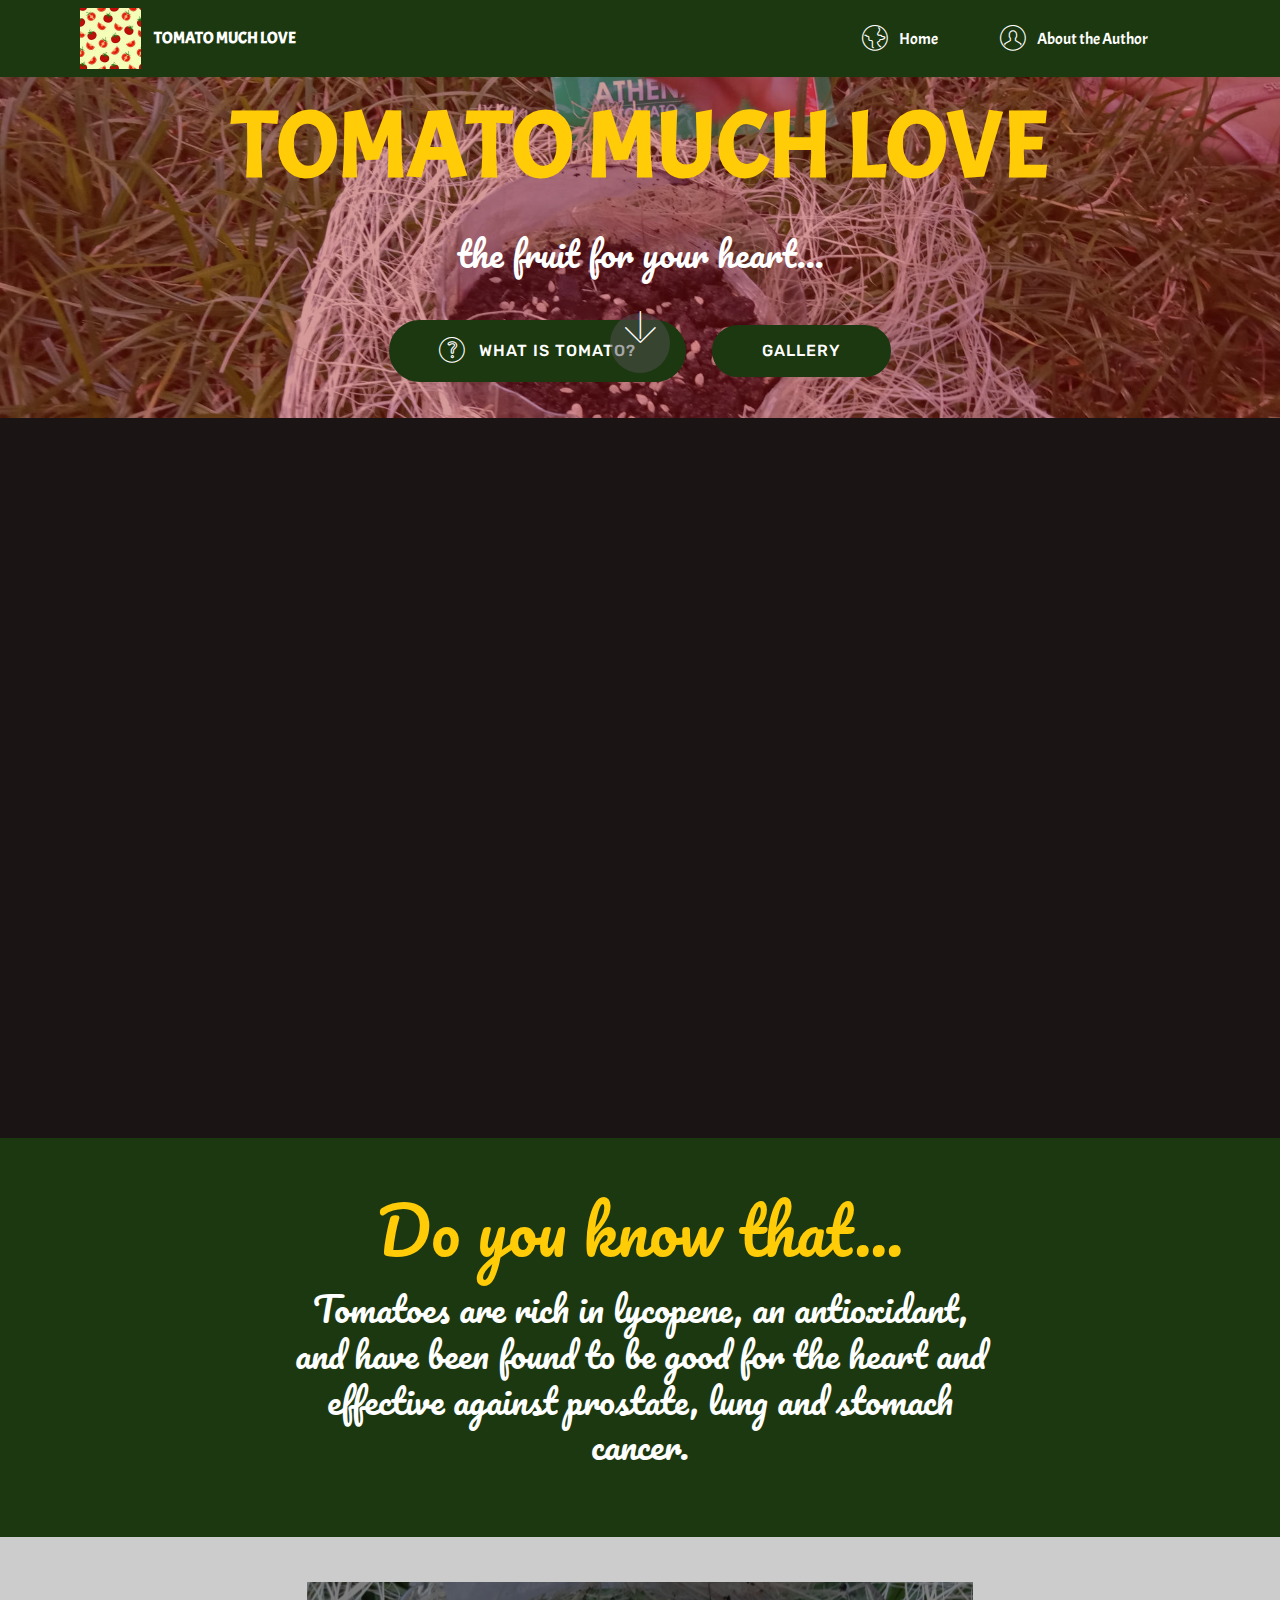
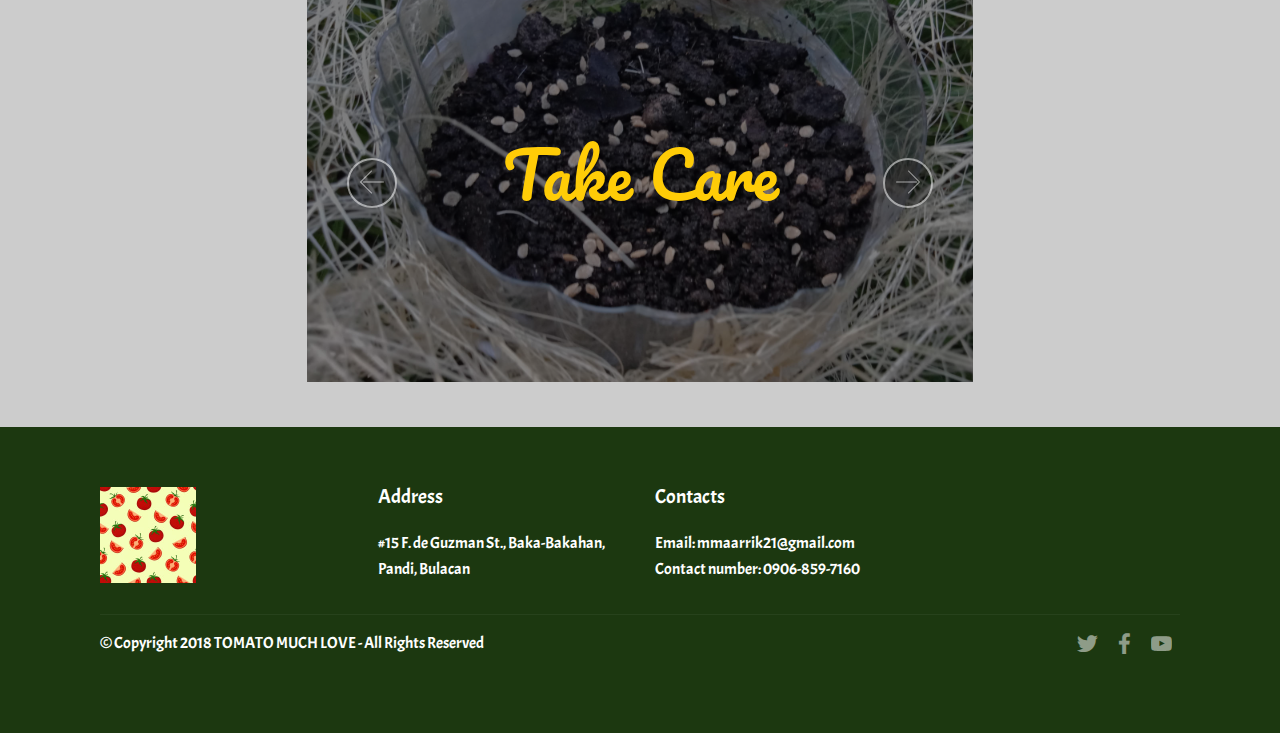
==== index.html @ 00bfd566 "create github pages" ====
<!DOCTYPE html>
<html >
<head>
  <!-- Site made with Mobirise Website Builder v4.8.3, https://mobirise.com -->
  <meta charset="UTF-8">
  <meta http-equiv="X-UA-Compatible" content="IE=edge">
  <meta name="generator" content="Mobirise v4.8.3, mobirise.com">
  <meta name="viewport" content="width=device-width, initial-scale=1, minimum-scale=1">
  <link rel="shortcut icon" href="assets/images/img20180908173950-122x122.jpg" type="image/x-icon">
  <meta name="description" content="">
  <title>Home</title>
  <link rel="stylesheet" href="assets/web/assets/mobirise-icons/mobirise-icons.css">
  <link rel="stylesheet" href="assets/tether/tether.min.css">
  <link rel="stylesheet" href="assets/bootstrap/css/bootstrap.min.css">
  <link rel="stylesheet" href="assets/bootstrap/css/bootstrap-grid.min.css">
  <link rel="stylesheet" href="assets/bootstrap/css/bootstrap-reboot.min.css">
  <link rel="stylesheet" href="assets/dropdown/css/style.css">
  <link rel="stylesheet" href="assets/socicon/css/styles.css">
  <link rel="stylesheet" href="assets/theme/css/style.css">
  <link rel="stylesheet" href="assets/mobirise/css/mbr-additional.css" type="text/css">
  
  
  
</head>
<body>
  <section class="menu cid-rcM8csM2MN" once="menu" id="menu1-4">

    

    <nav class="navbar navbar-expand beta-menu navbar-dropdown align-items-center navbar-fixed-top navbar-toggleable-sm">
        <button class="navbar-toggler navbar-toggler-right" type="button" data-toggle="collapse" data-target="#navbarSupportedContent" aria-controls="navbarSupportedContent" aria-expanded="false" aria-label="Toggle navigation">
            <div class="hamburger">
                <span></span>
                <span></span>
                <span></span>
                <span></span>
            </div>
        </button>
        <div class="menu-logo">
            <div class="navbar-brand">
                <span class="navbar-logo">
                    <a href="index.html">
                         <img src="assets/images/img20180908173950-122x122.jpg" alt="Mobirise" title="" style="height: 3.8rem;">
                    </a>
                </span>
                <span class="navbar-caption-wrap"><a class="navbar-caption text-white display-7" href="index.html">TOMATO MUCH LOVE</a></span>
            </div>
        </div>
        <div class="collapse navbar-collapse" id="navbarSupportedContent">
            <ul class="navbar-nav nav-dropdown nav-right" data-app-modern-menu="true"><li class="nav-item">
                    <a class="nav-link link text-white display-7" href="https://mobirise.com">
                        </a>
                </li>
                <li class="nav-item">
                    <a class="nav-link link text-white display-7" href="https://mobirise.com">
                        </a>
                </li><li class="nav-item"><a class="nav-link link text-white display-7" href="index.html"><span class="mbri-globe mbr-iconfont mbr-iconfont-btn"></span>Home &nbsp; &nbsp; &nbsp; &nbsp; &nbsp; &nbsp; &nbsp; &nbsp; &nbsp; &nbsp;&nbsp;</a></li><li class="nav-item"><a class="nav-link link text-white display-7" href="page2.html" target="_blank"><span class="mbri-user mbr-iconfont mbr-iconfont-btn"></span>
                        
                        About the Author &nbsp; &nbsp; &nbsp; &nbsp; &nbsp; &nbsp; &nbsp; &nbsp; &nbsp; &nbsp;&nbsp;</a></li></ul>
            
        </div>
    </nav>
</section>

<section class="engine"><a href="https://mobiri.se/m">website design templates</a></section><section class="cid-qTkA127IK8" id="header2-1">

    

    <div class="mbr-overlay" style="opacity: 0.4; background-color: rgb(153, 10, 0);"></div>

    <div class="container align-center">
        <div class="row justify-content-md-center">
            <div class="mbr-white col-md-10">
                <h1 class="mbr-section-title mbr-bold pb-3 mbr-fonts-style display-1">
                    TOMATO MUCH LOVE</h1>
                
                <p class="mbr-text pb-3 mbr-fonts-style display-5">the fruit for your heart...</p>
                <div class="mbr-section-btn"><a class="btn btn-md btn-success display-4" href="page1.html" target="_blank"><span class="mbri-question mbr-iconfont mbr-iconfont-btn"></span>WHAT IS TOMATO?</a> 
                    <a class="btn btn-md btn-primary display-4" href="page3.html">GALLERY</a></div>
            </div>
        </div>
    </div>
    <div class="mbr-arrow hidden-sm-down" aria-hidden="true">
        <a href="#next">
            <i class="mbri-down mbr-iconfont"></i>
        </a>
    </div>
</section>

<section class="cid-rcMcgMx5wo" id="video2-8">

    
    
    <figure class="mbr-figure align-center">
        <div class="video-block" style="width: 100%;">
            <div><iframe class="mbr-embedded-video" src="https://www.youtube.com/embed/reP0lFn0mO0?rel=0&amp;amp;showinfo=0&amp;autoplay=1&amp;loop=0" width="1280" height="720" frameborder="0" allowfullscreen></iframe></div>
        </div>
    </figure>
</section>

<section class="mbr-section content4 cid-rcMlT0Xh8x" id="content4-9">

    

    <div class="container">
        <div class="media-container-row">
            <div class="title col-12 col-md-8">
                <h2 class="align-center pb-3 mbr-fonts-style display-2">
                    Do you know that...</h2>
                <h3 class="mbr-section-subtitle align-center mbr-light mbr-fonts-style display-5">Tomatoes are rich in lycopene, an antioxidant, and have been found to be good for the heart and effective against prostate, lung and stomach cancer.</h3>
                
            </div>
        </div>
    </div>
</section>

<section class="carousel slide cid-rcMceqs46E" data-interval="false" id="slider2-7">

    
    <div class="container content-slider">
        <div class="content-slider-wrap">
            <div><div class="mbr-slider slide carousel" data-pause="true" data-keyboard="false" data-ride="false" data-interval="false"><div class="carousel-inner" role="listbox"><div class="carousel-item slider-fullscreen-image" data-bg-video-slide="false" style="background-image: url(assets/images/img20180908174035-2000x1000.jpg);"><div class="container container-slide"><div class="image_wrapper"><div class="mbr-overlay"></div><img src="assets/images/img20180908174035-2000x1000.jpg"><div class="carousel-caption justify-content-center"><div class="col-10 align-center"><p class="lead mbr-text mbr-fonts-style display-2">Plant</p></div></div></div></div></div><div class="carousel-item slider-fullscreen-image" data-bg-video-slide="false" style="background-image: url(assets/images/img20180908174154-2000x1000.jpg);"><div class="container container-slide"><div class="image_wrapper"><div class="mbr-overlay"></div><img src="assets/images/img20180908174154-2000x1000.jpg"><div class="carousel-caption justify-content-center"><div class="col-10 align-center"><p class="lead mbr-text mbr-fonts-style display-2">Plant</p></div></div></div></div></div><div class="carousel-item slider-fullscreen-image active" data-bg-video-slide="false" style="background-image: url(assets/images/img20180908174222-2000x1000.jpg);"><div class="container container-slide"><div class="image_wrapper"><div class="mbr-overlay"></div><img src="assets/images/img20180908174222-2000x1000.jpg"><div class="carousel-caption justify-content-center"><div class="col-10 align-center"><p class="lead mbr-text mbr-fonts-style display-2">Take Care</p></div></div></div></div></div><div class="carousel-item slider-fullscreen-image" data-bg-video-slide="false" style="background-image: url(assets/images/img20180908173948-2000x1000.jpg);"><div class="container container-slide"><div class="image_wrapper"><div class="mbr-overlay"></div><img src="assets/images/img20180908173948-2000x1000.jpg"><div class="carousel-caption justify-content-center"><div class="col-10 align-center"><h2 class="mbr-fonts-style display-2">Prepare</h2></div></div></div></div></div><div class="carousel-item slider-fullscreen-image" data-bg-video-slide="false" style="background-image: url(assets/images/img20180908164328-2000x1000.jpg);"><div class="container container-slide"><div class="image_wrapper"><div class="mbr-overlay" style="background-color: rgb(0, 0, 0);"></div><img src="assets/images/img20180908164328-2000x1000.jpg"><div class="carousel-caption justify-content-center"><div class="col-10 align-center"><p class="lead mbr-text mbr-fonts-style display-2">Prepare</p></div></div></div></div></div><div class="carousel-item slider-fullscreen-image" data-bg-video-slide="false" style="background-image: url(assets/images/img20180908164337-2000x1000.jpg);"><div class="container container-slide"><div class="image_wrapper"><div class="mbr-overlay" style="background-color: rgb(0, 0, 0);"></div><img src="assets/images/img20180908164337-2000x1000.jpg"><div class="carousel-caption justify-content-center"><div class="col-10 align-center"><p class="lead mbr-text mbr-fonts-style display-2">Prepare</p></div></div></div></div></div></div><a data-app-prevent-settings="" class="carousel-control carousel-control-prev" role="button" data-slide="prev" href="#slider2-7"><span aria-hidden="true" class="mbri-left mbr-iconfont"></span><span class="sr-only">Previous</span></a><a data-app-prevent-settings="" class="carousel-control carousel-control-next" role="button" data-slide="next" href="#slider2-7"><span aria-hidden="true" class="mbri-right mbr-iconfont"></span><span class="sr-only">Next</span></a></div></div> 
        </div>
    </div>
</section>

<section class="cid-qTkAaeaxX5" id="footer1-2">

    

    

    <div class="container">
        <div class="media-container-row content text-white">
            <div class="col-12 col-md-3">
                <div class="media-wrap">
                    <a href="https://mobirise.com/">
                        <img src="assets/images/img20180908173950-192x192.jpg" alt="Mobirise" title="">
                    </a>
                </div>
            </div>
            <div class="col-12 col-md-3 mbr-fonts-style display-7">
                <h5 class="pb-3">
                    Address
                </h5>
                <p class="mbr-text">#15 F. de Guzman St., Baka-Bakahan, Pandi, Bulacan</p>
            </div>
            <div class="col-12 col-md-3 mbr-fonts-style display-7">
                <h5 class="pb-3">
                    Contacts
                </h5>
                <p class="mbr-text">Email: mmaarrik21@gmail.com<br>Contact number: 0906-859-7160</p>
            </div>
            <div class="col-12 col-md-3 mbr-fonts-style display-7">
                <h5 class="pb-3"></h5>
                <p class="mbr-text"></p>
            </div>
        </div>
        <div class="footer-lower">
            <div class="media-container-row">
                <div class="col-sm-12">
                    <hr>
                </div>
            </div>
            <div class="media-container-row mbr-white">
                <div class="col-sm-6 copyright">
                    <p class="mbr-text mbr-fonts-style display-7">
                        © Copyright 2018 TOMATO MUCH LOVE - All Rights Reserved
                    </p>
                </div>
                <div class="col-md-6">
                    <div class="social-list align-right">
                        <div class="soc-item">
                            <a href="https://twitter.com/mobirise" target="_blank">
                                <span class="socicon-twitter socicon mbr-iconfont mbr-iconfont-social"></span>
                            </a>
                        </div>
                        <div class="soc-item">
                            <a href="https://www.facebook.com/pages/Mobirise/1616226671953247" target="_blank">
                                <span class="socicon-facebook socicon mbr-iconfont mbr-iconfont-social"></span>
                            </a>
                        </div>
                        <div class="soc-item">
                            <a href="https://www.youtube.com/c/mobirise" target="_blank">
                                <span class="socicon-youtube socicon mbr-iconfont mbr-iconfont-social"></span>
                            </a>
                        </div>
                        
                        
                        
                    </div>
                </div>
            </div>
        </div>
    </div>
</section>


  <script src="assets/web/assets/jquery/jquery.min.js"></script>
  <script src="assets/popper/popper.min.js"></script>
  <script src="assets/tether/tether.min.js"></script>
  <script src="assets/bootstrap/js/bootstrap.min.js"></script>
  <script src="assets/smoothscroll/smooth-scroll.js"></script>
  <script src="assets/dropdown/js/script.min.js"></script>
  <script src="assets/ytplayer/jquery.mb.ytplayer.min.js"></script>
  <script src="assets/vimeoplayer/jquery.mb.vimeo_player.js"></script>
  <script src="assets/bootstrapcarouselswipe/bootstrap-carousel-swipe.js"></script>
  <script src="assets/touchswipe/jquery.touch-swipe.min.js"></script>
  <script src="assets/theme/js/script.js"></script>
  <script src="assets/slidervideo/script.js"></script>
  
  
</body>
</html>
---- assets/web/assets/mobirise-icons/mobirise-icons.css ----
@font-face {
  font-family: 'MobiriseIcons';
  src:  url('mobirise-icons.eot?spat4u');
  src:  url('mobirise-icons.eot?spat4u#iefix') format('embedded-opentype'),
    url('mobirise-icons.ttf?spat4u') format('truetype'),
    url('mobirise-icons.woff?spat4u') format('woff'),
    url('mobirise-icons.svg?spat4u#MobiriseIcons') format('svg');
  font-weight: normal;
  font-style: normal;
}

[class^="mbri-"], [class*=" mbri-"] {
  /* use !important to prevent issues with browser extensions that change fonts */
  font-family: MobiriseIcons !important;
  speak: none;
  font-style: normal;
  font-weight: normal;
  font-variant: normal;
  text-transform: none;
  line-height: 1;

  /* Better Font Rendering =========== */
  -webkit-font-smoothing: antialiased;
  -moz-osx-font-smoothing: grayscale;
}

.mbri-add-submenu:before {
  content: "\e900";
}
.mbri-alert:before {
  content: "\e901";
}
.mbri-align-center:before {
  content: "\e902";
}
.mbri-align-justify:before {
  content: "\e903";
}
.mbri-align-left:before {
  content: "\e904";
}
.mbri-align-right:before {
  content: "\e905";
}
.mbri-android:before {
  content: "\e906";
}
.mbri-apple:before {
  content: "\e907";
}
.mbri-arrow-down:before {
  content: "\e908";
}
.mbri-arrow-next:before {
  content: "\e909";
}
.mbri-arrow-prev:before {
  content: "\e90a";
}
.mbri-arrow-up:before {
  content: "\e90b";
}
.mbri-bold:before {
  content: "\e90c";
}
.mbri-bookmark:before {
  content: "\e90d";
}
.mbri-bootstrap:before {
  content: "\e90e";
}
.mbri-briefcase:before {
  content: "\e90f";
}
.mbri-browse:before {
  content: "\e910";
}
.mbri-bulleted-list:before {
  content: "\e911";
}
.mbri-calendar:before {
  content: "\e912";
}
.mbri-camera:before {
  content: "\e913";
}
.mbri-cart-add:before {
  content: "\e914";
}
.mbri-cart-full:before {
  content: "\e915";
}
.mbri-cash:before {
  content: "\e916";
}
.mbri-change-style:before {
  content: "\e917";
}
.mbri-chat:before {
  content: "\e918";
}
.mbri-clock:before {
  content: "\e919";
}
.mbri-close:before {
  content: "\e91a";
}
.mbri-cloud:before {
  content: "\e91b";
}
.mbri-code:before {
  content: "\e91c";
}
.mbri-contact-form:before {
  content: "\e91d";
}
.mbri-credit-card:before {
  content: "\e91e";
}
.mbri-cursor-click:before {
  content: "\e91f";
}
.mbri-cust-feedback:before {
  content: "\e920";
}
.mbri-database:before {
  content: "\e921";
}
.mbri-delivery:before {
  content: "\e922";
}
.mbri-desktop:before {
  content: "\e923";
}
.mbri-devices:before {
  content: "\e924";
}
.mbri-down:before {
  content: "\e925";
}
.mbri-download:before {
  content: "\e989";
}
.mbri-drag-n-drop:before {
  content: "\e927";
}
.mbri-drag-n-drop2:before {
  content: "\e928";
}
.mbri-edit:before {
  content: "\e929";
}
.mbri-edit2:before {
  content: "\e92a";
}
.mbri-error:before {
  content: "\e92b";
}
.mbri-extension:before {
  content: "\e92c";
}
.mbri-features:before {
  content: "\e92d";
}
.mbri-file:before {
  content: "\e92e";
}
.mbri-flag:before {
  content: "\e92f";
}
.mbri-folder:before {
  content: "\e930";
}
.mbri-gift:before {
  content: "\e931";
}
.mbri-github:before {
  content: "\e932";
}
.mbri-globe:before {
  content: "\e933";
}
.mbri-globe-2:before {
  content: "\e934";
}
.mbri-growing-chart:before {
  content: "\e935";
}
.mbri-hearth:before {
  content: "\e936";
}
.mbri-help:before {
  content: "\e937";
}
.mbri-home:before {
  content: "\e938";
}
.mbri-hot-cup:before {
  content: "\e939";
}
.mbri-idea:before {
  content: "\e93a";
}
.mbri-image-gallery:before {
  content: "\e93b";
}
.mbri-image-slider:before {
  content: "\e93c";
}
.mbri-info:before {
  content: "\e93d";
}
.mbri-italic:before {
  content: "\e93e";
}
.mbri-key:before {
  content: "\e93f";
}
.mbri-laptop:before {
  content: "\e940";
}
.mbri-layers:before {
  content: "\e941";
}
.mbri-left-right:before {
  content: "\e942";
}
.mbri-left:before {
  content: "\e943";
}
.mbri-letter:before {
  content: "\e944";
}
.mbri-like:before {
  content: "\e945";
}
.mbri-link:before {
  content: "\e946";
}
.mbri-lock:before {
  content: "\e947";
}
.mbri-login:before {
  content: "\e948";
}
.mbri-logout:before {
  content: "\e949";
}
.mbri-magic-stick:before {
  content: "\e94a";
}
.mbri-map-pin:before {
  content: "\e94b";
}
.mbri-menu:before {
  content: "\e94c";
}
.mbri-mobile:before {
  content: "\e94d";
}
.mbri-mobile2:before {
  content: "\e94e";
}
.mbri-mobirise:before {
  content: "\e94f";
}
.mbri-more-horizontal:before {
  content: "\e950";
}
.mbri-more-vertical:before {
  content: "\e951";
}
.mbri-music:before {
  content: "\e952";
}
.mbri-new-file:before {
  content: "\e953";
}
.mbri-numbered-list:before {
  content: "\e954";
}
.mbri-opened-folder:before {
  content: "\e955";
}
.mbri-pages:before {
  content: "\e956";
}
.mbri-paper-plane:before {
  content: "\e957";
}
.mbri-paperclip:before {
  content: "\e958";
}
.mbri-photo:before {
  content: "\e959";
}
.mbri-photos:before {
  content: "\e95a";
}
.mbri-pin:before {
  content: "\e95b";
}
.mbri-play:before {
  content: "\e95c";
}
.mbri-plus:before {
  content: "\e95d";
}
.mbri-preview:before {
  content: "\e95e";
}
.mbri-print:before {
  content: "\e95f";
}
.mbri-protect:before {
  content: "\e960";
}
.mbri-question:before {
  content: "\e961";
}
.mbri-quote-left:before {
  content: "\e962";
}
.mbri-quote-right:before {
  content: "\e963";
}
.mbri-refresh:before {
  content: "\e964";
}
.mbri-responsive:before {
  content: "\e965";
}
.mbri-right:before {
  content: "\e966";
}
.mbri-rocket:before {
  content: "\e967";
}
.mbri-sad-face:before {
  content: "\e968";
}
.mbri-sale:before {
  content: "\e969";
}
.mbri-save:before {
  content: "\e96a";
}
.mbri-search:before {
  content: "\e96b";
}
.mbri-setting:before {
  content: "\e96c";
}
.mbri-setting2:before {
  content: "\e96d";
}
.mbri-setting3:before {
  content: "\e96e";
}
.mbri-share:before {
  content: "\e96f";
}
.mbri-shopping-bag:before {
  content: "\e970";
}
.mbri-shopping-basket:before {
  content: "\e971";
}
.mbri-shopping-cart:before {
  content: "\e972";
}
.mbri-sites:before {
  content: "\e973";
}
.mbri-smile-face:before {
  content: "\e974";
}
.mbri-speed:before {
  content: "\e975";
}
.mbri-star:before {
  content: "\e976";
}
.mbri-success:before {
  content: "\e977";
}
.mbri-sun:before {
  content: "\e978";
}
.mbri-sun2:before {
  content: "\e979";
}
.mbri-tablet:before {
  content: "\e97a";
}
.mbri-tablet-vertical:before {
  content: "\e97b";
}
.mbri-target:before {
  content: "\e97c";
}
.mbri-timer:before {
  content: "\e97d";
}
.mbri-to-ftp:before {
  content: "\e97e";
}
.mbri-to-local-drive:before {
  content: "\e97f";
}
.mbri-touch-swipe:before {
  content: "\e980";
}
.mbri-touch:before {
  content: "\e981";
}
.mbri-trash:before {
  content: "\e982";
}
.mbri-underline:before {
  content: "\e983";
}
.mbri-unlink:before {
  content: "\e984";
}
.mbri-unlock:before {
  content: "\e985";
}
.mbri-up-down:before {
  content: "\e986";
}
.mbri-up:before {
  content: "\e987";
}
.mbri-update:before {
  content: "\e988";
}
.mbri-upload:before {
 content: "\e926"; 
}
.mbri-user:before {
  content: "\e98a";
}
.mbri-user2:before {
  content: "\e98b";
}
.mbri-users:before {
  content: "\e98c";
}
.mbri-video:before {
  content: "\e98d";
}
.mbri-video-play:before {
  content: "\e98e";
}
.mbri-watch:before {
  content: "\e98f";
}
.mbri-website-theme:before {
  content: "\e990";
}
.mbri-wifi:before {
  content: "\e991";
}
.mbri-windows:before {
  content: "\e992";
}
.mbri-zoom-out:before {
  content: "\e993";
}
.mbri-redo:before {
  content: "\e994";
}
.mbri-undo:before {
  content: "\e995";
}
---- assets/dropdown/css/style.css ----
.navbar-dropdown {
  left: 0;
  padding: 0;
  position: absolute;
  right: 0;
  top: 0;
  transition: all 0.45s ease;
  z-index: 1030;
  background: #282828; }
  .navbar-dropdown .navbar-logo {
    margin-right: 0.8rem;
    transition: margin 0.3s ease-in-out;
    vertical-align: middle; }
    .navbar-dropdown .navbar-logo img {
      height: 3.125rem;
      transition: all 0.3s ease-in-out; }
    .navbar-dropdown .navbar-logo.mbr-iconfont {
      font-size: 3.125rem;
      line-height: 3.125rem; }
  .navbar-dropdown .navbar-caption {
    font-weight: 700;
    white-space: normal;
    vertical-align: -4px;
    line-height: 3.125rem !important; }
    .navbar-dropdown .navbar-caption, .navbar-dropdown .navbar-caption:hover {
      color: inherit;
      text-decoration: none; }
  .navbar-dropdown .mbr-iconfont + .navbar-caption {
    vertical-align: -1px; }
  .navbar-dropdown.navbar-fixed-top {
    position: fixed; }
  .navbar-dropdown .navbar-brand span {
    vertical-align: -4px; }
  .navbar-dropdown.bg-color.transparent {
    background: none; }
  .navbar-dropdown.navbar-short .navbar-brand {
    padding: 0.625rem 0; }
    .navbar-dropdown.navbar-short .navbar-brand span {
      vertical-align: -1px; }
  .navbar-dropdown.navbar-short .navbar-caption {
    line-height: 2.375rem !important;
    vertical-align: -2px; }
  .navbar-dropdown.navbar-short .navbar-logo {
    margin-right: 0.5rem; }
    .navbar-dropdown.navbar-short .navbar-logo img {
      height: 2.375rem; }
    .navbar-dropdown.navbar-short .navbar-logo.mbr-iconfont {
      font-size: 2.375rem;
      line-height: 2.375rem; }
  .navbar-dropdown.navbar-short .mbr-table-cell {
    height: 3.625rem; }
  .navbar-dropdown .navbar-close {
    left: 0.6875rem;
    position: fixed;
    top: 0.75rem;
    z-index: 1000; }
  .navbar-dropdown .hamburger-icon {
    content: "";
    display: inline-block;
    vertical-align: middle;
    width: 16px;
    -webkit-box-shadow: 0 -6px 0 1px #282828,0 0 0 1px #282828,0 6px 0 1px #282828;
    -moz-box-shadow: 0 -6px 0 1px #282828,0 0 0 1px #282828,0 6px 0 1px #282828;
    box-shadow: 0 -6px 0 1px #282828,0 0 0 1px #282828,0 6px 0 1px #282828; }

.dropdown-menu .dropdown-toggle[data-toggle="dropdown-submenu"]::after {
  border-bottom: 0.35em solid transparent;
  border-left: 0.35em solid;
  border-right: 0;
  border-top: 0.35em solid transparent;
  margin-left: 0.3rem; }

.dropdown-menu .dropdown-item:focus {
  outline: 0; }

.nav-dropdown {
  font-size: 0.75rem;
  font-weight: 500;
  height: auto !important; }
  .nav-dropdown .nav-btn {
    padding-left: 1rem; }
  .nav-dropdown .link {
    margin: .667em 1.667em;
    font-weight: 500;
    padding: 0;
    transition: color .2s ease-in-out; }
    .nav-dropdown .link.dropdown-toggle {
      margin-right: 2.583em; }
      .nav-dropdown .link.dropdown-toggle::after {
        margin-left: .25rem;
        border-top: 0.35em solid;
        border-right: 0.35em solid transparent;
        border-left: 0.35em solid transparent;
        border-bottom: 0; }
      .nav-dropdown .link.dropdown-toggle[aria-expanded="true"] {
        margin: 0;
        padding: 0.667em 3.263em  0.667em 1.667em; }
  .nav-dropdown .link::after,
  .nav-dropdown .dropdown-item::after {
    color: inherit; }
  .nav-dropdown .btn {
    font-size: 0.75rem;
    font-weight: 700;
    letter-spacing: 0;
    margin-bottom: 0;
    padding-left: 1.25rem;
    padding-right: 1.25rem; }
  .nav-dropdown .dropdown-menu {
    border-radius: 0;
    border: 0;
    left: 0;
    margin: 0;
    padding-bottom: 1.25rem;
    padding-top: 1.25rem;
    position: relative; }
  .nav-dropdown .dropdown-submenu {
    margin-left: 0.125rem;
    top: 0; }
  .nav-dropdown .dropdown-item {
    font-weight: 500;
    line-height: 2;
    padding: 0.3846em 4.615em 0.3846em 1.5385em;
    position: relative;
    transition: color .2s ease-in-out, background-color .2s ease-in-out; }
    .nav-dropdown .dropdown-item::after {
      margin-top: -0.3077em;
      position: absolute;
      right: 1.1538em;
      top: 50%; }
    .nav-dropdown .dropdown-item:focus, .nav-dropdown .dropdown-item:hover {
      background: none; }

@media (max-width: 767px) {
  .nav-dropdown.navbar-toggleable-sm {
    bottom: 0;
    display: none;
    left: 0;
    overflow-x: hidden;
    position: fixed;
    top: 0;
    transform: translateX(-100%);
    -ms-transform: translateX(-100%);
    -webkit-transform: translateX(-100%);
    width: 18.75rem;
    z-index: 999; } }
.nav-dropdown.navbar-toggleable-xl {
  bottom: 0;
  display: none;
  left: 0;
  overflow-x: hidden;
  position: fixed;
  top: 0;
  transform: translateX(-100%);
  -ms-transform: translateX(-100%);
  -webkit-transform: translateX(-100%);
  width: 18.75rem;
  z-index: 999; }

.nav-dropdown-sm {
  display: block !important;
  overflow-x: hidden;
  overflow: auto;
  padding-top: 3.875rem; }
  .nav-dropdown-sm::after {
    content: "";
    display: block;
    height: 3rem;
    width: 100%; }
  .nav-dropdown-sm.collapse.in ~ .navbar-close {
    display: block !important; }
  .nav-dropdown-sm.collapsing, .nav-dropdown-sm.collapse.in {
    transform: translateX(0);
    -ms-transform: translateX(0);
    -webkit-transform: translateX(0);
    transition: all 0.25s ease-out;
    -webkit-transition: all 0.25s ease-out;
    background: #282828; }
  .nav-dropdown-sm.collapsing[aria-expanded="false"] {
    transform: translateX(-100%);
    -ms-transform: translateX(-100%);
    -webkit-transform: translateX(-100%); }
  .nav-dropdown-sm .nav-item {
    display: block;
    margin-left: 0 !important;
    padding-left: 0; }
  .nav-dropdown-sm .link,
  .nav-dropdown-sm .dropdown-item {
    border-top: 1px dotted rgba(255, 255, 255, 0.1);
    font-size: 0.8125rem;
    line-height: 1.6;
    margin: 0 !important;
    padding: 0.875rem 2.4rem 0.875rem 1.5625rem !important;
    position: relative;
    white-space: normal; }
    .nav-dropdown-sm .link:focus, .nav-dropdown-sm .link:hover,
    .nav-dropdown-sm .dropdown-item:focus,
    .nav-dropdown-sm .dropdown-item:hover {
      background: rgba(0, 0, 0, 0.2) !important;
      color: #c0a375; }
  .nav-dropdown-sm .nav-btn {
    position: relative;
    padding: 1.5625rem 1.5625rem 0 1.5625rem; }
    .nav-dropdown-sm .nav-btn::before {
      border-top: 1px dotted rgba(255, 255, 255, 0.1);
      content: "";
      left: 0;
      position: absolute;
      top: 0;
      width: 100%; }
    .nav-dropdown-sm .nav-btn + .nav-btn {
      padding-top: 0.625rem; }
      .nav-dropdown-sm .nav-btn + .nav-btn::before {
        display: none; }
  .nav-dropdown-sm .btn {
    padding: 0.625rem 0; }
  .nav-dropdown-sm .dropdown-toggle[data-toggle="dropdown-submenu"]::after {
    margin-left: .25rem;
    border-top: 0.35em solid;
    border-right: 0.35em solid transparent;
    border-left: 0.35em solid transparent;
    border-bottom: 0; }
  .nav-dropdown-sm .dropdown-toggle[data-toggle="dropdown-submenu"][aria-expanded="true"]::after {
    border-top: 0;
    border-right: 0.35em solid transparent;
    border-left: 0.35em solid transparent;
    border-bottom: 0.35em solid; }
  .nav-dropdown-sm .dropdown-menu {
    margin: 0;
    padding: 0;
    position: relative;
    top: 0;
    left: 0;
    width: 100%;
    border: 0;
    float: none;
    border-radius: 0;
    background: none; }
  .nav-dropdown-sm .dropdown-submenu {
    left: 100%;
    margin-left: 0.125rem;
    margin-top: -1.25rem;
    top: 0; }

.navbar-toggleable-sm .nav-dropdown .dropdown-menu {
  position: absolute; }

.navbar-toggleable-sm .nav-dropdown .dropdown-submenu {
  left: 100%;
  margin-left: 0.125rem;
  margin-top: -1.25rem;
  top: 0; }

.navbar-toggleable-sm.opened .nav-dropdown .dropdown-menu {
  position: relative; }

.navbar-toggleable-sm.opened .nav-dropdown .dropdown-submenu {
  left: 0;
  margin-left: 00rem;
  margin-top: 0rem;
  top: 0; }

.is-builder .nav-dropdown.collapsing {
  transition: none !important; }

/*# sourceMappingURL=style.css.map */
---- assets/socicon/css/styles.css ----
@charset "UTF-8";

@font-face {
  font-family: "socicon";
  src:url("../fonts/socicon.eot");
  src:url("../fonts/socicon.eot?#iefix") format("embedded-opentype"),
    url("../fonts/socicon.woff") format("woff"),
    url("../fonts/socicon.ttf") format("truetype"),
    url("../fonts/socicon.svg#socicon") format("svg");
  font-weight: normal;
  font-style: normal;

}

[data-icon]:before {
  font-family: "socicon" !important;
  content: attr(data-icon);
  font-style: normal !important;
  font-weight: normal !important;
  font-variant: normal !important;
  text-transform: none !important;
  speak: none;
  line-height: 1;
  -webkit-font-smoothing: antialiased;
  -moz-osx-font-smoothing: grayscale;
}

[class^="socicon-"]:before,
[class*=" socicon-"]:before {
  font-family: "socicon" !important;
  font-style: normal !important;
  font-weight: normal !important;
  font-variant: normal !important;
  text-transform: none !important;
  speak: none;
  line-height: 1;
  -webkit-font-smoothing: antialiased;
  -moz-osx-font-smoothing: grayscale;
}

.socicon-modelmayhem:before {
  content: "\e000";
}
.socicon-mixcloud:before {
  content: "\e001";
}
.socicon-drupal:before {
  content: "\e002";
}
.socicon-swarm:before {
  content: "\e003";
}
.socicon-istock:before {
  content: "\e004";
}
.socicon-yammer:before {
  content: "\e005";
}
.socicon-ello:before {
  content: "\e006";
}
.socicon-stackoverflow:before {
  content: "\e007";
}
.socicon-persona:before {
  content: "\e008";
}
.socicon-triplej:before {
  content: "\e009";
}
.socicon-houzz:before {
  content: "\e00a";
}
.socicon-rss:before {
  content: "\e00b";
}
.socicon-paypal:before {
  content: "\e00c";
}
.socicon-odnoklassniki:before {
  content: "\e00d";
}
.socicon-airbnb:before {
  content: "\e00e";
}
.socicon-periscope:before {
  content: "\e00f";
}
.socicon-outlook:before {
  content: "\e010";
}
.socicon-coderwall:before {
  content: "\e011";
}
.socicon-tripadvisor:before {
  content: "\e012";
}
.socicon-appnet:before {
  content: "\e013";
}
.socicon-goodreads:before {
  content: "\e014";
}
.socicon-tripit:before {
  content: "\e015";
}
.socicon-lanyrd:before {
  content: "\e016";
}
.socicon-slideshare:before {
  content: "\e017";
}
.socicon-buffer:before {
  content: "\e018";
}
.socicon-disqus:before {
  content: "\e019";
}
.socicon-vkontakte:before {
  content: "\e01a";
}
.socicon-whatsapp:before {
  content: "\e01b";
}
.socicon-patreon:before {
  content: "\e01c";
}
.socicon-storehouse:before {
  content: "\e01d";
}
.socicon-pocket:before {
  content: "\e01e";
}
.socicon-mail:before {
  content: "\e01f";
}
.socicon-blogger:before {
  content: "\e020";
}
.socicon-technorati:before {
  content: "\e021";
}
.socicon-reddit:before {
  content: "\e022";
}
.socicon-dribbble:before {
  content: "\e023";
}
.socicon-stumbleupon:before {
  content: "\e024";
}
.socicon-digg:before {
  content: "\e025";
}
.socicon-envato:before {
  content: "\e026";
}
.socicon-behance:before {
  content: "\e027";
}
.socicon-delicious:before {
  content: "\e028";
}
.socicon-deviantart:before {
  content: "\e029";
}
.socicon-forrst:before {
  content: "\e02a";
}
.socicon-play:before {
  content: "\e02b";
}
.socicon-zerply:before {
  content: "\e02c";
}
.socicon-wikipedia:before {
  content: "\e02d";
}
.socicon-apple:before {
  content: "\e02e";
}
.socicon-flattr:before {
  content: "\e02f";
}
.socicon-github:before {
  content: "\e030";
}
.socicon-renren:before {
  content: "\e031";
}
.socicon-friendfeed:before {
  content: "\e032";
}
.socicon-newsvine:before {
  content: "\e033";
}
.socicon-identica:before {
  content: "\e034";
}
.socicon-bebo:before {
  content: "\e035";
}
.socicon-zynga:before {
  content: "\e036";
}
.socicon-steam:before {
  content: "\e037";
}
.socicon-xbox:before {
  content: "\e038";
}
.socicon-windows:before {
  content: "\e039";
}
.socicon-qq:before {
  content: "\e03a";
}
.socicon-douban:before {
  content: "\e03b";
}
.socicon-meetup:before {
  content: "\e03c";
}
.socicon-playstation:before {
  content: "\e03d";
}
.socicon-android:before {
  content: "\e03e";
}
.socicon-snapchat:before {
  content: "\e03f";
}
.socicon-twitter:before {
  content: "\e040";
}
.socicon-facebook:before {
  content: "\e041";
}
.socicon-googleplus:before {
  content: "\e042";
}
.socicon-pinterest:before {
  content: "\e043";
}
.socicon-foursquare:before {
  content: "\e044";
}
.socicon-yahoo:before {
  content: "\e045";
}
.socicon-skype:before {
  content: "\e046";
}
.socicon-yelp:before {
  content: "\e047";
}
.socicon-feedburner:before {
  content: "\e048";
}
.socicon-linkedin:before {
  content: "\e049";
}
.socicon-viadeo:before {
  content: "\e04a";
}
.socicon-xing:before {
  content: "\e04b";
}
.socicon-myspace:before {
  content: "\e04c";
}
.socicon-soundcloud:before {
  content: "\e04d";
}
.socicon-spotify:before {
  content: "\e04e";
}
.socicon-grooveshark:before {
  content: "\e04f";
}
.socicon-lastfm:before {
  content: "\e050";
}
.socicon-youtube:before {
  content: "\e051";
}
.socicon-vimeo:before {
  content: "\e052";
}
.socicon-dailymotion:before {
  content: "\e053";
}
.socicon-vine:before {
  content: "\e054";
}
.socicon-flickr:before {
  content: "\e055";
}
.socicon-500px:before {
  content: "\e056";
}
.socicon-wordpress:before {
  content: "\e058";
}
.socicon-tumblr:before {
  content: "\e059";
}
.socicon-twitch:before {
  content: "\e05a";
}
.socicon-8tracks:before {
  content: "\e05b";
}
.socicon-amazon:before {
  content: "\e05c";
}
.socicon-icq:before {
  content: "\e05d";
}
.socicon-smugmug:before {
  content: "\e05e";
}
.socicon-ravelry:before {
  content: "\e05f";
}
.socicon-weibo:before {
  content: "\e060";
}
.socicon-baidu:before {
  content: "\e061";
}
.socicon-angellist:before {
  content: "\e062";
}
.socicon-ebay:before {
  content: "\e063";
}
.socicon-imdb:before {
  content: "\e064";
}
.socicon-stayfriends:before {
  content: "\e065";
}
.socicon-residentadvisor:before {
  content: "\e066";
}
.socicon-google:before {
  content: "\e067";
}
.socicon-yandex:before {
  content: "\e068";
}
.socicon-sharethis:before {
  content: "\e069";
}
.socicon-bandcamp:before {
  content: "\e06a";
}
.socicon-itunes:before {
  content: "\e06b";
}
.socicon-deezer:before {
  content: "\e06c";
}
.socicon-telegram:before {
  content: "\e06e";
}
.socicon-openid:before {
  content: "\e06f";
}
.socicon-amplement:before {
  content: "\e070";
}
.socicon-viber:before {
  content: "\e071";
}
.socicon-zomato:before {
  content: "\e072";
}
.socicon-draugiem:before {
  content: "\e074";
}
.socicon-endomodo:before {
  content: "\e075";
}
.socicon-filmweb:before {
  content: "\e076";
}
.socicon-stackexchange:before {
  content: "\e077";
}
.socicon-wykop:before {
  content: "\e078";
}
.socicon-teamspeak:before {
  content: "\e079";
}
.socicon-teamviewer:before {
  content: "\e07a";
}
.socicon-ventrilo:before {
  content: "\e07b";
}
.socicon-younow:before {
  content: "\e07c";
}
.socicon-raidcall:before {
  content: "\e07d";
}
.socicon-mumble:before {
  content: "\e07e";
}
.socicon-medium:before {
  content: "\e06d";
}
.socicon-bebee:before {
  content: "\e07f";
}
.socicon-hitbox:before {
  content: "\e080";
}
.socicon-reverbnation:before {
  content: "\e081";
}
.socicon-formulr:before {
  content: "\e082";
}
.socicon-instagram:before {
  content: "\e057";
}
.socicon-battlenet:before {
  content: "\e083";
}
.socicon-chrome:before {
  content: "\e084";
}
.socicon-discord:before {
  content: "\e086";
}
.socicon-issuu:before {
  content: "\e087";
}
.socicon-macos:before {
  content: "\e088";
}
.socicon-firefox:before {
  content: "\e089";
}
.socicon-opera:before {
  content: "\e08d";
}
.socicon-keybase:before {
  content: "\e090";
}
.socicon-alliance:before {
  content: "\e091";
}
.socicon-livejournal:before {
  content: "\e092";
}
.socicon-googlephotos:before {
  content: "\e093";
}
.socicon-horde:before {
  content: "\e094";
}
.socicon-etsy:before {
  content: "\e095";
}
.socicon-zapier:before {
  content: "\e096";
}
.socicon-google-scholar:before {
  content: "\e097";
}
.socicon-researchgate:before {
  content: "\e098";
}
.socicon-wechat:before {
  content: "\e099";
}
.socicon-strava:before {
  content: "\e09a";
}
.socicon-line:before {
  content: "\e09b";
}
.socicon-lyft:before {
  content: "\e09c";
}
.socicon-uber:before {
  content: "\e09d";
}
.socicon-songkick:before {
  content: "\e09e";
}
.socicon-viewbug:before {
  content: "\e09f";
}
.socicon-googlegroups:before {
  content: "\e0a0";
}
.socicon-quora:before {
  content: "\e073";
}
.socicon-diablo:before {
  content: "\e085";
}
.socicon-blizzard:before {
  content: "\e0a1";
}
.socicon-hearthstone:before {
  content: "\e08b";
}
.socicon-heroes:before {
  content: "\e08a";
}
.socicon-overwatch:before {
  content: "\e08c";
}
.socicon-warcraft:before {
  content: "\e08e";
}
.socicon-starcraft:before {
  content: "\e08f";
}
.socicon-beam:before {
  content: "\e0a2";
}
.socicon-curse:before {
  content: "\e0a3";
}
.socicon-player:before {
  content: "\e0a4";
}
.socicon-streamjar:before {
  content: "\e0a5";
}
.socicon-nintendo:before {
  content: "\e0a6";
}
.socicon-hellocoton:before {
  content: "\e0a7";
}
---- assets/theme/css/style.css ----
/*!
 * Mobirise v4 theme (https://mobirise.com/)
 * Copyright 2017 Mobirise
 */section{background-color:#eeeeee}section,.container,.container-fluid{position:relative;word-wrap:break-word}a.mbr-iconfont:hover{text-decoration:none}.article .lead p,.article .lead ul,.article .lead ol,.article .lead pre,.article .lead blockquote{margin-bottom:0}a{font-style:normal;font-weight:400;cursor:pointer}a,a:hover{text-decoration:none}figure{margin-bottom:0}body{color:#232323}h1,h2,h3,h4,h5,h6,.h1,.h2,.h3,.h4,.h5,.h6,.display-1,.display-2,.display-3,.display-4{line-height:1;word-break:break-word;word-wrap:break-word}b,strong{font-weight:bold}blockquote{padding:10px 0 10px 20px;position:relative;border-left:2px solid;border-color:#ff3366}input:-webkit-autofill,input:-webkit-autofill:hover,input:-webkit-autofill:focus,input:-webkit-autofill:active{transition-delay:9999s;transition-property:background-color, color}textarea[type="hidden"]{display:none}body{position:relative}section{background-position:50% 50%;background-repeat:no-repeat;background-size:cover}section .mbr-background-video,section .mbr-background-video-preview{position:absolute;bottom:0;left:0;right:0;top:0}.hidden{visibility:hidden}.mbr-z-index20{z-index:20}/*! Base colors */.mbr-white{color:#ffffff}.mbr-black{color:#000000}.mbr-bg-white{background-color:#ffffff}.mbr-bg-black{background-color:#000000}/*! Text-aligns */.align-left{text-align:left}.align-center{text-align:center}.align-right{text-align:right}@media (max-width: 767px){.align-left,.align-center,.align-right,.mbr-section-btn,.mbr-section-title{text-align:center}}/*! Font-weight  */.mbr-light{font-weight:300}.mbr-regular{font-weight:400}.mbr-semibold{font-weight:500}.mbr-bold{font-weight:700}/*! Media  */.media-size-item{-webkit-flex:1 1 auto;-moz-flex:1 1 auto;-ms-flex:1 1 auto;-o-flex:1 1 auto;flex:1 1 auto}.media-content{-webkit-flex-basis:100%;flex-basis:100%}.media-container-row{display:-ms-flexbox;display:-webkit-flex;display:flex;-webkit-flex-direction:row;-ms-flex-direction:row;flex-direction:row;-webkit-flex-wrap:wrap;-ms-flex-wrap:wrap;flex-wrap:wrap;-webkit-justify-content:center;-ms-flex-pack:center;justify-content:center;-webkit-align-content:center;-ms-flex-line-pack:center;align-content:center;-webkit-align-items:start;-ms-flex-align:start;align-items:start}.media-container-row .media-size-item{width:400px}.media-container-column{display:-ms-flexbox;display:-webkit-flex;display:flex;-webkit-flex-direction:column;-ms-flex-direction:column;flex-direction:column;-webkit-flex-wrap:wrap;-ms-flex-wrap:wrap;flex-wrap:wrap;-webkit-justify-content:center;-ms-flex-pack:center;justify-content:center;-webkit-align-content:center;-ms-flex-line-pack:center;align-content:center;-webkit-align-items:stretch;-ms-flex-align:stretch;align-items:stretch}.media-container-column>*{width:100%}@media (min-width: 992px){.media-container-row{-webkit-flex-wrap:nowrap;-ms-flex-wrap:nowrap;flex-wrap:nowrap}}figure{overflow:hidden}figure[mbr-media-size]{transition:width 0.1s}.mbr-figure img,.mbr-figure iframe{display:block;width:100%}.card{background-color:transparent;border:none}.card-img{text-align:center;flex-shrink:0;-webkit-flex-shrink:0}.media{max-width:100%;margin:0 auto}.mbr-figure{-ms-flex-item-align:center;-ms-grid-row-align:center;-webkit-align-self:center;align-self:center}.media-container>div{max-width:100%}.mbr-figure img,.card-img img{width:100%}@media (max-width: 991px){.media-size-item{width:auto !important}.media{width:auto}.mbr-figure{width:100% !important}}/*! Buttons */.mbr-section-btn{margin-left:-.25rem;margin-right:-.25rem;font-size:0}nav .mbr-section-btn{margin-left:0rem;margin-right:0rem}/*! Btn icon margin */.btn .mbr-iconfont,.btn.btn-sm .mbr-iconfont{cursor:pointer;margin-right:0.5rem}.btn.btn-md .mbr-iconfont,.btn.btn-md .mbr-iconfont{margin-right:0.8rem}.mbr-regular{font-weight:400}.mbr-semibold{font-weight:500}.mbr-bold{font-weight:700}[type="submit"]{-webkit-appearance:none}/*! Full-screen */.mbr-fullscreen .mbr-overlay{min-height:100vh}.mbr-fullscreen{display:flex;display:-webkit-flex;display:-moz-flex;display:-ms-flex;display:-o-flex;align-items:center;-webkit-align-items:center;min-height:100vh;padding-top:3rem;padding-bottom:3rem}/*! Map */.map{height:25rem;position:relative}.map iframe{width:100%;height:100%}.form-asterisk{font-family:initial;position:absolute;top:-2px;font-weight:normal}/*! Scroll to top arrow */.mbr-arrow-up{bottom:25px;right:90px;position:fixed;text-align:right;z-index:5000;color:#ffffff;font-size:32px;transform:rotate(180deg);-webkit-transform:rotate(180deg)}.mbr-arrow-up a{background:rgba(0,0,0,0.2);border-radius:3px;color:#fff;display:inline-block;height:60px;width:60px;outline-style:none !important;position:relative;text-decoration:none;transition:all .3s ease-in-out;cursor:pointer;text-align:center}.mbr-arrow-up a:hover{background-color:rgba(0,0,0,0.4)}.mbr-arrow-up a i{line-height:60px}.mbr-arrow-up-icon{display:block;color:#fff}.mbr-arrow-up-icon::before{content:"\203a";display:inline-block;font-family:serif;font-size:32px;line-height:1;font-style:normal;position:relative;top:6px;left:-4px;-webkit-transform:rotate(-90deg);transform:rotate(-90deg)}/*! Arrow Down */.mbr-arrow{position:absolute;bottom:45px;left:50%;width:60px;height:60px;cursor:pointer;background-color:rgba(80,80,80,0.5);border-radius:50%;-webkit-transform:translateX(-50%);transform:translateX(-50%)}.mbr-arrow>a{display:inline-block;text-decoration:none;outline-style:none;-webkit-animation:arrowdown 1.7s ease-in-out infinite;animation:arrowdown 1.7s ease-in-out infinite}.mbr-arrow>a>i{position:absolute;top:-2px;left:15px;font-size:2rem}@keyframes arrowdown{0%{transform:translateY(0px);-webkit-transform:translateY(0px)}50%{transform:translateY(-5px);-webkit-transform:translateY(-5px)}100%{transform:translateY(0px);-webkit-transform:translateY(0px)}}@-webkit-keyframes arrowdown{0%{transform:translateY(0px);-webkit-transform:translateY(0px)}50%{transform:translateY(-5px);-webkit-transform:translateY(-5px)}100%{transform:translateY(0px);-webkit-transform:translateY(0px)}}@media (max-width: 500px){.mbr-arrow-up{left:50%;right:auto;transform:translateX(-50%) rotate(180deg);-webkit-transform:translateX(-50%) rotate(180deg)}}@keyframes gradient-animation{from{background-position:0% 100%;animation-timing-function:ease-in-out}to{background-position:100% 0%;animation-timing-function:ease-in-out}}@-webkit-keyframes gradient-animation{from{background-position:0% 100%;animation-timing-function:ease-in-out}to{background-position:100% 0%;animation-timing-function:ease-in-out}}.bg-gradient{background-size:200% 200%;animation:gradient-animation 5s infinite alternate;-webkit-animation:gradient-animation 5s infinite alternate}.menu .navbar-brand{display:-webkit-flex}.menu .navbar-brand span{display:flex;display:-webkit-flex}.menu .navbar-brand .navbar-caption-wrap{display:-webkit-flex}.menu .navbar-brand .navbar-logo img{display:-webkit-flex}@media (min-width: 768px) and (max-width: 991px){.menu .navbar-toggleable-sm .navbar-nav{display:-webkit-box;display:-webkit-flex;display:-ms-flexbox}}@media (min-width: 992px){.menu .navbar-nav.nav-dropdown{display:-webkit-flex}.menu .navbar-toggleable-sm .navbar-collapse{display:-webkit-flex !important}}.navbar{display:-webkit-flex;-webkit-flex-wrap:wrap;-webkit-align-items:center;-webkit-justify-content:space-between}.navbar-collapse{-webkit-flex-basis:100%;-webkit-flex-grow:1;-webkit-align-items:center}.nav-dropdown .link{padding:.667em 1.667em !important;margin:0 !important}.nav{display:-webkit-flex;-webkit-flex-wrap:wrap}.row{display:-webkit-flex;-webkit-flex-wrap:wrap}.justify-content-center{-webkit-justify-content:center}.form-inline{display:-webkit-flex;-webkit-flex-flow:row wrap;-webkit-align-items:center}.card-wrapper{flex:1;-webkit-flex:1}.carousel-control{display:-webkit-flex;-webkit-align-items:center;-webkit-justify-content:center}.carousel-controls{display:-webkit-flex}.media{display:-webkit-flex}
/*# sourceMappingURL=style.css.map */
.engine {
	position: absolute;
	text-indent: -2400px;
	text-align: center;
	padding: 0;
	top: 0;
	left: -2400px;
}
---- assets/mobirise/css/mbr-additional.css ----
@import url(https://fonts.googleapis.com/css?family=Acme:400);
@import url(https://fonts.googleapis.com/css?family=Pacifico:400);
@import url(https://fonts.googleapis.com/css?family=Rubik:300,300i,400,400i,500,500i,700,700i,900,900i);





body {
  font-style: normal;
  line-height: 1.5;
}
.mbr-section-title {
  font-style: normal;
  line-height: 1.2;
}
.mbr-section-subtitle {
  line-height: 1.3;
}
.mbr-text {
  font-style: normal;
  line-height: 1.6;
}
.display-1 {
  font-family: 'Acme', sans-serif;
  font-size: 5.8rem;
}
.display-1 > .mbr-iconfont {
  font-size: 9.28rem;
}
.display-2 {
  font-family: 'Pacifico', handwriting;
  font-size: 4rem;
}
.display-2 > .mbr-iconfont {
  font-size: 6.4rem;
}
.display-4 {
  font-family: 'Rubik', sans-serif;
  font-size: 1rem;
}
.display-4 > .mbr-iconfont {
  font-size: 1.6rem;
}
.display-5 {
  font-family: 'Pacifico', handwriting;
  font-size: 2.2rem;
}
.display-5 > .mbr-iconfont {
  font-size: 3.52rem;
}
.display-7 {
  font-family: 'Acme', sans-serif;
  font-size: 1rem;
}
.display-7 > .mbr-iconfont {
  font-size: 1.6rem;
}
/* ---- Fluid typography for mobile devices ---- */
/* 1.4 - font scale ratio ( bootstrap == 1.42857 ) */
/* 100vw - current viewport width */
/* (48 - 20)  48 == 48rem == 768px, 20 == 20rem == 320px(minimal supported viewport) */
/* 0.65 - min scale variable, may vary */
@media (max-width: 768px) {
  .display-1 {
    font-size: 4.64rem;
    font-size: calc( 2.6799999999999997rem + (5.8 - 2.6799999999999997) * ((100vw - 20rem) / (48 - 20)));
    line-height: calc( 1.4 * (2.6799999999999997rem + (5.8 - 2.6799999999999997) * ((100vw - 20rem) / (48 - 20))));
  }
  .display-2 {
    font-size: 3.2rem;
    font-size: calc( 2.05rem + (4 - 2.05) * ((100vw - 20rem) / (48 - 20)));
    line-height: calc( 1.4 * (2.05rem + (4 - 2.05) * ((100vw - 20rem) / (48 - 20))));
  }
  .display-4 {
    font-size: 0.8rem;
    font-size: calc( 1rem + (1 - 1) * ((100vw - 20rem) / (48 - 20)));
    line-height: calc( 1.4 * (1rem + (1 - 1) * ((100vw - 20rem) / (48 - 20))));
  }
  .display-5 {
    font-size: 1.76rem;
    font-size: calc( 1.42rem + (2.2 - 1.42) * ((100vw - 20rem) / (48 - 20)));
    line-height: calc( 1.4 * (1.42rem + (2.2 - 1.42) * ((100vw - 20rem) / (48 - 20))));
  }
}
/* Buttons */
.btn {
  font-weight: 500;
  border-width: 2px;
  font-style: normal;
  letter-spacing: 1px;
  margin: .4rem .8rem;
  white-space: normal;
  -webkit-transition: all 0.3s ease-in-out;
  -moz-transition: all 0.3s ease-in-out;
  transition: all 0.3s ease-in-out;
  display: inline-flex;
  align-items: center;
  justify-content: center;
  word-break: break-word;
  -webkit-align-items: center;
  -webkit-justify-content: center;
  display: -webkit-inline-flex;
  padding: 1rem 3rem;
  border-radius: 3px;
}
.btn-sm {
  font-weight: 500;
  letter-spacing: 1px;
  -webkit-transition: all 0.3s ease-in-out;
  -moz-transition: all 0.3s ease-in-out;
  transition: all 0.3s ease-in-out;
  padding: 0.6rem 1.5rem;
  border-radius: 3px;
}
.btn-md {
  font-weight: 500;
  letter-spacing: 1px;
  margin: .4rem .8rem !important;
  -webkit-transition: all 0.3s ease-in-out;
  -moz-transition: all 0.3s ease-in-out;
  transition: all 0.3s ease-in-out;
  padding: 1rem 3rem;
  border-radius: 3px;
}
.btn-lg {
  font-weight: 500;
  letter-spacing: 1px;
  margin: .4rem .8rem !important;
  -webkit-transition: all 0.3s ease-in-out;
  -moz-transition: all 0.3s ease-in-out;
  transition: all 0.3s ease-in-out;
  padding: 1.2rem 3.2rem;
  border-radius: 3px;
}
.bg-primary {
  background-color: #1c3810 !important;
}
.bg-success {
  background-color: #1c3810 !important;
}
.bg-info {
  background-color: #82786e !important;
}
.bg-warning {
  background-color: #879a9f !important;
}
.bg-danger {
  background-color: #b1a374 !important;
}
.btn-primary,
.btn-primary:active {
  background-color: #1c3810 !important;
  border-color: #1c3810 !important;
  color: #ffffff !important;
}
.btn-primary:hover,
.btn-primary:focus,
.btn-primary.focus,
.btn-primary.active {
  color: #ffffff !important;
  background-color: #000000 !important;
  border-color: #000000 !important;
}
.btn-primary.disabled,
.btn-primary:disabled {
  color: #ffffff !important;
  background-color: #000000 !important;
  border-color: #000000 !important;
}
.btn-secondary,
.btn-secondary:active {
  background-color: #ff3366 !important;
  border-color: #ff3366 !important;
  color: #ffffff !important;
}
.btn-secondary:hover,
.btn-secondary:focus,
.btn-secondary.focus,
.btn-secondary.active {
  color: #ffffff !important;
  background-color: #e50039 !important;
  border-color: #e50039 !important;
}
.btn-secondary.disabled,
.btn-secondary:disabled {
  color: #ffffff !important;
  background-color: #e50039 !important;
  border-color: #e50039 !important;
}
.btn-info,
.btn-info:active {
  background-color: #82786e !important;
  border-color: #82786e !important;
  color: #ffffff !important;
}
.btn-info:hover,
.btn-info:focus,
.btn-info.focus,
.btn-info.active {
  color: #ffffff !important;
  background-color: #59524b !important;
  border-color: #59524b !important;
}
.btn-info.disabled,
.btn-info:disabled {
  color: #ffffff !important;
  background-color: #59524b !important;
  border-color: #59524b !important;
}
.btn-success,
.btn-success:active {
  background-color: #1c3810 !important;
  border-color: #1c3810 !important;
  color: #ffffff !important;
}
.btn-success:hover,
.btn-success:focus,
.btn-success.focus,
.btn-success.active {
  color: #ffffff !important;
  background-color: #000000 !important;
  border-color: #000000 !important;
}
.btn-success.disabled,
.btn-success:disabled {
  color: #ffffff !important;
  background-color: #000000 !important;
  border-color: #000000 !important;
}
.btn-warning,
.btn-warning:active {
  background-color: #879a9f !important;
  border-color: #879a9f !important;
  color: #ffffff !important;
}
.btn-warning:hover,
.btn-warning:focus,
.btn-warning.focus,
.btn-warning.active {
  color: #ffffff !important;
  background-color: #617479 !important;
  border-color: #617479 !important;
}
.btn-warning.disabled,
.btn-warning:disabled {
  color: #ffffff !important;
  background-color: #617479 !important;
  border-color: #617479 !important;
}
.btn-danger,
.btn-danger:active {
  background-color: #b1a374 !important;
  border-color: #b1a374 !important;
  color: #ffffff !important;
}
.btn-danger:hover,
.btn-danger:focus,
.btn-danger.focus,
.btn-danger.active {
  color: #ffffff !important;
  background-color: #8b7d4e !important;
  border-color: #8b7d4e !important;
}
.btn-danger.disabled,
.btn-danger:disabled {
  color: #ffffff !important;
  background-color: #8b7d4e !important;
  border-color: #8b7d4e !important;
}
.btn-white {
  color: #333333 !important;
}
.btn-white,
.btn-white:active {
  background-color: #ffffff !important;
  border-color: #ffffff !important;
  color: #808080 !important;
}
.btn-white:hover,
.btn-white:focus,
.btn-white.focus,
.btn-white.active {
  color: #808080 !important;
  background-color: #d9d9d9 !important;
  border-color: #d9d9d9 !important;
}
.btn-white.disabled,
.btn-white:disabled {
  color: #808080 !important;
  background-color: #d9d9d9 !important;
  border-color: #d9d9d9 !important;
}
.btn-black,
.btn-black:active {
  background-color: #333333 !important;
  border-color: #333333 !important;
  color: #ffffff !important;
}
.btn-black:hover,
.btn-black:focus,
.btn-black.focus,
.btn-black.active {
  color: #ffffff !important;
  background-color: #0d0d0d !important;
  border-color: #0d0d0d !important;
}
.btn-black.disabled,
.btn-black:disabled {
  color: #ffffff !important;
  background-color: #0d0d0d !important;
  border-color: #0d0d0d !important;
}
.btn-primary-outline,
.btn-primary-outline:active {
  background: none;
  border-color: #000000;
  color: #000000;
}
.btn-primary-outline:hover,
.btn-primary-outline:focus,
.btn-primary-outline.focus,
.btn-primary-outline.active {
  color: #ffffff;
  background-color: #1c3810;
  border-color: #1c3810;
}
.btn-primary-outline.disabled,
.btn-primary-outline:disabled {
  color: #ffffff !important;
  background-color: #1c3810 !important;
  border-color: #1c3810 !important;
}
.btn-secondary-outline,
.btn-secondary-outline:active {
  background: none;
  border-color: #cc0033;
  color: #cc0033;
}
.btn-secondary-outline:hover,
.btn-secondary-outline:focus,
.btn-secondary-outline.focus,
.btn-secondary-outline.active {
  color: #ffffff;
  background-color: #ff3366;
  border-color: #ff3366;
}
.btn-secondary-outline.disabled,
.btn-secondary-outline:disabled {
  color: #ffffff !important;
  background-color: #ff3366 !important;
  border-color: #ff3366 !important;
}
.btn-info-outline,
.btn-info-outline:active {
  background: none;
  border-color: #4b453f;
  color: #4b453f;
}
.btn-info-outline:hover,
.btn-info-outline:focus,
.btn-info-outline.focus,
.btn-info-outline.active {
  color: #ffffff;
  background-color: #82786e;
  border-color: #82786e;
}
.btn-info-outline.disabled,
.btn-info-outline:disabled {
  color: #ffffff !important;
  background-color: #82786e !important;
  border-color: #82786e !important;
}
.btn-success-outline,
.btn-success-outline:active {
  background: none;
  border-color: #000000;
  color: #000000;
}
.btn-success-outline:hover,
.btn-success-outline:focus,
.btn-success-outline.focus,
.btn-success-outline.active {
  color: #ffffff;
  background-color: #1c3810;
  border-color: #1c3810;
}
.btn-success-outline.disabled,
.btn-success-outline:disabled {
  color: #ffffff !important;
  background-color: #1c3810 !important;
  border-color: #1c3810 !important;
}
.btn-warning-outline,
.btn-warning-outline:active {
  background: none;
  border-color: #55666b;
  color: #55666b;
}
.btn-warning-outline:hover,
.btn-warning-outline:focus,
.btn-warning-outline.focus,
.btn-warning-outline.active {
  color: #ffffff;
  background-color: #879a9f;
  border-color: #879a9f;
}
.btn-warning-outline.disabled,
.btn-warning-outline:disabled {
  color: #ffffff !important;
  background-color: #879a9f !important;
  border-color: #879a9f !important;
}
.btn-danger-outline,
.btn-danger-outline:active {
  background: none;
  border-color: #7a6e45;
  color: #7a6e45;
}
.btn-danger-outline:hover,
.btn-danger-outline:focus,
.btn-danger-outline.focus,
.btn-danger-outline.active {
  color: #ffffff;
  background-color: #b1a374;
  border-color: #b1a374;
}
.btn-danger-outline.disabled,
.btn-danger-outline:disabled {
  color: #ffffff !important;
  background-color: #b1a374 !important;
  border-color: #b1a374 !important;
}
.btn-black-outline,
.btn-black-outline:active {
  background: none;
  border-color: #000000;
  color: #000000;
}
.btn-black-outline:hover,
.btn-black-outline:focus,
.btn-black-outline.focus,
.btn-black-outline.active {
  color: #ffffff;
  background-color: #333333;
  border-color: #333333;
}
.btn-black-outline.disabled,
.btn-black-outline:disabled {
  color: #ffffff !important;
  background-color: #333333 !important;
  border-color: #333333 !important;
}
.btn-white-outline,
.btn-white-outline:active,
.btn-white-outline.active {
  background: none;
  border-color: #ffffff;
  color: #ffffff;
}
.btn-white-outline:hover,
.btn-white-outline:focus,
.btn-white-outline.focus {
  color: #333333;
  background-color: #ffffff;
  border-color: #ffffff;
}
.text-primary {
  color: #1c3810 !important;
}
.text-secondary {
  color: #ff3366 !important;
}
.text-success {
  color: #1c3810 !important;
}
.text-info {
  color: #82786e !important;
}
.text-warning {
  color: #879a9f !important;
}
.text-danger {
  color: #b1a374 !important;
}
.text-white {
  color: #ffffff !important;
}
.text-black {
  color: #000000 !important;
}
a.text-primary:hover,
a.text-primary:focus {
  color: #000000 !important;
}
a.text-secondary:hover,
a.text-secondary:focus {
  color: #cc0033 !important;
}
a.text-success:hover,
a.text-success:focus {
  color: #000000 !important;
}
a.text-info:hover,
a.text-info:focus {
  color: #4b453f !important;
}
a.text-warning:hover,
a.text-warning:focus {
  color: #55666b !important;
}
a.text-danger:hover,
a.text-danger:focus {
  color: #7a6e45 !important;
}
a.text-white:hover,
a.text-white:focus {
  color: #b3b3b3 !important;
}
a.text-black:hover,
a.text-black:focus {
  color: #4d4d4d !important;
}
.alert-success {
  background-color: #70c770;
}
.alert-info {
  background-color: #82786e;
}
.alert-warning {
  background-color: #879a9f;
}
.alert-danger {
  background-color: #b1a374;
}
.mbr-section-btn a.btn:not(.btn-form) {
  border-radius: 100px;
}
.mbr-section-btn a.btn:not(.btn-form):hover,
.mbr-section-btn a.btn:not(.btn-form):focus {
  box-shadow: none !important;
}
.mbr-section-btn a.btn:not(.btn-form):hover,
.mbr-section-btn a.btn:not(.btn-form):focus {
  box-shadow: 0 10px 40px 0 rgba(0, 0, 0, 0.2) !important;
  -webkit-box-shadow: 0 10px 40px 0 rgba(0, 0, 0, 0.2) !important;
}
.mbr-gallery-filter li a {
  border-radius: 100px !important;
}
.mbr-gallery-filter li.active .btn {
  background-color: #1c3810;
  border-color: #1c3810;
  color: #ffffff;
}
.mbr-gallery-filter li.active .btn:focus {
  box-shadow: none;
}
.nav-tabs .nav-link {
  border-radius: 100px !important;
}
.btn-form {
  border-radius: 0;
}
.btn-form:hover {
  cursor: pointer;
}
a,
a:hover {
  color: #1c3810;
}
.mbr-plan-header.bg-primary .mbr-plan-subtitle,
.mbr-plan-header.bg-primary .mbr-plan-price-desc {
  color: #80d15d;
}
.mbr-plan-header.bg-success .mbr-plan-subtitle,
.mbr-plan-header.bg-success .mbr-plan-price-desc {
  color: #80d15d;
}
.mbr-plan-header.bg-info .mbr-plan-subtitle,
.mbr-plan-header.bg-info .mbr-plan-price-desc {
  color: #beb8b2;
}
.mbr-plan-header.bg-warning .mbr-plan-subtitle,
.mbr-plan-header.bg-warning .mbr-plan-price-desc {
  color: #ced6d8;
}
.mbr-plan-header.bg-danger .mbr-plan-subtitle,
.mbr-plan-header.bg-danger .mbr-plan-price-desc {
  color: #dfd9c6;
}
/* Scroll to top button*/
.scrollToTop_wraper {
  display: none;
}
#scrollToTop a i:before {
  content: '';
  position: absolute;
  height: 40%;
  top: 25%;
  background: #fff;
  width: 2px;
  left: calc(50% - 1px);
}
#scrollToTop a i:after {
  content: '';
  position: absolute;
  display: block;
  border-top: 2px solid #fff;
  border-right: 2px solid #fff;
  width: 40%;
  height: 40%;
  left: 30%;
  bottom: 30%;
  transform: rotate(135deg);
  -webkit-transform: rotate(135deg);
}
/* Others*/
.note-check a[data-value=Rubik] {
  font-style: normal;
}
.mbr-arrow a {
  color: #ffffff;
}
@media (max-width: 767px) {
  .mbr-arrow {
    display: none;
  }
}
.form-control-label {
  position: relative;
  cursor: pointer;
  margin-bottom: .357em;
  padding: 0;
}
.alert {
  color: #ffffff;
  border-radius: 0;
  border: 0;
  font-size: .875rem;
  line-height: 1.5;
  margin-bottom: 1.875rem;
  padding: 1.25rem;
  position: relative;
}
.alert.alert-form::after {
  background-color: inherit;
  bottom: -7px;
  content: "";
  display: block;
  height: 14px;
  left: 50%;
  margin-left: -7px;
  position: absolute;
  transform: rotate(45deg);
  width: 14px;
  -webkit-transform: rotate(45deg);
}
.form-control {
  background-color: #f5f5f5;
  box-shadow: none;
  color: #565656;
  font-family: 'Acme', sans-serif;
  font-size: 1rem;
  line-height: 1.43;
  min-height: 3.5em;
  padding: 1.07em .5em;
}
.form-control > .mbr-iconfont {
  font-size: 1.6rem;
}
.form-control,
.form-control:focus {
  border: 1px solid #e8e8e8;
}
.form-active .form-control:invalid {
  border-color: red;
}
.mbr-overlay {
  background-color: #000;
  bottom: 0;
  left: 0;
  opacity: .5;
  position: absolute;
  right: 0;
  top: 0;
  z-index: 0;
}
blockquote {
  font-style: italic;
  padding: 10px 0 10px 20px;
  font-size: 1.09rem;
  position: relative;
  border-color: #1c3810;
  border-width: 3px;
}
ul,
ol,
pre,
blockquote {
  margin-bottom: 2.3125rem;
}
pre {
  background: #f4f4f4;
  padding: 10px 24px;
  white-space: pre-wrap;
}
.inactive {
  -webkit-user-select: none;
  -moz-user-select: none;
  -ms-user-select: none;
  user-select: none;
  pointer-events: none;
  -webkit-user-drag: none;
  user-drag: none;
}
.mbr-section__comments .row {
  justify-content: center;
  -webkit-justify-content: center;
}
/* Forms */
.mbr-form .btn {
  margin: .4rem 0;
}
.mbr-form .input-group-btn a.btn {
  border-radius: 100px !important;
}
.mbr-form .input-group-btn a.btn:hover {
  box-shadow: 0 10px 40px 0 rgba(0, 0, 0, 0.2);
}
.mbr-form .input-group-btn button[type="submit"] {
  border-radius: 100px !important;
  padding: 1rem 3rem;
}
.mbr-form .input-group-btn button[type="submit"]:hover {
  box-shadow: 0 10px 40px 0 rgba(0, 0, 0, 0.2);
}
.form2 .form-control {
  border-top-left-radius: 100px;
  border-bottom-left-radius: 100px;
}
.form2 .input-group-btn a.btn {
  border-top-left-radius: 0 !important;
  border-bottom-left-radius: 0 !important;
}
.form2 .input-group-btn button[type="submit"] {
  border-top-left-radius: 0 !important;
  border-bottom-left-radius: 0 !important;
}
.form3 input[type="email"] {
  border-radius: 100px !important;
}
@media (max-width: 349px) {
  .form2 input[type="email"] {
    border-radius: 100px !important;
  }
  .form2 .input-group-btn a.btn {
    border-radius: 100px !important;
  }
  .form2 .input-group-btn button[type="submit"] {
    border-radius: 100px !important;
  }
}
@media (max-width: 767px) {
  .btn {
    font-size: .75rem !important;
  }
  .btn .mbr-iconfont {
    font-size: 1rem !important;
  }
}
/* Social block */
.btn-social {
  font-size: 20px;
  border-radius: 50%;
  padding: 0;
  width: 44px;
  height: 44px;
  line-height: 44px;
  text-align: center;
  position: relative;
  border: 2px solid #c0a375;
  border-color: #1c3810;
  color: #232323;
  cursor: pointer;
}
.btn-social i {
  top: 0;
  line-height: 44px;
  width: 44px;
}
.btn-social:hover {
  color: #fff;
  background: #1c3810;
}
.btn-social + .btn {
  margin-left: .1rem;
}
/* Footer */
.mbr-footer-content li::before,
.mbr-footer .mbr-contacts li::before {
  background: #1c3810;
}
.mbr-footer-content li a:hover,
.mbr-footer .mbr-contacts li a:hover {
  color: #1c3810;
}
.footer3 input[type="email"],
.footer4 input[type="email"] {
  border-radius: 100px !important;
}
.footer3 .input-group-btn a.btn,
.footer4 .input-group-btn a.btn {
  border-radius: 100px !important;
}
.footer3 .input-group-btn button[type="submit"],
.footer4 .input-group-btn button[type="submit"] {
  border-radius: 100px !important;
}
/* Headers*/
.header13 .form-inline input[type="email"],
.header14 .form-inline input[type="email"] {
  border-radius: 100px;
}
.header13 .form-inline input[type="text"],
.header14 .form-inline input[type="text"] {
  border-radius: 100px;
}
.header13 .form-inline input[type="tel"],
.header14 .form-inline input[type="tel"] {
  border-radius: 100px;
}
.header13 .form-inline a.btn,
.header14 .form-inline a.btn {
  border-radius: 100px;
}
.header13 .form-inline button,
.header14 .form-inline button {
  border-radius: 100px !important;
}
.offset-1 {
  margin-left: 8.33333%;
}
.offset-2 {
  margin-left: 16.66667%;
}
.offset-3 {
  margin-left: 25%;
}
.offset-4 {
  margin-left: 33.33333%;
}
.offset-5 {
  margin-left: 41.66667%;
}
.offset-6 {
  margin-left: 50%;
}
.offset-7 {
  margin-left: 58.33333%;
}
.offset-8 {
  margin-left: 66.66667%;
}
.offset-9 {
  margin-left: 75%;
}
.offset-10 {
  margin-left: 83.33333%;
}
.offset-11 {
  margin-left: 91.66667%;
}
@media (min-width: 576px) {
  .offset-sm-0 {
    margin-left: 0%;
  }
  .offset-sm-1 {
    margin-left: 8.33333%;
  }
  .offset-sm-2 {
    margin-left: 16.66667%;
  }
  .offset-sm-3 {
    margin-left: 25%;
  }
  .offset-sm-4 {
    margin-left: 33.33333%;
  }
  .offset-sm-5 {
    margin-left: 41.66667%;
  }
  .offset-sm-6 {
    margin-left: 50%;
  }
  .offset-sm-7 {
    margin-left: 58.33333%;
  }
  .offset-sm-8 {
    margin-left: 66.66667%;
  }
  .offset-sm-9 {
    margin-left: 75%;
  }
  .offset-sm-10 {
    margin-left: 83.33333%;
  }
  .offset-sm-11 {
    margin-left: 91.66667%;
  }
}
@media (min-width: 768px) {
  .offset-md-0 {
    margin-left: 0%;
  }
  .offset-md-1 {
    margin-left: 8.33333%;
  }
  .offset-md-2 {
    margin-left: 16.66667%;
  }
  .offset-md-3 {
    margin-left: 25%;
  }
  .offset-md-4 {
    margin-left: 33.33333%;
  }
  .offset-md-5 {
    margin-left: 41.66667%;
  }
  .offset-md-6 {
    margin-left: 50%;
  }
  .offset-md-7 {
    margin-left: 58.33333%;
  }
  .offset-md-8 {
    margin-left: 66.66667%;
  }
  .offset-md-9 {
    margin-left: 75%;
  }
  .offset-md-10 {
    margin-left: 83.33333%;
  }
  .offset-md-11 {
    margin-left: 91.66667%;
  }
}
@media (min-width: 992px) {
  .offset-lg-0 {
    margin-left: 0%;
  }
  .offset-lg-1 {
    margin-left: 8.33333%;
  }
  .offset-lg-2 {
    margin-left: 16.66667%;
  }
  .offset-lg-3 {
    margin-left: 25%;
  }
  .offset-lg-4 {
    margin-left: 33.33333%;
  }
  .offset-lg-5 {
    margin-left: 41.66667%;
  }
  .offset-lg-6 {
    margin-left: 50%;
  }
  .offset-lg-7 {
    margin-left: 58.33333%;
  }
  .offset-lg-8 {
    margin-left: 66.66667%;
  }
  .offset-lg-9 {
    margin-left: 75%;
  }
  .offset-lg-10 {
    margin-left: 83.33333%;
  }
  .offset-lg-11 {
    margin-left: 91.66667%;
  }
}
@media (min-width: 1200px) {
  .offset-xl-0 {
    margin-left: 0%;
  }
  .offset-xl-1 {
    margin-left: 8.33333%;
  }
  .offset-xl-2 {
    margin-left: 16.66667%;
  }
  .offset-xl-3 {
    margin-left: 25%;
  }
  .offset-xl-4 {
    margin-left: 33.33333%;
  }
  .offset-xl-5 {
    margin-left: 41.66667%;
  }
  .offset-xl-6 {
    margin-left: 50%;
  }
  .offset-xl-7 {
    margin-left: 58.33333%;
  }
  .offset-xl-8 {
    margin-left: 66.66667%;
  }
  .offset-xl-9 {
    margin-left: 75%;
  }
  .offset-xl-10 {
    margin-left: 83.33333%;
  }
  .offset-xl-11 {
    margin-left: 91.66667%;
  }
}
.navbar-toggler {
  -webkit-align-self: flex-start;
  -ms-flex-item-align: start;
  align-self: flex-start;
  padding: 0.25rem 0.75rem;
  font-size: 1.25rem;
  line-height: 1;
  background: transparent;
  border: 1px solid transparent;
  -webkit-border-radius: 0.25rem;
  border-radius: 0.25rem;
}
.navbar-toggler:focus,
.navbar-toggler:hover {
  text-decoration: none;
}
.navbar-toggler-icon {
  display: inline-block;
  width: 1.5em;
  height: 1.5em;
  vertical-align: middle;
  content: "";
  background: no-repeat center center;
  -webkit-background-size: 100% 100%;
  -o-background-size: 100% 100%;
  background-size: 100% 100%;
}
.navbar-toggler-left {
  position: absolute;
  left: 1rem;
}
.navbar-toggler-right {
  position: absolute;
  right: 1rem;
}
@media (max-width: 575px) {
  .navbar-toggleable .navbar-nav .dropdown-menu {
    position: static;
    float: none;
  }
  .navbar-toggleable > .container {
    padding-right: 0;
    padding-left: 0;
  }
}
@media (min-width: 576px) {
  .navbar-toggleable {
    -webkit-box-orient: horizontal;
    -webkit-box-direction: normal;
    -webkit-flex-direction: row;
    -ms-flex-direction: row;
    flex-direction: row;
    -webkit-flex-wrap: nowrap;
    -ms-flex-wrap: nowrap;
    flex-wrap: nowrap;
    -webkit-box-align: center;
    -webkit-align-items: center;
    -ms-flex-align: center;
    align-items: center;
  }
  .navbar-toggleable .navbar-nav {
    -webkit-box-orient: horizontal;
    -webkit-box-direction: normal;
    -webkit-flex-direction: row;
    -ms-flex-direction: row;
    flex-direction: row;
  }
  .navbar-toggleable .navbar-nav .nav-link {
    padding-right: .5rem;
    padding-left: .5rem;
  }
  .navbar-toggleable > .container {
    display: -webkit-box;
    display: -webkit-flex;
    display: -ms-flexbox;
    display: flex;
    -webkit-flex-wrap: nowrap;
    -ms-flex-wrap: nowrap;
    flex-wrap: nowrap;
    -webkit-box-align: center;
    -webkit-align-items: center;
    -ms-flex-align: center;
    align-items: center;
  }
  .navbar-toggleable .navbar-collapse {
    display: -webkit-box !important;
    display: -webkit-flex !important;
    display: -ms-flexbox !important;
    display: flex !important;
    width: 100%;
  }
  .navbar-toggleable .navbar-toggler {
    display: none;
  }
}
@media (max-width: 767px) {
  .navbar-toggleable-sm .navbar-nav .dropdown-menu {
    position: static;
    float: none;
  }
  .navbar-toggleable-sm > .container {
    padding-right: 0;
    padding-left: 0;
  }
}
@media (min-width: 768px) {
  .navbar-toggleable-sm {
    -webkit-box-orient: horizontal;
    -webkit-box-direction: normal;
    -webkit-flex-direction: row;
    -ms-flex-direction: row;
    flex-direction: row;
    -webkit-flex-wrap: nowrap;
    -ms-flex-wrap: nowrap;
    flex-wrap: nowrap;
    -webkit-box-align: center;
    -webkit-align-items: center;
    -ms-flex-align: center;
    align-items: center;
  }
  .navbar-toggleable-sm .navbar-nav {
    -webkit-box-orient: horizontal;
    -webkit-box-direction: normal;
    -webkit-flex-direction: row;
    -ms-flex-direction: row;
    flex-direction: row;
  }
  .navbar-toggleable-sm .navbar-nav .nav-link {
    padding-right: .5rem;
    padding-left: .5rem;
  }
  .navbar-toggleable-sm > .container {
    display: -webkit-box;
    display: -webkit-flex;
    display: -ms-flexbox;
    display: flex;
    -webkit-flex-wrap: nowrap;
    -ms-flex-wrap: nowrap;
    flex-wrap: nowrap;
    -webkit-box-align: center;
    -webkit-align-items: center;
    -ms-flex-align: center;
    align-items: center;
  }
  .navbar-toggleable-sm .navbar-collapse {
    display: none;
    width: 100%;
  }
  .navbar-toggleable-sm .navbar-toggler {
    display: none;
  }
}
@media (max-width: 991px) {
  .navbar-toggleable-md .navbar-nav .dropdown-menu {
    position: static;
    float: none;
  }
  .navbar-toggleable-md > .container {
    padding-right: 0;
    padding-left: 0;
  }
}
@media (min-width: 992px) {
  .navbar-toggleable-md {
    -webkit-box-orient: horizontal;
    -webkit-box-direction: normal;
    -webkit-flex-direction: row;
    -ms-flex-direction: row;
    flex-direction: row;
    -webkit-flex-wrap: nowrap;
    -ms-flex-wrap: nowrap;
    flex-wrap: nowrap;
    -webkit-box-align: center;
    -webkit-align-items: center;
    -ms-flex-align: center;
    align-items: center;
  }
  .navbar-toggleable-md .navbar-nav {
    -webkit-box-orient: horizontal;
    -webkit-box-direction: normal;
    -webkit-flex-direction: row;
    -ms-flex-direction: row;
    flex-direction: row;
  }
  .navbar-toggleable-md .navbar-nav .nav-link {
    padding-right: .5rem;
    padding-left: .5rem;
  }
  .navbar-toggleable-md > .container {
    display: -webkit-box;
    display: -webkit-flex;
    display: -ms-flexbox;
    display: flex;
    -webkit-flex-wrap: nowrap;
    -ms-flex-wrap: nowrap;
    flex-wrap: nowrap;
    -webkit-box-align: center;
    -webkit-align-items: center;
    -ms-flex-align: center;
    align-items: center;
  }
  .navbar-toggleable-md .navbar-collapse {
    display: -webkit-box !important;
    display: -webkit-flex !important;
    display: -ms-flexbox !important;
    display: flex !important;
    width: 100%;
  }
  .navbar-toggleable-md .navbar-toggler {
    display: none;
  }
}
@media (max-width: 1199px) {
  .navbar-toggleable-lg .navbar-nav .dropdown-menu {
    position: static;
    float: none;
  }
  .navbar-toggleable-lg > .container {
    padding-right: 0;
    padding-left: 0;
  }
}
@media (min-width: 1200px) {
  .navbar-toggleable-lg {
    -webkit-box-orient: horizontal;
    -webkit-box-direction: normal;
    -webkit-flex-direction: row;
    -ms-flex-direction: row;
    flex-direction: row;
    -webkit-flex-wrap: nowrap;
    -ms-flex-wrap: nowrap;
    flex-wrap: nowrap;
    -webkit-box-align: center;
    -webkit-align-items: center;
    -ms-flex-align: center;
    align-items: center;
  }
  .navbar-toggleable-lg .navbar-nav {
    -webkit-box-orient: horizontal;
    -webkit-box-direction: normal;
    -webkit-flex-direction: row;
    -ms-flex-direction: row;
    flex-direction: row;
  }
  .navbar-toggleable-lg .navbar-nav .nav-link {
    padding-right: .5rem;
    padding-left: .5rem;
  }
  .navbar-toggleable-lg > .container {
    display: -webkit-box;
    display: -webkit-flex;
    display: -ms-flexbox;
    display: flex;
    -webkit-flex-wrap: nowrap;
    -ms-flex-wrap: nowrap;
    flex-wrap: nowrap;
    -webkit-box-align: center;
    -webkit-align-items: center;
    -ms-flex-align: center;
    align-items: center;
  }
  .navbar-toggleable-lg .navbar-collapse {
    display: -webkit-box !important;
    display: -webkit-flex !important;
    display: -ms-flexbox !important;
    display: flex !important;
    width: 100%;
  }
  .navbar-toggleable-lg .navbar-toggler {
    display: none;
  }
}
.navbar-toggleable-xl {
  -webkit-box-orient: horizontal;
  -webkit-box-direction: normal;
  -webkit-flex-direction: row;
  -ms-flex-direction: row;
  flex-direction: row;
  -webkit-flex-wrap: nowrap;
  -ms-flex-wrap: nowrap;
  flex-wrap: nowrap;
  -webkit-box-align: center;
  -webkit-align-items: center;
  -ms-flex-align: center;
  align-items: center;
}
.navbar-toggleable-xl .navbar-nav .dropdown-menu {
  position: static;
  float: none;
}
.navbar-toggleable-xl > .container {
  padding-right: 0;
  padding-left: 0;
}
.navbar-toggleable-xl .navbar-nav {
  -webkit-box-orient: horizontal;
  -webkit-box-direction: normal;
  -webkit-flex-direction: row;
  -ms-flex-direction: row;
  flex-direction: row;
}
.navbar-toggleable-xl .navbar-nav .nav-link {
  padding-right: .5rem;
  padding-left: .5rem;
}
.navbar-toggleable-xl > .container {
  display: -webkit-box;
  display: -webkit-flex;
  display: -ms-flexbox;
  display: flex;
  -webkit-flex-wrap: nowrap;
  -ms-flex-wrap: nowrap;
  flex-wrap: nowrap;
  -webkit-box-align: center;
  -webkit-align-items: center;
  -ms-flex-align: center;
  align-items: center;
}
.navbar-toggleable-xl .navbar-collapse {
  display: -webkit-box !important;
  display: -webkit-flex !important;
  display: -ms-flexbox !important;
  display: flex !important;
  width: 100%;
}
.navbar-toggleable-xl .navbar-toggler {
  display: none;
}
.card-img {
  width: auto;
}
.menu .navbar.collapsed:not(.beta-menu) {
  flex-direction: column;
  -webkit-flex-direction: column;
}
.carousel-item.active,
.carousel-item-next,
.carousel-item-prev {
  display: -webkit-box;
  display: -webkit-flex;
  display: -ms-flexbox;
  display: flex;
}
.note-air-layout .dropup .dropdown-menu,
.note-air-layout .navbar-fixed-bottom .dropdown .dropdown-menu {
  bottom: initial !important;
}
html,
body {
  height: auto;
  min-height: 100vh;
}
.dropup .dropdown-toggle::after {
  display: none;
}
.cid-rcM8csM2MN .navbar {
  padding: .5rem 0;
  background: #1c3810;
  transition: none;
  min-height: 77px;
}
.cid-rcM8csM2MN .navbar-dropdown.bg-color.transparent.opened {
  background: #1c3810;
}
.cid-rcM8csM2MN a {
  font-style: normal;
}
.cid-rcM8csM2MN .nav-item span {
  padding-right: 0.4em;
  line-height: 0.5em;
  vertical-align: text-bottom;
  position: relative;
  text-decoration: none;
}
.cid-rcM8csM2MN .nav-item a {
  display: -webkit-flex;
  align-items: center;
  justify-content: center;
  padding: 0.7rem 0 !important;
  margin: 0rem .65rem !important;
  -webkit-align-items: center;
  -webkit-justify-content: center;
}
.cid-rcM8csM2MN .nav-item:focus,
.cid-rcM8csM2MN .nav-link:focus {
  outline: none;
}
.cid-rcM8csM2MN .btn {
  padding: 0.4rem 1.5rem;
  display: -webkit-inline-flex;
  align-items: center;
  -webkit-align-items: center;
}
.cid-rcM8csM2MN .btn .mbr-iconfont {
  font-size: 1.6rem;
}
.cid-rcM8csM2MN .menu-logo {
  margin-right: auto;
}
.cid-rcM8csM2MN .menu-logo .navbar-brand {
  display: -webkit-flex;
  margin-left: 5rem;
  padding: 0;
  transition: padding .2s;
  min-height: 3.8rem;
  align-items: center;
  -webkit-align-items: center;
}
.cid-rcM8csM2MN .menu-logo .navbar-brand .navbar-caption-wrap {
  display: -webkit-flex;
  -webkit-align-items: center;
  align-items: center;
  word-break: break-word;
  min-width: 7rem;
  margin: .3rem 0;
}
.cid-rcM8csM2MN .menu-logo .navbar-brand .navbar-caption-wrap .navbar-caption {
  line-height: 1.2rem !important;
  padding-right: 2rem;
}
.cid-rcM8csM2MN .menu-logo .navbar-brand .navbar-logo {
  font-size: 4rem;
  transition: font-size 0.25s;
}
.cid-rcM8csM2MN .menu-logo .navbar-brand .navbar-logo img {
  display: -webkit-flex;
}
.cid-rcM8csM2MN .menu-logo .navbar-brand .navbar-logo .mbr-iconfont {
  transition: font-size 0.25s;
}
.cid-rcM8csM2MN .navbar-toggleable-sm .navbar-collapse {
  justify-content: flex-end;
  -webkit-justify-content: flex-end;
  padding-right: 5rem;
  width: auto;
}
.cid-rcM8csM2MN .navbar-toggleable-sm .navbar-collapse .navbar-nav {
  flex-wrap: wrap;
  -webkit-flex-wrap: wrap;
  padding-left: 0;
}
.cid-rcM8csM2MN .navbar-toggleable-sm .navbar-collapse .navbar-nav .nav-item {
  -webkit-align-self: center;
  align-self: center;
}
.cid-rcM8csM2MN .navbar-toggleable-sm .navbar-collapse .navbar-buttons {
  padding-left: 0;
  padding-bottom: 0;
}
.cid-rcM8csM2MN .dropdown .dropdown-menu {
  background: #1c3810;
  display: none;
  position: absolute;
  min-width: 5rem;
  padding-top: 1.4rem;
  padding-bottom: 1.4rem;
  text-align: left;
}
.cid-rcM8csM2MN .dropdown .dropdown-menu .dropdown-item {
  width: auto;
  padding: 0.235em 1.5385em 0.235em 1.5385em !important;
}
.cid-rcM8csM2MN .dropdown .dropdown-menu .dropdown-item::after {
  right: 0.5rem;
}
.cid-rcM8csM2MN .dropdown .dropdown-menu .dropdown-submenu {
  margin: 0;
}
.cid-rcM8csM2MN .dropdown.open > .dropdown-menu {
  display: block;
}
.cid-rcM8csM2MN .navbar-toggleable-sm.opened:after {
  position: absolute;
  width: 100vw;
  height: 100vh;
  content: '';
  background-color: rgba(0, 0, 0, 0.1);
  left: 0;
  bottom: 0;
  transform: translateY(100%);
  -webkit-transform: translateY(100%);
  z-index: 1000;
}
.cid-rcM8csM2MN .navbar.navbar-short {
  min-height: 60px;
  transition: all .2s;
}
.cid-rcM8csM2MN .navbar.navbar-short .navbar-toggler-right {
  top: 20px;
}
.cid-rcM8csM2MN .navbar.navbar-short .navbar-logo a {
  font-size: 2.5rem !important;
  line-height: 2.5rem;
  transition: font-size 0.25s;
}
.cid-rcM8csM2MN .navbar.navbar-short .navbar-logo a .mbr-iconfont {
  font-size: 2.5rem !important;
}
.cid-rcM8csM2MN .navbar.navbar-short .navbar-logo a img {
  height: 3rem !important;
}
.cid-rcM8csM2MN .navbar.navbar-short .navbar-brand {
  min-height: 3rem;
}
.cid-rcM8csM2MN button.navbar-toggler {
  width: 31px;
  height: 18px;
  cursor: pointer;
  transition: all .2s;
  top: 1.5rem;
  right: 1rem;
}
.cid-rcM8csM2MN button.navbar-toggler:focus {
  outline: none;
}
.cid-rcM8csM2MN button.navbar-toggler .hamburger span {
  position: absolute;
  right: 0;
  width: 30px;
  height: 2px;
  border-right: 5px;
  background-color: #ffffff;
}
.cid-rcM8csM2MN button.navbar-toggler .hamburger span:nth-child(1) {
  top: 0;
  transition: all .2s;
}
.cid-rcM8csM2MN button.navbar-toggler .hamburger span:nth-child(2) {
  top: 8px;
  transition: all .15s;
}
.cid-rcM8csM2MN button.navbar-toggler .hamburger span:nth-child(3) {
  top: 8px;
  transition: all .15s;
}
.cid-rcM8csM2MN button.navbar-toggler .hamburger span:nth-child(4) {
  top: 16px;
  transition: all .2s;
}
.cid-rcM8csM2MN nav.opened .hamburger span:nth-child(1) {
  top: 8px;
  width: 0;
  opacity: 0;
  right: 50%;
  transition: all .2s;
}
.cid-rcM8csM2MN nav.opened .hamburger span:nth-child(2) {
  -webkit-transform: rotate(45deg);
  transform: rotate(45deg);
  transition: all .25s;
}
.cid-rcM8csM2MN nav.opened .hamburger span:nth-child(3) {
  -webkit-transform: rotate(-45deg);
  transform: rotate(-45deg);
  transition: all .25s;
}
.cid-rcM8csM2MN nav.opened .hamburger span:nth-child(4) {
  top: 8px;
  width: 0;
  opacity: 0;
  right: 50%;
  transition: all .2s;
}
.cid-rcM8csM2MN .collapsed.navbar-expand {
  flex-direction: column;
  -webkit-flex-direction: column;
}
.cid-rcM8csM2MN .collapsed .btn {
  display: -webkit-flex;
}
.cid-rcM8csM2MN .collapsed .navbar-collapse {
  display: none !important;
  padding-right: 0 !important;
}
.cid-rcM8csM2MN .collapsed .navbar-collapse.collapsing,
.cid-rcM8csM2MN .collapsed .navbar-collapse.show {
  display: block !important;
}
.cid-rcM8csM2MN .collapsed .navbar-collapse.collapsing .navbar-nav,
.cid-rcM8csM2MN .collapsed .navbar-collapse.show .navbar-nav {
  display: block;
  text-align: center;
}
.cid-rcM8csM2MN .collapsed .navbar-collapse.collapsing .navbar-nav .nav-item,
.cid-rcM8csM2MN .collapsed .navbar-collapse.show .navbar-nav .nav-item {
  clear: both;
}
.cid-rcM8csM2MN .collapsed .navbar-collapse.collapsing .navbar-nav .nav-item:last-child,
.cid-rcM8csM2MN .collapsed .navbar-collapse.show .navbar-nav .nav-item:last-child {
  margin-bottom: 1rem;
}
.cid-rcM8csM2MN .collapsed .navbar-collapse.collapsing .navbar-buttons,
.cid-rcM8csM2MN .collapsed .navbar-collapse.show .navbar-buttons {
  text-align: center;
}
.cid-rcM8csM2MN .collapsed .navbar-collapse.collapsing .navbar-buttons:last-child,
.cid-rcM8csM2MN .collapsed .navbar-collapse.show .navbar-buttons:last-child {
  margin-bottom: 1rem;
}
.cid-rcM8csM2MN .collapsed button.navbar-toggler {
  display: block;
}
.cid-rcM8csM2MN .collapsed .navbar-brand {
  margin-left: 1rem !important;
}
.cid-rcM8csM2MN .collapsed .navbar-toggleable-sm {
  flex-direction: column;
  -webkit-flex-direction: column;
}
.cid-rcM8csM2MN .collapsed .dropdown .dropdown-menu {
  width: 100%;
  text-align: center;
  position: relative;
  opacity: 0;
  display: block;
  height: 0;
  visibility: hidden;
  padding: 0;
  transition-duration: .5s;
  transition-property: opacity,padding,height;
}
.cid-rcM8csM2MN .collapsed .dropdown.open > .dropdown-menu {
  position: relative;
  opacity: 1;
  height: auto;
  padding: 1.4rem 0;
  visibility: visible;
}
.cid-rcM8csM2MN .collapsed .dropdown .dropdown-submenu {
  left: 0;
  text-align: center;
  width: 100%;
}
.cid-rcM8csM2MN .collapsed .dropdown .dropdown-toggle[data-toggle="dropdown-submenu"]::after {
  margin-top: 0;
  position: inherit;
  right: 0;
  top: 50%;
  display: inline-block;
  width: 0;
  height: 0;
  margin-left: .3em;
  vertical-align: middle;
  content: "";
  border-top: .30em solid;
  border-right: .30em solid transparent;
  border-left: .30em solid transparent;
}
@media (max-width: 991px) {
  .cid-rcM8csM2MN .navbar-expand {
    flex-direction: column;
    -webkit-flex-direction: column;
  }
  .cid-rcM8csM2MN img {
    height: 3.8rem !important;
  }
  .cid-rcM8csM2MN .btn {
    display: -webkit-flex;
  }
  .cid-rcM8csM2MN button.navbar-toggler {
    display: block;
  }
  .cid-rcM8csM2MN .navbar-brand {
    margin-left: 1rem !important;
  }
  .cid-rcM8csM2MN .navbar-toggleable-sm {
    flex-direction: column;
    -webkit-flex-direction: column;
  }
  .cid-rcM8csM2MN .navbar-collapse {
    display: none !important;
    padding-right: 0 !important;
  }
  .cid-rcM8csM2MN .navbar-collapse.collapsing,
  .cid-rcM8csM2MN .navbar-collapse.show {
    display: block !important;
  }
  .cid-rcM8csM2MN .navbar-collapse.collapsing .navbar-nav,
  .cid-rcM8csM2MN .navbar-collapse.show .navbar-nav {
    display: block;
    text-align: center;
  }
  .cid-rcM8csM2MN .navbar-collapse.collapsing .navbar-nav .nav-item,
  .cid-rcM8csM2MN .navbar-collapse.show .navbar-nav .nav-item {
    clear: both;
  }
  .cid-rcM8csM2MN .navbar-collapse.collapsing .navbar-nav .nav-item:last-child,
  .cid-rcM8csM2MN .navbar-collapse.show .navbar-nav .nav-item:last-child {
    margin-bottom: 1rem;
  }
  .cid-rcM8csM2MN .navbar-collapse.collapsing .navbar-buttons,
  .cid-rcM8csM2MN .navbar-collapse.show .navbar-buttons {
    text-align: center;
  }
  .cid-rcM8csM2MN .navbar-collapse.collapsing .navbar-buttons:last-child,
  .cid-rcM8csM2MN .navbar-collapse.show .navbar-buttons:last-child {
    margin-bottom: 1rem;
  }
  .cid-rcM8csM2MN .dropdown .dropdown-menu {
    width: 100%;
    text-align: center;
    position: relative;
    opacity: 0;
    display: block;
    height: 0;
    visibility: hidden;
    padding: 0;
    transition-duration: .5s;
    transition-property: opacity,padding,height;
  }
  .cid-rcM8csM2MN .dropdown.open > .dropdown-menu {
    position: relative;
    opacity: 1;
    height: auto;
    padding: 1.4rem 0;
    visibility: visible;
  }
  .cid-rcM8csM2MN .dropdown .dropdown-submenu {
    left: 0;
    text-align: center;
    width: 100%;
  }
  .cid-rcM8csM2MN .dropdown .dropdown-toggle[data-toggle="dropdown-submenu"]::after {
    margin-top: 0;
    position: inherit;
    right: 0;
    top: 50%;
    display: inline-block;
    width: 0;
    height: 0;
    margin-left: .3em;
    vertical-align: middle;
    content: "";
    border-top: .30em solid;
    border-right: .30em solid transparent;
    border-left: .30em solid transparent;
  }
}
@media (min-width: 767px) {
  .cid-rcM8csM2MN .menu-logo {
    flex-shrink: 0;
    -webkit-flex-shrink: 0;
  }
}
.cid-rcM8csM2MN .navbar-collapse {
  flex-basis: auto;
  -webkit-flex-basis: auto;
}
.cid-rcM8csM2MN .nav-link:hover,
.cid-rcM8csM2MN .dropdown-item:hover {
  color: #c1c1c1 !important;
}
.cid-qTkA127IK8 {
  padding-top: 90px;
  padding-bottom: 30px;
  background-image: url("../../../assets/images/img20180908174152-1-2000x1000.jpg");
}
.cid-qTkA127IK8 .mbr-text,
.cid-qTkA127IK8 .mbr-section-btn {
  color: #ffffff;
}
.cid-qTkA127IK8 H1 {
  color: #ffcc07;
}
.cid-rcMcgMx5wo {
  background: #1a1414;
}
.cid-rcMcgMx5wo .video-block {
  margin: auto;
  width: 100% !important;
}
@media (max-width: 768px) {
  .cid-rcMcgMx5wo .video-block {
    width: 100% !important;
  }
}
.cid-rcMlT0Xh8x {
  padding-top: 60px;
  padding-bottom: 60px;
  background-color: #1c3810;
}
.cid-rcMlT0Xh8x .mbr-section-subtitle {
  color: #ffffff;
}
.cid-rcMlT0Xh8x H2 {
  color: #ffcc07;
}
.cid-rcMceqs46E {
  padding-top: 45px;
  padding-bottom: 45px;
  background-color: #cccccc;
}
.cid-rcMceqs46E .content-slider {
  display: -webkit-flex;
  justify-content: center;
  -webkit-justify-content: center;
}
.cid-rcMceqs46E .modal-body .close {
  background: #1b1b1b;
}
.cid-rcMceqs46E .modal-body .close span {
  font-style: normal;
}
.cid-rcMceqs46E .carousel-inner > .active,
.cid-rcMceqs46E .carousel-inner > .next,
.cid-rcMceqs46E .carousel-inner > .prev {
  display: -webkit-flex;
}
.cid-rcMceqs46E .carousel-control .icon-next,
.cid-rcMceqs46E .carousel-control .icon-prev {
  margin-top: -18px;
  font-size: 40px;
  line-height: 27px;
}
.cid-rcMceqs46E .carousel-control:hover {
  background: #1b1b1b;
  color: #fff;
  opacity: 1;
}
@media (max-width: 767px) {
  .cid-rcMceqs46E .container .carousel-control {
    margin-bottom: 0;
  }
  .cid-rcMceqs46E .content-slider-wrap {
    width: 100%!important;
  }
}
.cid-rcMceqs46E .boxed-slider {
  position: relative;
  padding: 93px 0;
}
.cid-rcMceqs46E .boxed-slider > div {
  position: relative;
}
.cid-rcMceqs46E .container img {
  width: 100%;
}
.cid-rcMceqs46E .container img + .row {
  position: absolute;
  top: 50%;
  left: 0;
  right: 0;
  -webkit-transform: translateY(-50%);
  -moz-transform: translateY(-50%);
  transform: translateY(-50%);
  z-index: 2;
}
.cid-rcMceqs46E .mbr-section {
  padding: 0;
  background-attachment: scroll;
}
.cid-rcMceqs46E .mbr-table-cell {
  padding: 0;
}
.cid-rcMceqs46E .container .carousel-indicators {
  margin-bottom: 3px;
}
.cid-rcMceqs46E .carousel-caption {
  top: 50%;
  right: 0;
  bottom: auto;
  left: 0;
  display: -webkit-flex;
  align-items: center;
  -webkit-transform: translateY(-50%);
  transform: translateY(-50%);
  -webkit-align-items: center;
}
.cid-rcMceqs46E .mbr-overlay {
  z-index: 1;
}
.cid-rcMceqs46E .container-slide.container {
  width: 100%;
  min-height: 100vh;
  padding: 0;
}
.cid-rcMceqs46E .carousel-item {
  background-position: 50% 50%;
  background-repeat: no-repeat;
  background-size: cover;
  -o-transition: -o-transform 0.6s ease-in-out;
  -webkit-transition: -webkit-transform 0.6s ease-in-out;
  transition: transform 0.6s ease-in-out, -webkit-transform 0.6s ease-in-out, -o-transform 0.6s ease-in-out;
  -webkit-backface-visibility: hidden;
  backface-visibility: hidden;
  -webkit-perspective: 1000px;
  perspective: 1000px;
}
@media (max-width: 576px) {
  .cid-rcMceqs46E .carousel-item .container {
    width: 100%;
  }
}
.cid-rcMceqs46E .carousel-item-next.carousel-item-left,
.cid-rcMceqs46E .carousel-item-prev.carousel-item-right {
  -webkit-transform: translate3d(0, 0, 0);
  transform: translate3d(0, 0, 0);
}
.cid-rcMceqs46E .active.carousel-item-right,
.cid-rcMceqs46E .carousel-item-next {
  -webkit-transform: translate3d(100%, 0, 0);
  transform: translate3d(100%, 0, 0);
}
.cid-rcMceqs46E .active.carousel-item-left,
.cid-rcMceqs46E .carousel-item-prev {
  -webkit-transform: translate3d(-100%, 0, 0);
  transform: translate3d(-100%, 0, 0);
}
.cid-rcMceqs46E .mbr-slider .carousel-control {
  top: 50%;
  width: 50px;
  height: 50px;
  margin-top: -1.5rem;
  font-size: 35px;
  background-color: rgba(0, 0, 0, 0.5);
  border: 2px solid #fff;
  border-radius: 50%;
  transition: all .3s;
}
.cid-rcMceqs46E .mbr-slider .carousel-control.carousel-control-prev {
  left: 0;
  margin-left: 2.5rem;
}
.cid-rcMceqs46E .mbr-slider .carousel-control.carousel-control-next {
  right: 0;
  margin-right: 2.5rem;
}
.cid-rcMceqs46E .mbr-slider .carousel-control .mbr-iconfont {
  font-size: 1.5rem;
}
@media (max-width: 767px) {
  .cid-rcMceqs46E .mbr-slider .carousel-control {
    top: auto;
    bottom: 1rem;
  }
}
.cid-rcMceqs46E .mbr-slider .carousel-indicators {
  position: absolute;
  bottom: 0;
  margin-bottom: 1.5rem !important;
}
.cid-rcMceqs46E .mbr-slider .carousel-indicators li {
  max-width: 15px;
  height: 15px;
  max-height: 15px;
  margin: 3px;
  background-color: rgba(0, 0, 0, 0.5);
  border: 2px solid #fff;
  border-radius: 50%;
  opacity: .5;
  transition: all .3s;
}
.cid-rcMceqs46E .mbr-slider .carousel-indicators li.active,
.cid-rcMceqs46E .mbr-slider .carousel-indicators li:hover {
  opacity: .9;
}
.cid-rcMceqs46E .mbr-slider .carousel-indicators li::after,
.cid-rcMceqs46E .mbr-slider .carousel-indicators li::before {
  content: none;
}
.cid-rcMceqs46E .mbr-slider .carousel-indicators.ie-fix {
  left: 50%;
  display: block;
  width: 60%;
  margin-left: -30%;
  text-align: center;
}
@media (max-width: 576px) {
  .cid-rcMceqs46E .mbr-slider .carousel-indicators {
    display: none !important;
  }
}
.cid-rcMceqs46E .mbr-slider > .container img {
  width: 100%;
}
.cid-rcMceqs46E .mbr-slider > .container img + .row {
  position: absolute;
  top: 50%;
  right: 0;
  left: 0;
  z-index: 2;
  -moz-transform: translateY(-50%);
  -webkit-transform: translateY(-50%);
  transform: translateY(-50%);
}
.cid-rcMceqs46E .mbr-slider > .container .carousel-indicators {
  margin-bottom: 3px;
}
@media (max-width: 576px) {
  .cid-rcMceqs46E .mbr-slider > .container .carousel-control {
    margin-bottom: 0;
  }
}
.cid-rcMceqs46E .mbr-slider .mbr-section {
  padding: 0;
  background-attachment: scroll;
}
.cid-rcMceqs46E .mbr-slider .mbr-table-cell {
  padding: 0;
}
.cid-rcMceqs46E .carousel-item .container.container-slide {
  position: initial;
  width: auto;
  min-height: 0;
}
.cid-rcMceqs46E .full-screen .slider-fullscreen-image {
  min-height: 100vh;
  background-repeat: no-repeat;
  background-position: 50% 50%;
  background-size: cover;
}
.cid-rcMceqs46E .full-screen .slider-fullscreen-image.active {
  display: -o-flex;
}
.cid-rcMceqs46E .full-screen .container {
  width: auto;
  padding-right: 0;
  padding-left: 0;
}
.cid-rcMceqs46E .full-screen .carousel-item .container.container-slide {
  width: 100%;
  min-height: 100vh;
  padding: 0;
}
.cid-rcMceqs46E .full-screen .carousel-item .container.container-slide img {
  display: none;
}
.cid-rcMceqs46E .mbr-background-video-preview {
  position: absolute;
  top: 0;
  right: 0;
  bottom: 0;
  left: 0;
}
.cid-rcMceqs46E .mbr-overlay ~ .container-slide {
  z-index: auto;
}
.cid-rcMceqs46E .mbr-slider.slide .container {
  overflow: hidden;
  padding: 0;
}
.cid-rcMceqs46E .carousel-inner {
  height: 100%;
}
.cid-rcMceqs46E .slider-fullscreen-image {
  height: 100%;
  background: transparent !important;
}
.cid-rcMceqs46E .image_wrapper {
  height: 400px;
  width: 100%;
  position: relative;
  display: inline-block;
}
.cid-rcMceqs46E .image_wrapper img {
  width: auto !important;
  height: 100%;
}
.cid-rcMceqs46E .carousel-item .container-slide {
  text-align: center;
}
.cid-rcMceqs46E .content-slider-wrap {
  width: 60%;
}
.cid-rcMceqs46E P {
  color: #ffcc07;
}
.cid-rcMceqs46E H2 {
  color: #ffcc07;
}
.cid-qTkAaeaxX5 {
  padding-top: 60px;
  padding-bottom: 60px;
  background-color: #1c3810;
}
@media (max-width: 767px) {
  .cid-qTkAaeaxX5 .content {
    text-align: center;
  }
  .cid-qTkAaeaxX5 .content > div:not(:last-child) {
    margin-bottom: 2rem;
  }
}
@media (max-width: 767px) {
  .cid-qTkAaeaxX5 .media-wrap {
    margin-bottom: 1rem;
  }
}
.cid-qTkAaeaxX5 .media-wrap .mbr-iconfont-logo {
  font-size: 7.5rem;
  color: #f36;
}
.cid-qTkAaeaxX5 .media-wrap img {
  height: 6rem;
}
@media (max-width: 767px) {
  .cid-qTkAaeaxX5 .footer-lower .copyright {
    margin-bottom: 1rem;
    text-align: center;
  }
}
.cid-qTkAaeaxX5 .footer-lower hr {
  margin: 1rem 0;
  border-color: #fff;
  opacity: .05;
}
.cid-qTkAaeaxX5 .footer-lower .social-list {
  padding-left: 0;
  margin-bottom: 0;
  list-style: none;
  display: flex;
  flex-wrap: wrap;
  justify-content: flex-end;
  -webkit-justify-content: flex-end;
}
.cid-qTkAaeaxX5 .footer-lower .social-list .mbr-iconfont-social {
  font-size: 1.3rem;
  color: #fff;
}
.cid-qTkAaeaxX5 .footer-lower .social-list .soc-item {
  margin: 0 .5rem;
}
.cid-qTkAaeaxX5 .footer-lower .social-list a {
  margin: 0;
  opacity: .5;
  -webkit-transition: .2s linear;
  transition: .2s linear;
}
.cid-qTkAaeaxX5 .footer-lower .social-list a:hover {
  opacity: 1;
}
@media (max-width: 767px) {
  .cid-qTkAaeaxX5 .footer-lower .social-list {
    justify-content: center;
    -webkit-justify-content: center;
  }
}
.cid-rcM8csM2MN .navbar {
  padding: .5rem 0;
  background: #1c3810;
  transition: none;
  min-height: 77px;
}
.cid-rcM8csM2MN .navbar-dropdown.bg-color.transparent.opened {
  background: #1c3810;
}
.cid-rcM8csM2MN a {
  font-style: normal;
}
.cid-rcM8csM2MN .nav-item span {
  padding-right: 0.4em;
  line-height: 0.5em;
  vertical-align: text-bottom;
  position: relative;
  text-decoration: none;
}
.cid-rcM8csM2MN .nav-item a {
  display: -webkit-flex;
  align-items: center;
  justify-content: center;
  padding: 0.7rem 0 !important;
  margin: 0rem .65rem !important;
  -webkit-align-items: center;
  -webkit-justify-content: center;
}
.cid-rcM8csM2MN .nav-item:focus,
.cid-rcM8csM2MN .nav-link:focus {
  outline: none;
}
.cid-rcM8csM2MN .btn {
  padding: 0.4rem 1.5rem;
  display: -webkit-inline-flex;
  align-items: center;
  -webkit-align-items: center;
}
.cid-rcM8csM2MN .btn .mbr-iconfont {
  font-size: 1.6rem;
}
.cid-rcM8csM2MN .menu-logo {
  margin-right: auto;
}
.cid-rcM8csM2MN .menu-logo .navbar-brand {
  display: -webkit-flex;
  margin-left: 5rem;
  padding: 0;
  transition: padding .2s;
  min-height: 3.8rem;
  align-items: center;
  -webkit-align-items: center;
}
.cid-rcM8csM2MN .menu-logo .navbar-brand .navbar-caption-wrap {
  display: -webkit-flex;
  -webkit-align-items: center;
  align-items: center;
  word-break: break-word;
  min-width: 7rem;
  margin: .3rem 0;
}
.cid-rcM8csM2MN .menu-logo .navbar-brand .navbar-caption-wrap .navbar-caption {
  line-height: 1.2rem !important;
  padding-right: 2rem;
}
.cid-rcM8csM2MN .menu-logo .navbar-brand .navbar-logo {
  font-size: 4rem;
  transition: font-size 0.25s;
}
.cid-rcM8csM2MN .menu-logo .navbar-brand .navbar-logo img {
  display: -webkit-flex;
}
.cid-rcM8csM2MN .menu-logo .navbar-brand .navbar-logo .mbr-iconfont {
  transition: font-size 0.25s;
}
.cid-rcM8csM2MN .navbar-toggleable-sm .navbar-collapse {
  justify-content: flex-end;
  -webkit-justify-content: flex-end;
  padding-right: 5rem;
  width: auto;
}
.cid-rcM8csM2MN .navbar-toggleable-sm .navbar-collapse .navbar-nav {
  flex-wrap: wrap;
  -webkit-flex-wrap: wrap;
  padding-left: 0;
}
.cid-rcM8csM2MN .navbar-toggleable-sm .navbar-collapse .navbar-nav .nav-item {
  -webkit-align-self: center;
  align-self: center;
}
.cid-rcM8csM2MN .navbar-toggleable-sm .navbar-collapse .navbar-buttons {
  padding-left: 0;
  padding-bottom: 0;
}
.cid-rcM8csM2MN .dropdown .dropdown-menu {
  background: #1c3810;
  display: none;
  position: absolute;
  min-width: 5rem;
  padding-top: 1.4rem;
  padding-bottom: 1.4rem;
  text-align: left;
}
.cid-rcM8csM2MN .dropdown .dropdown-menu .dropdown-item {
  width: auto;
  padding: 0.235em 1.5385em 0.235em 1.5385em !important;
}
.cid-rcM8csM2MN .dropdown .dropdown-menu .dropdown-item::after {
  right: 0.5rem;
}
.cid-rcM8csM2MN .dropdown .dropdown-menu .dropdown-submenu {
  margin: 0;
}
.cid-rcM8csM2MN .dropdown.open > .dropdown-menu {
  display: block;
}
.cid-rcM8csM2MN .navbar-toggleable-sm.opened:after {
  position: absolute;
  width: 100vw;
  height: 100vh;
  content: '';
  background-color: rgba(0, 0, 0, 0.1);
  left: 0;
  bottom: 0;
  transform: translateY(100%);
  -webkit-transform: translateY(100%);
  z-index: 1000;
}
.cid-rcM8csM2MN .navbar.navbar-short {
  min-height: 60px;
  transition: all .2s;
}
.cid-rcM8csM2MN .navbar.navbar-short .navbar-toggler-right {
  top: 20px;
}
.cid-rcM8csM2MN .navbar.navbar-short .navbar-logo a {
  font-size: 2.5rem !important;
  line-height: 2.5rem;
  transition: font-size 0.25s;
}
.cid-rcM8csM2MN .navbar.navbar-short .navbar-logo a .mbr-iconfont {
  font-size: 2.5rem !important;
}
.cid-rcM8csM2MN .navbar.navbar-short .navbar-logo a img {
  height: 3rem !important;
}
.cid-rcM8csM2MN .navbar.navbar-short .navbar-brand {
  min-height: 3rem;
}
.cid-rcM8csM2MN button.navbar-toggler {
  width: 31px;
  height: 18px;
  cursor: pointer;
  transition: all .2s;
  top: 1.5rem;
  right: 1rem;
}
.cid-rcM8csM2MN button.navbar-toggler:focus {
  outline: none;
}
.cid-rcM8csM2MN button.navbar-toggler .hamburger span {
  position: absolute;
  right: 0;
  width: 30px;
  height: 2px;
  border-right: 5px;
  background-color: #ffffff;
}
.cid-rcM8csM2MN button.navbar-toggler .hamburger span:nth-child(1) {
  top: 0;
  transition: all .2s;
}
.cid-rcM8csM2MN button.navbar-toggler .hamburger span:nth-child(2) {
  top: 8px;
  transition: all .15s;
}
.cid-rcM8csM2MN button.navbar-toggler .hamburger span:nth-child(3) {
  top: 8px;
  transition: all .15s;
}
.cid-rcM8csM2MN button.navbar-toggler .hamburger span:nth-child(4) {
  top: 16px;
  transition: all .2s;
}
.cid-rcM8csM2MN nav.opened .hamburger span:nth-child(1) {
  top: 8px;
  width: 0;
  opacity: 0;
  right: 50%;
  transition: all .2s;
}
.cid-rcM8csM2MN nav.opened .hamburger span:nth-child(2) {
  -webkit-transform: rotate(45deg);
  transform: rotate(45deg);
  transition: all .25s;
}
.cid-rcM8csM2MN nav.opened .hamburger span:nth-child(3) {
  -webkit-transform: rotate(-45deg);
  transform: rotate(-45deg);
  transition: all .25s;
}
.cid-rcM8csM2MN nav.opened .hamburger span:nth-child(4) {
  top: 8px;
  width: 0;
  opacity: 0;
  right: 50%;
  transition: all .2s;
}
.cid-rcM8csM2MN .collapsed.navbar-expand {
  flex-direction: column;
  -webkit-flex-direction: column;
}
.cid-rcM8csM2MN .collapsed .btn {
  display: -webkit-flex;
}
.cid-rcM8csM2MN .collapsed .navbar-collapse {
  display: none !important;
  padding-right: 0 !important;
}
.cid-rcM8csM2MN .collapsed .navbar-collapse.collapsing,
.cid-rcM8csM2MN .collapsed .navbar-collapse.show {
  display: block !important;
}
.cid-rcM8csM2MN .collapsed .navbar-collapse.collapsing .navbar-nav,
.cid-rcM8csM2MN .collapsed .navbar-collapse.show .navbar-nav {
  display: block;
  text-align: center;
}
.cid-rcM8csM2MN .collapsed .navbar-collapse.collapsing .navbar-nav .nav-item,
.cid-rcM8csM2MN .collapsed .navbar-collapse.show .navbar-nav .nav-item {
  clear: both;
}
.cid-rcM8csM2MN .collapsed .navbar-collapse.collapsing .navbar-nav .nav-item:last-child,
.cid-rcM8csM2MN .collapsed .navbar-collapse.show .navbar-nav .nav-item:last-child {
  margin-bottom: 1rem;
}
.cid-rcM8csM2MN .collapsed .navbar-collapse.collapsing .navbar-buttons,
.cid-rcM8csM2MN .collapsed .navbar-collapse.show .navbar-buttons {
  text-align: center;
}
.cid-rcM8csM2MN .collapsed .navbar-collapse.collapsing .navbar-buttons:last-child,
.cid-rcM8csM2MN .collapsed .navbar-collapse.show .navbar-buttons:last-child {
  margin-bottom: 1rem;
}
.cid-rcM8csM2MN .collapsed button.navbar-toggler {
  display: block;
}
.cid-rcM8csM2MN .collapsed .navbar-brand {
  margin-left: 1rem !important;
}
.cid-rcM8csM2MN .collapsed .navbar-toggleable-sm {
  flex-direction: column;
  -webkit-flex-direction: column;
}
.cid-rcM8csM2MN .collapsed .dropdown .dropdown-menu {
  width: 100%;
  text-align: center;
  position: relative;
  opacity: 0;
  display: block;
  height: 0;
  visibility: hidden;
  padding: 0;
  transition-duration: .5s;
  transition-property: opacity,padding,height;
}
.cid-rcM8csM2MN .collapsed .dropdown.open > .dropdown-menu {
  position: relative;
  opacity: 1;
  height: auto;
  padding: 1.4rem 0;
  visibility: visible;
}
.cid-rcM8csM2MN .collapsed .dropdown .dropdown-submenu {
  left: 0;
  text-align: center;
  width: 100%;
}
.cid-rcM8csM2MN .collapsed .dropdown .dropdown-toggle[data-toggle="dropdown-submenu"]::after {
  margin-top: 0;
  position: inherit;
  right: 0;
  top: 50%;
  display: inline-block;
  width: 0;
  height: 0;
  margin-left: .3em;
  vertical-align: middle;
  content: "";
  border-top: .30em solid;
  border-right: .30em solid transparent;
  border-left: .30em solid transparent;
}
@media (max-width: 991px) {
  .cid-rcM8csM2MN .navbar-expand {
    flex-direction: column;
    -webkit-flex-direction: column;
  }
  .cid-rcM8csM2MN img {
    height: 3.8rem !important;
  }
  .cid-rcM8csM2MN .btn {
    display: -webkit-flex;
  }
  .cid-rcM8csM2MN button.navbar-toggler {
    display: block;
  }
  .cid-rcM8csM2MN .navbar-brand {
    margin-left: 1rem !important;
  }
  .cid-rcM8csM2MN .navbar-toggleable-sm {
    flex-direction: column;
    -webkit-flex-direction: column;
  }
  .cid-rcM8csM2MN .navbar-collapse {
    display: none !important;
    padding-right: 0 !important;
  }
  .cid-rcM8csM2MN .navbar-collapse.collapsing,
  .cid-rcM8csM2MN .navbar-collapse.show {
    display: block !important;
  }
  .cid-rcM8csM2MN .navbar-collapse.collapsing .navbar-nav,
  .cid-rcM8csM2MN .navbar-collapse.show .navbar-nav {
    display: block;
    text-align: center;
  }
  .cid-rcM8csM2MN .navbar-collapse.collapsing .navbar-nav .nav-item,
  .cid-rcM8csM2MN .navbar-collapse.show .navbar-nav .nav-item {
    clear: both;
  }
  .cid-rcM8csM2MN .navbar-collapse.collapsing .navbar-nav .nav-item:last-child,
  .cid-rcM8csM2MN .navbar-collapse.show .navbar-nav .nav-item:last-child {
    margin-bottom: 1rem;
  }
  .cid-rcM8csM2MN .navbar-collapse.collapsing .navbar-buttons,
  .cid-rcM8csM2MN .navbar-collapse.show .navbar-buttons {
    text-align: center;
  }
  .cid-rcM8csM2MN .navbar-collapse.collapsing .navbar-buttons:last-child,
  .cid-rcM8csM2MN .navbar-collapse.show .navbar-buttons:last-child {
    margin-bottom: 1rem;
  }
  .cid-rcM8csM2MN .dropdown .dropdown-menu {
    width: 100%;
    text-align: center;
    position: relative;
    opacity: 0;
    display: block;
    height: 0;
    visibility: hidden;
    padding: 0;
    transition-duration: .5s;
    transition-property: opacity,padding,height;
  }
  .cid-rcM8csM2MN .dropdown.open > .dropdown-menu {
    position: relative;
    opacity: 1;
    height: auto;
    padding: 1.4rem 0;
    visibility: visible;
  }
  .cid-rcM8csM2MN .dropdown .dropdown-submenu {
    left: 0;
    text-align: center;
    width: 100%;
  }
  .cid-rcM8csM2MN .dropdown .dropdown-toggle[data-toggle="dropdown-submenu"]::after {
    margin-top: 0;
    position: inherit;
    right: 0;
    top: 50%;
    display: inline-block;
    width: 0;
    height: 0;
    margin-left: .3em;
    vertical-align: middle;
    content: "";
    border-top: .30em solid;
    border-right: .30em solid transparent;
    border-left: .30em solid transparent;
  }
}
@media (min-width: 767px) {
  .cid-rcM8csM2MN .menu-logo {
    flex-shrink: 0;
    -webkit-flex-shrink: 0;
  }
}
.cid-rcM8csM2MN .navbar-collapse {
  flex-basis: auto;
  -webkit-flex-basis: auto;
}
.cid-rcM8csM2MN .nav-link:hover,
.cid-rcM8csM2MN .dropdown-item:hover {
  color: #c1c1c1 !important;
}
.cid-rcPqRT58FD {
  padding-top: 120px;
  padding-bottom: 60px;
  background-color: #ffffff;
}
.cid-rcPqRT58FD .mbr-section-subtitle {
  color: #767676;
}
.cid-rcPrJngNwq {
  padding-top: 0px;
  padding-bottom: 0px;
  background-image: url("../../../assets/images/img20180908164337-2000x1000.jpg");
}
.cid-rcPrJngNwq .testimonial-text {
  font-style: italic;
  font-weight: 300;
}
.cid-rcPrJngNwq .mbr-author-name {
  font-weight: bold;
}
.cid-rcPrJngNwq .media-container-row {
  word-wrap: break-word;
  word-break: break-word;
}
.cid-rcM8csM2MN .navbar {
  padding: .5rem 0;
  background: #1c3810;
  transition: none;
  min-height: 77px;
}
.cid-rcM8csM2MN .navbar-dropdown.bg-color.transparent.opened {
  background: #1c3810;
}
.cid-rcM8csM2MN a {
  font-style: normal;
}
.cid-rcM8csM2MN .nav-item span {
  padding-right: 0.4em;
  line-height: 0.5em;
  vertical-align: text-bottom;
  position: relative;
  text-decoration: none;
}
.cid-rcM8csM2MN .nav-item a {
  display: -webkit-flex;
  align-items: center;
  justify-content: center;
  padding: 0.7rem 0 !important;
  margin: 0rem .65rem !important;
  -webkit-align-items: center;
  -webkit-justify-content: center;
}
.cid-rcM8csM2MN .nav-item:focus,
.cid-rcM8csM2MN .nav-link:focus {
  outline: none;
}
.cid-rcM8csM2MN .btn {
  padding: 0.4rem 1.5rem;
  display: -webkit-inline-flex;
  align-items: center;
  -webkit-align-items: center;
}
.cid-rcM8csM2MN .btn .mbr-iconfont {
  font-size: 1.6rem;
}
.cid-rcM8csM2MN .menu-logo {
  margin-right: auto;
}
.cid-rcM8csM2MN .menu-logo .navbar-brand {
  display: -webkit-flex;
  margin-left: 5rem;
  padding: 0;
  transition: padding .2s;
  min-height: 3.8rem;
  align-items: center;
  -webkit-align-items: center;
}
.cid-rcM8csM2MN .menu-logo .navbar-brand .navbar-caption-wrap {
  display: -webkit-flex;
  -webkit-align-items: center;
  align-items: center;
  word-break: break-word;
  min-width: 7rem;
  margin: .3rem 0;
}
.cid-rcM8csM2MN .menu-logo .navbar-brand .navbar-caption-wrap .navbar-caption {
  line-height: 1.2rem !important;
  padding-right: 2rem;
}
.cid-rcM8csM2MN .menu-logo .navbar-brand .navbar-logo {
  font-size: 4rem;
  transition: font-size 0.25s;
}
.cid-rcM8csM2MN .menu-logo .navbar-brand .navbar-logo img {
  display: -webkit-flex;
}
.cid-rcM8csM2MN .menu-logo .navbar-brand .navbar-logo .mbr-iconfont {
  transition: font-size 0.25s;
}
.cid-rcM8csM2MN .navbar-toggleable-sm .navbar-collapse {
  justify-content: flex-end;
  -webkit-justify-content: flex-end;
  padding-right: 5rem;
  width: auto;
}
.cid-rcM8csM2MN .navbar-toggleable-sm .navbar-collapse .navbar-nav {
  flex-wrap: wrap;
  -webkit-flex-wrap: wrap;
  padding-left: 0;
}
.cid-rcM8csM2MN .navbar-toggleable-sm .navbar-collapse .navbar-nav .nav-item {
  -webkit-align-self: center;
  align-self: center;
}
.cid-rcM8csM2MN .navbar-toggleable-sm .navbar-collapse .navbar-buttons {
  padding-left: 0;
  padding-bottom: 0;
}
.cid-rcM8csM2MN .dropdown .dropdown-menu {
  background: #1c3810;
  display: none;
  position: absolute;
  min-width: 5rem;
  padding-top: 1.4rem;
  padding-bottom: 1.4rem;
  text-align: left;
}
.cid-rcM8csM2MN .dropdown .dropdown-menu .dropdown-item {
  width: auto;
  padding: 0.235em 1.5385em 0.235em 1.5385em !important;
}
.cid-rcM8csM2MN .dropdown .dropdown-menu .dropdown-item::after {
  right: 0.5rem;
}
.cid-rcM8csM2MN .dropdown .dropdown-menu .dropdown-submenu {
  margin: 0;
}
.cid-rcM8csM2MN .dropdown.open > .dropdown-menu {
  display: block;
}
.cid-rcM8csM2MN .navbar-toggleable-sm.opened:after {
  position: absolute;
  width: 100vw;
  height: 100vh;
  content: '';
  background-color: rgba(0, 0, 0, 0.1);
  left: 0;
  bottom: 0;
  transform: translateY(100%);
  -webkit-transform: translateY(100%);
  z-index: 1000;
}
.cid-rcM8csM2MN .navbar.navbar-short {
  min-height: 60px;
  transition: all .2s;
}
.cid-rcM8csM2MN .navbar.navbar-short .navbar-toggler-right {
  top: 20px;
}
.cid-rcM8csM2MN .navbar.navbar-short .navbar-logo a {
  font-size: 2.5rem !important;
  line-height: 2.5rem;
  transition: font-size 0.25s;
}
.cid-rcM8csM2MN .navbar.navbar-short .navbar-logo a .mbr-iconfont {
  font-size: 2.5rem !important;
}
.cid-rcM8csM2MN .navbar.navbar-short .navbar-logo a img {
  height: 3rem !important;
}
.cid-rcM8csM2MN .navbar.navbar-short .navbar-brand {
  min-height: 3rem;
}
.cid-rcM8csM2MN button.navbar-toggler {
  width: 31px;
  height: 18px;
  cursor: pointer;
  transition: all .2s;
  top: 1.5rem;
  right: 1rem;
}
.cid-rcM8csM2MN button.navbar-toggler:focus {
  outline: none;
}
.cid-rcM8csM2MN button.navbar-toggler .hamburger span {
  position: absolute;
  right: 0;
  width: 30px;
  height: 2px;
  border-right: 5px;
  background-color: #ffffff;
}
.cid-rcM8csM2MN button.navbar-toggler .hamburger span:nth-child(1) {
  top: 0;
  transition: all .2s;
}
.cid-rcM8csM2MN button.navbar-toggler .hamburger span:nth-child(2) {
  top: 8px;
  transition: all .15s;
}
.cid-rcM8csM2MN button.navbar-toggler .hamburger span:nth-child(3) {
  top: 8px;
  transition: all .15s;
}
.cid-rcM8csM2MN button.navbar-toggler .hamburger span:nth-child(4) {
  top: 16px;
  transition: all .2s;
}
.cid-rcM8csM2MN nav.opened .hamburger span:nth-child(1) {
  top: 8px;
  width: 0;
  opacity: 0;
  right: 50%;
  transition: all .2s;
}
.cid-rcM8csM2MN nav.opened .hamburger span:nth-child(2) {
  -webkit-transform: rotate(45deg);
  transform: rotate(45deg);
  transition: all .25s;
}
.cid-rcM8csM2MN nav.opened .hamburger span:nth-child(3) {
  -webkit-transform: rotate(-45deg);
  transform: rotate(-45deg);
  transition: all .25s;
}
.cid-rcM8csM2MN nav.opened .hamburger span:nth-child(4) {
  top: 8px;
  width: 0;
  opacity: 0;
  right: 50%;
  transition: all .2s;
}
.cid-rcM8csM2MN .collapsed.navbar-expand {
  flex-direction: column;
  -webkit-flex-direction: column;
}
.cid-rcM8csM2MN .collapsed .btn {
  display: -webkit-flex;
}
.cid-rcM8csM2MN .collapsed .navbar-collapse {
  display: none !important;
  padding-right: 0 !important;
}
.cid-rcM8csM2MN .collapsed .navbar-collapse.collapsing,
.cid-rcM8csM2MN .collapsed .navbar-collapse.show {
  display: block !important;
}
.cid-rcM8csM2MN .collapsed .navbar-collapse.collapsing .navbar-nav,
.cid-rcM8csM2MN .collapsed .navbar-collapse.show .navbar-nav {
  display: block;
  text-align: center;
}
.cid-rcM8csM2MN .collapsed .navbar-collapse.collapsing .navbar-nav .nav-item,
.cid-rcM8csM2MN .collapsed .navbar-collapse.show .navbar-nav .nav-item {
  clear: both;
}
.cid-rcM8csM2MN .collapsed .navbar-collapse.collapsing .navbar-nav .nav-item:last-child,
.cid-rcM8csM2MN .collapsed .navbar-collapse.show .navbar-nav .nav-item:last-child {
  margin-bottom: 1rem;
}
.cid-rcM8csM2MN .collapsed .navbar-collapse.collapsing .navbar-buttons,
.cid-rcM8csM2MN .collapsed .navbar-collapse.show .navbar-buttons {
  text-align: center;
}
.cid-rcM8csM2MN .collapsed .navbar-collapse.collapsing .navbar-buttons:last-child,
.cid-rcM8csM2MN .collapsed .navbar-collapse.show .navbar-buttons:last-child {
  margin-bottom: 1rem;
}
.cid-rcM8csM2MN .collapsed button.navbar-toggler {
  display: block;
}
.cid-rcM8csM2MN .collapsed .navbar-brand {
  margin-left: 1rem !important;
}
.cid-rcM8csM2MN .collapsed .navbar-toggleable-sm {
  flex-direction: column;
  -webkit-flex-direction: column;
}
.cid-rcM8csM2MN .collapsed .dropdown .dropdown-menu {
  width: 100%;
  text-align: center;
  position: relative;
  opacity: 0;
  display: block;
  height: 0;
  visibility: hidden;
  padding: 0;
  transition-duration: .5s;
  transition-property: opacity,padding,height;
}
.cid-rcM8csM2MN .collapsed .dropdown.open > .dropdown-menu {
  position: relative;
  opacity: 1;
  height: auto;
  padding: 1.4rem 0;
  visibility: visible;
}
.cid-rcM8csM2MN .collapsed .dropdown .dropdown-submenu {
  left: 0;
  text-align: center;
  width: 100%;
}
.cid-rcM8csM2MN .collapsed .dropdown .dropdown-toggle[data-toggle="dropdown-submenu"]::after {
  margin-top: 0;
  position: inherit;
  right: 0;
  top: 50%;
  display: inline-block;
  width: 0;
  height: 0;
  margin-left: .3em;
  vertical-align: middle;
  content: "";
  border-top: .30em solid;
  border-right: .30em solid transparent;
  border-left: .30em solid transparent;
}
@media (max-width: 991px) {
  .cid-rcM8csM2MN .navbar-expand {
    flex-direction: column;
    -webkit-flex-direction: column;
  }
  .cid-rcM8csM2MN img {
    height: 3.8rem !important;
  }
  .cid-rcM8csM2MN .btn {
    display: -webkit-flex;
  }
  .cid-rcM8csM2MN button.navbar-toggler {
    display: block;
  }
  .cid-rcM8csM2MN .navbar-brand {
    margin-left: 1rem !important;
  }
  .cid-rcM8csM2MN .navbar-toggleable-sm {
    flex-direction: column;
    -webkit-flex-direction: column;
  }
  .cid-rcM8csM2MN .navbar-collapse {
    display: none !important;
    padding-right: 0 !important;
  }
  .cid-rcM8csM2MN .navbar-collapse.collapsing,
  .cid-rcM8csM2MN .navbar-collapse.show {
    display: block !important;
  }
  .cid-rcM8csM2MN .navbar-collapse.collapsing .navbar-nav,
  .cid-rcM8csM2MN .navbar-collapse.show .navbar-nav {
    display: block;
    text-align: center;
  }
  .cid-rcM8csM2MN .navbar-collapse.collapsing .navbar-nav .nav-item,
  .cid-rcM8csM2MN .navbar-collapse.show .navbar-nav .nav-item {
    clear: both;
  }
  .cid-rcM8csM2MN .navbar-collapse.collapsing .navbar-nav .nav-item:last-child,
  .cid-rcM8csM2MN .navbar-collapse.show .navbar-nav .nav-item:last-child {
    margin-bottom: 1rem;
  }
  .cid-rcM8csM2MN .navbar-collapse.collapsing .navbar-buttons,
  .cid-rcM8csM2MN .navbar-collapse.show .navbar-buttons {
    text-align: center;
  }
  .cid-rcM8csM2MN .navbar-collapse.collapsing .navbar-buttons:last-child,
  .cid-rcM8csM2MN .navbar-collapse.show .navbar-buttons:last-child {
    margin-bottom: 1rem;
  }
  .cid-rcM8csM2MN .dropdown .dropdown-menu {
    width: 100%;
    text-align: center;
    position: relative;
    opacity: 0;
    display: block;
    height: 0;
    visibility: hidden;
    padding: 0;
    transition-duration: .5s;
    transition-property: opacity,padding,height;
  }
  .cid-rcM8csM2MN .dropdown.open > .dropdown-menu {
    position: relative;
    opacity: 1;
    height: auto;
    padding: 1.4rem 0;
    visibility: visible;
  }
  .cid-rcM8csM2MN .dropdown .dropdown-submenu {
    left: 0;
    text-align: center;
    width: 100%;
  }
  .cid-rcM8csM2MN .dropdown .dropdown-toggle[data-toggle="dropdown-submenu"]::after {
    margin-top: 0;
    position: inherit;
    right: 0;
    top: 50%;
    display: inline-block;
    width: 0;
    height: 0;
    margin-left: .3em;
    vertical-align: middle;
    content: "";
    border-top: .30em solid;
    border-right: .30em solid transparent;
    border-left: .30em solid transparent;
  }
}
@media (min-width: 767px) {
  .cid-rcM8csM2MN .menu-logo {
    flex-shrink: 0;
    -webkit-flex-shrink: 0;
  }
}
.cid-rcM8csM2MN .navbar-collapse {
  flex-basis: auto;
  -webkit-flex-basis: auto;
}
.cid-rcM8csM2MN .nav-link:hover,
.cid-rcM8csM2MN .dropdown-item:hover {
  color: #c1c1c1 !important;
}
.cid-rcPmDBHpqT {
  padding-top: 105px;
  padding-bottom: 15px;
  background-image: url("../../../assets/images/img20181221082145-2000x1500.jpg");
}
.cid-rcPmDBHpqT H2 {
  color: #ffffff;
}
.cid-rcPiH77EcQ {
  padding-top: 0px;
  padding-bottom: 0px;
  background-color: #1c3810;
}
.cid-rcPiH77EcQ .mbr-slider .carousel-control {
  background: #1b1b1b;
}
.cid-rcPiH77EcQ .mbr-slider .carousel-control-prev {
  left: 0;
  margin-left: 2.5rem;
}
.cid-rcPiH77EcQ .mbr-slider .carousel-control-next {
  right: 0;
  margin-right: 2.5rem;
}
.cid-rcPiH77EcQ .mbr-slider .modal-body .close {
  background: #1b1b1b;
}
.cid-rcPiH77EcQ .mbr-gallery-item > div::before {
  content: '';
  position: absolute;
  left: 0;
  top: 0;
  width: 100%;
  height: 100%;
  background: #554346;
  opacity: 0;
  -webkit-transition: 0.2s opacity ease-in-out;
  transition: 0.2s opacity ease-in-out;
  background: linear-gradient(to left, #554346, #45505b) !important;
}
.cid-rcPiH77EcQ .mbr-gallery-item > div:hover .mbr-gallery-title::before {
  background: transparent !important;
}
.cid-rcPiH77EcQ .mbr-gallery-item > div:hover:before {
  opacity: 0.7 !important;
}
.cid-rcPiH77EcQ .mbr-gallery-title {
  font-size: .9em;
  position: absolute;
  display: block;
  width: 100%;
  bottom: 0;
  padding: 1rem;
  color: #fff;
  z-index: 2;
}
.cid-rcPiH77EcQ .mbr-gallery-title:before {
  content: " ";
  width: 100%;
  height: 100%;
  top: 0;
  left: 0;
  z-index: -1;
  position: absolute;
  background: #554346 !important;
  opacity: 0.7;
  -webkit-transition: 0.2s background ease-in-out;
  transition: 0.2s background ease-in-out;
  background: linear-gradient(to left, #554346, #45505b) !important;
}
.cid-rcPmzY2qnK {
  padding-top: 15px;
  padding-bottom: 15px;
  background-color: #1c3810;
}
.cid-rcPmzY2qnK .content-slider {
  display: -webkit-flex;
  justify-content: center;
  -webkit-justify-content: center;
}
.cid-rcPmzY2qnK .modal-body .close {
  background: #1b1b1b;
}
.cid-rcPmzY2qnK .modal-body .close span {
  font-style: normal;
}
.cid-rcPmzY2qnK .carousel-inner > .active,
.cid-rcPmzY2qnK .carousel-inner > .next,
.cid-rcPmzY2qnK .carousel-inner > .prev {
  display: -webkit-flex;
}
.cid-rcPmzY2qnK .carousel-control .icon-next,
.cid-rcPmzY2qnK .carousel-control .icon-prev {
  margin-top: -18px;
  font-size: 40px;
  line-height: 27px;
}
.cid-rcPmzY2qnK .carousel-control:hover {
  background: #1b1b1b;
  color: #fff;
  opacity: 1;
}
@media (max-width: 767px) {
  .cid-rcPmzY2qnK .container .carousel-control {
    margin-bottom: 0;
  }
  .cid-rcPmzY2qnK .content-slider-wrap {
    width: 100%!important;
  }
}
.cid-rcPmzY2qnK .boxed-slider {
  position: relative;
  padding: 93px 0;
}
.cid-rcPmzY2qnK .boxed-slider > div {
  position: relative;
}
.cid-rcPmzY2qnK .container img {
  width: 100%;
}
.cid-rcPmzY2qnK .container img + .row {
  position: absolute;
  top: 50%;
  left: 0;
  right: 0;
  -webkit-transform: translateY(-50%);
  -moz-transform: translateY(-50%);
  transform: translateY(-50%);
  z-index: 2;
}
.cid-rcPmzY2qnK .mbr-section {
  padding: 0;
  background-attachment: scroll;
}
.cid-rcPmzY2qnK .mbr-table-cell {
  padding: 0;
}
.cid-rcPmzY2qnK .container .carousel-indicators {
  margin-bottom: 3px;
}
.cid-rcPmzY2qnK .carousel-caption {
  top: 50%;
  right: 0;
  bottom: auto;
  left: 0;
  display: -webkit-flex;
  align-items: center;
  -webkit-transform: translateY(-50%);
  transform: translateY(-50%);
  -webkit-align-items: center;
}
.cid-rcPmzY2qnK .mbr-overlay {
  z-index: 1;
}
.cid-rcPmzY2qnK .container-slide.container {
  width: 100%;
  min-height: 100vh;
  padding: 0;
}
.cid-rcPmzY2qnK .carousel-item {
  background-position: 50% 50%;
  background-repeat: no-repeat;
  background-size: cover;
  -o-transition: -o-transform 0.6s ease-in-out;
  -webkit-transition: -webkit-transform 0.6s ease-in-out;
  transition: transform 0.6s ease-in-out, -webkit-transform 0.6s ease-in-out, -o-transform 0.6s ease-in-out;
  -webkit-backface-visibility: hidden;
  backface-visibility: hidden;
  -webkit-perspective: 1000px;
  perspective: 1000px;
}
@media (max-width: 576px) {
  .cid-rcPmzY2qnK .carousel-item .container {
    width: 100%;
  }
}
.cid-rcPmzY2qnK .carousel-item-next.carousel-item-left,
.cid-rcPmzY2qnK .carousel-item-prev.carousel-item-right {
  -webkit-transform: translate3d(0, 0, 0);
  transform: translate3d(0, 0, 0);
}
.cid-rcPmzY2qnK .active.carousel-item-right,
.cid-rcPmzY2qnK .carousel-item-next {
  -webkit-transform: translate3d(100%, 0, 0);
  transform: translate3d(100%, 0, 0);
}
.cid-rcPmzY2qnK .active.carousel-item-left,
.cid-rcPmzY2qnK .carousel-item-prev {
  -webkit-transform: translate3d(-100%, 0, 0);
  transform: translate3d(-100%, 0, 0);
}
.cid-rcPmzY2qnK .mbr-slider .carousel-control {
  top: 50%;
  width: 50px;
  height: 50px;
  margin-top: -1.5rem;
  font-size: 35px;
  background-color: rgba(0, 0, 0, 0.5);
  border: 2px solid #fff;
  border-radius: 50%;
  transition: all .3s;
}
.cid-rcPmzY2qnK .mbr-slider .carousel-control.carousel-control-prev {
  left: 0;
  margin-left: 2.5rem;
}
.cid-rcPmzY2qnK .mbr-slider .carousel-control.carousel-control-next {
  right: 0;
  margin-right: 2.5rem;
}
.cid-rcPmzY2qnK .mbr-slider .carousel-control .mbr-iconfont {
  font-size: 1.5rem;
}
@media (max-width: 767px) {
  .cid-rcPmzY2qnK .mbr-slider .carousel-control {
    top: auto;
    bottom: 1rem;
  }
}
.cid-rcPmzY2qnK .mbr-slider .carousel-indicators {
  position: absolute;
  bottom: 0;
  margin-bottom: 1.5rem !important;
}
.cid-rcPmzY2qnK .mbr-slider .carousel-indicators li {
  max-width: 15px;
  height: 15px;
  max-height: 15px;
  margin: 3px;
  background-color: rgba(0, 0, 0, 0.5);
  border: 2px solid #fff;
  border-radius: 50%;
  opacity: .5;
  transition: all .3s;
}
.cid-rcPmzY2qnK .mbr-slider .carousel-indicators li.active,
.cid-rcPmzY2qnK .mbr-slider .carousel-indicators li:hover {
  opacity: .9;
}
.cid-rcPmzY2qnK .mbr-slider .carousel-indicators li::after,
.cid-rcPmzY2qnK .mbr-slider .carousel-indicators li::before {
  content: none;
}
.cid-rcPmzY2qnK .mbr-slider .carousel-indicators.ie-fix {
  left: 50%;
  display: block;
  width: 60%;
  margin-left: -30%;
  text-align: center;
}
@media (max-width: 576px) {
  .cid-rcPmzY2qnK .mbr-slider .carousel-indicators {
    display: none !important;
  }
}
.cid-rcPmzY2qnK .mbr-slider > .container img {
  width: 100%;
}
.cid-rcPmzY2qnK .mbr-slider > .container img + .row {
  position: absolute;
  top: 50%;
  right: 0;
  left: 0;
  z-index: 2;
  -moz-transform: translateY(-50%);
  -webkit-transform: translateY(-50%);
  transform: translateY(-50%);
}
.cid-rcPmzY2qnK .mbr-slider > .container .carousel-indicators {
  margin-bottom: 3px;
}
@media (max-width: 576px) {
  .cid-rcPmzY2qnK .mbr-slider > .container .carousel-control {
    margin-bottom: 0;
  }
}
.cid-rcPmzY2qnK .mbr-slider .mbr-section {
  padding: 0;
  background-attachment: scroll;
}
.cid-rcPmzY2qnK .mbr-slider .mbr-table-cell {
  padding: 0;
}
.cid-rcPmzY2qnK .carousel-item .container.container-slide {
  position: initial;
  width: auto;
  min-height: 0;
}
.cid-rcPmzY2qnK .full-screen .slider-fullscreen-image {
  min-height: 100vh;
  background-repeat: no-repeat;
  background-position: 50% 50%;
  background-size: cover;
}
.cid-rcPmzY2qnK .full-screen .slider-fullscreen-image.active {
  display: -o-flex;
}
.cid-rcPmzY2qnK .full-screen .container {
  width: auto;
  padding-right: 0;
  padding-left: 0;
}
.cid-rcPmzY2qnK .full-screen .carousel-item .container.container-slide {
  width: 100%;
  min-height: 100vh;
  padding: 0;
}
.cid-rcPmzY2qnK .full-screen .carousel-item .container.container-slide img {
  display: none;
}
.cid-rcPmzY2qnK .mbr-background-video-preview {
  position: absolute;
  top: 0;
  right: 0;
  bottom: 0;
  left: 0;
}
.cid-rcPmzY2qnK .mbr-overlay ~ .container-slide {
  z-index: auto;
}
.cid-rcPmzY2qnK .mbr-slider.slide .container {
  overflow: hidden;
  padding: 0;
}
.cid-rcPmzY2qnK .carousel-inner {
  height: 100%;
}
.cid-rcPmzY2qnK .slider-fullscreen-image {
  height: 100%;
  background: transparent !important;
}
.cid-rcPmzY2qnK .image_wrapper {
  height: 400px;
  width: 100%;
  position: relative;
  display: inline-block;
}
.cid-rcPmzY2qnK .image_wrapper img {
  width: auto !important;
  height: 100%;
}
.cid-rcPmzY2qnK .carousel-item .container-slide {
  text-align: center;
}
.cid-rcPmzY2qnK .content-slider-wrap {
  width: 60%;
}
.cid-rcPC2ONHAK .navbar {
  padding: .5rem 0;
  background: #1c3810;
  transition: none;
  min-height: 77px;
}
.cid-rcPC2ONHAK .navbar-dropdown.bg-color.transparent.opened {
  background: #1c3810;
}
.cid-rcPC2ONHAK a {
  font-style: normal;
}
.cid-rcPC2ONHAK .nav-item span {
  padding-right: 0.4em;
  line-height: 0.5em;
  vertical-align: text-bottom;
  position: relative;
  text-decoration: none;
}
.cid-rcPC2ONHAK .nav-item a {
  display: flex;
  align-items: center;
  justify-content: center;
  padding: 0.7rem 0 !important;
  margin: 0rem .65rem !important;
}
.cid-rcPC2ONHAK .nav-item:focus,
.cid-rcPC2ONHAK .nav-link:focus {
  outline: none;
}
.cid-rcPC2ONHAK .btn {
  padding: 0.4rem 1.5rem;
  display: inline-flex;
  align-items: center;
}
.cid-rcPC2ONHAK .btn .mbr-iconfont {
  font-size: 1.6rem;
}
.cid-rcPC2ONHAK .menu-logo {
  margin-right: auto;
}
.cid-rcPC2ONHAK .menu-logo .navbar-brand {
  display: flex;
  margin-left: 5rem;
  padding: 0;
  transition: padding .2s;
  min-height: 3.8rem;
  align-items: center;
}
.cid-rcPC2ONHAK .menu-logo .navbar-brand .navbar-caption-wrap {
  display: -webkit-flex;
  -webkit-align-items: center;
  align-items: center;
  word-break: break-word;
  min-width: 7rem;
  margin: .3rem 0;
}
.cid-rcPC2ONHAK .menu-logo .navbar-brand .navbar-caption-wrap .navbar-caption {
  line-height: 1.2rem !important;
  padding-right: 2rem;
}
.cid-rcPC2ONHAK .menu-logo .navbar-brand .navbar-logo {
  font-size: 4rem;
  transition: font-size 0.25s;
}
.cid-rcPC2ONHAK .menu-logo .navbar-brand .navbar-logo img {
  display: flex;
}
.cid-rcPC2ONHAK .menu-logo .navbar-brand .navbar-logo .mbr-iconfont {
  transition: font-size 0.25s;
}
.cid-rcPC2ONHAK .navbar-toggleable-sm .navbar-collapse {
  justify-content: flex-end;
  -webkit-justify-content: flex-end;
  padding-right: 5rem;
  width: auto;
}
.cid-rcPC2ONHAK .navbar-toggleable-sm .navbar-collapse .navbar-nav {
  flex-wrap: wrap;
  -webkit-flex-wrap: wrap;
  padding-left: 0;
}
.cid-rcPC2ONHAK .navbar-toggleable-sm .navbar-collapse .navbar-nav .nav-item {
  -webkit-align-self: center;
  align-self: center;
}
.cid-rcPC2ONHAK .navbar-toggleable-sm .navbar-collapse .navbar-buttons {
  padding-left: 0;
  padding-bottom: 0;
}
.cid-rcPC2ONHAK .dropdown .dropdown-menu {
  background: #1c3810;
  display: none;
  position: absolute;
  min-width: 5rem;
  padding-top: 1.4rem;
  padding-bottom: 1.4rem;
  text-align: left;
}
.cid-rcPC2ONHAK .dropdown .dropdown-menu .dropdown-item {
  width: auto;
  padding: 0.235em 1.5385em 0.235em 1.5385em !important;
}
.cid-rcPC2ONHAK .dropdown .dropdown-menu .dropdown-item::after {
  right: 0.5rem;
}
.cid-rcPC2ONHAK .dropdown .dropdown-menu .dropdown-submenu {
  margin: 0;
}
.cid-rcPC2ONHAK .dropdown.open > .dropdown-menu {
  display: block;
}
.cid-rcPC2ONHAK .navbar-toggleable-sm.opened:after {
  position: absolute;
  width: 100vw;
  height: 100vh;
  content: '';
  background-color: rgba(0, 0, 0, 0.1);
  left: 0;
  bottom: 0;
  transform: translateY(100%);
  -webkit-transform: translateY(100%);
  z-index: 1000;
}
.cid-rcPC2ONHAK .navbar.navbar-short {
  min-height: 60px;
  transition: all .2s;
}
.cid-rcPC2ONHAK .navbar.navbar-short .navbar-toggler-right {
  top: 20px;
}
.cid-rcPC2ONHAK .navbar.navbar-short .navbar-logo a {
  font-size: 2.5rem !important;
  line-height: 2.5rem;
  transition: font-size 0.25s;
}
.cid-rcPC2ONHAK .navbar.navbar-short .navbar-logo a .mbr-iconfont {
  font-size: 2.5rem !important;
}
.cid-rcPC2ONHAK .navbar.navbar-short .navbar-logo a img {
  height: 3rem !important;
}
.cid-rcPC2ONHAK .navbar.navbar-short .navbar-brand {
  min-height: 3rem;
}
.cid-rcPC2ONHAK button.navbar-toggler {
  width: 31px;
  height: 18px;
  cursor: pointer;
  transition: all .2s;
  top: 1.5rem;
  right: 1rem;
}
.cid-rcPC2ONHAK button.navbar-toggler:focus {
  outline: none;
}
.cid-rcPC2ONHAK button.navbar-toggler .hamburger span {
  position: absolute;
  right: 0;
  width: 30px;
  height: 2px;
  border-right: 5px;
  background-color: #ffffff;
}
.cid-rcPC2ONHAK button.navbar-toggler .hamburger span:nth-child(1) {
  top: 0;
  transition: all .2s;
}
.cid-rcPC2ONHAK button.navbar-toggler .hamburger span:nth-child(2) {
  top: 8px;
  transition: all .15s;
}
.cid-rcPC2ONHAK button.navbar-toggler .hamburger span:nth-child(3) {
  top: 8px;
  transition: all .15s;
}
.cid-rcPC2ONHAK button.navbar-toggler .hamburger span:nth-child(4) {
  top: 16px;
  transition: all .2s;
}
.cid-rcPC2ONHAK nav.opened .hamburger span:nth-child(1) {
  top: 8px;
  width: 0;
  opacity: 0;
  right: 50%;
  transition: all .2s;
}
.cid-rcPC2ONHAK nav.opened .hamburger span:nth-child(2) {
  -webkit-transform: rotate(45deg);
  transform: rotate(45deg);
  transition: all .25s;
}
.cid-rcPC2ONHAK nav.opened .hamburger span:nth-child(3) {
  -webkit-transform: rotate(-45deg);
  transform: rotate(-45deg);
  transition: all .25s;
}
.cid-rcPC2ONHAK nav.opened .hamburger span:nth-child(4) {
  top: 8px;
  width: 0;
  opacity: 0;
  right: 50%;
  transition: all .2s;
}
.cid-rcPC2ONHAK .collapsed.navbar-expand {
  flex-direction: column;
}
.cid-rcPC2ONHAK .collapsed .btn {
  display: flex;
}
.cid-rcPC2ONHAK .collapsed .navbar-collapse {
  display: none !important;
  padding-right: 0 !important;
}
.cid-rcPC2ONHAK .collapsed .navbar-collapse.collapsing,
.cid-rcPC2ONHAK .collapsed .navbar-collapse.show {
  display: block !important;
}
.cid-rcPC2ONHAK .collapsed .navbar-collapse.collapsing .navbar-nav,
.cid-rcPC2ONHAK .collapsed .navbar-collapse.show .navbar-nav {
  display: block;
  text-align: center;
}
.cid-rcPC2ONHAK .collapsed .navbar-collapse.collapsing .navbar-nav .nav-item,
.cid-rcPC2ONHAK .collapsed .navbar-collapse.show .navbar-nav .nav-item {
  clear: both;
}
.cid-rcPC2ONHAK .collapsed .navbar-collapse.collapsing .navbar-nav .nav-item:last-child,
.cid-rcPC2ONHAK .collapsed .navbar-collapse.show .navbar-nav .nav-item:last-child {
  margin-bottom: 1rem;
}
.cid-rcPC2ONHAK .collapsed .navbar-collapse.collapsing .navbar-buttons,
.cid-rcPC2ONHAK .collapsed .navbar-collapse.show .navbar-buttons {
  text-align: center;
}
.cid-rcPC2ONHAK .collapsed .navbar-collapse.collapsing .navbar-buttons:last-child,
.cid-rcPC2ONHAK .collapsed .navbar-collapse.show .navbar-buttons:last-child {
  margin-bottom: 1rem;
}
.cid-rcPC2ONHAK .collapsed button.navbar-toggler {
  display: block;
}
.cid-rcPC2ONHAK .collapsed .navbar-brand {
  margin-left: 1rem !important;
}
.cid-rcPC2ONHAK .collapsed .navbar-toggleable-sm {
  flex-direction: column;
  -webkit-flex-direction: column;
}
.cid-rcPC2ONHAK .collapsed .dropdown .dropdown-menu {
  width: 100%;
  text-align: center;
  position: relative;
  opacity: 0;
  display: block;
  height: 0;
  visibility: hidden;
  padding: 0;
  transition-duration: .5s;
  transition-property: opacity,padding,height;
}
.cid-rcPC2ONHAK .collapsed .dropdown.open > .dropdown-menu {
  position: relative;
  opacity: 1;
  height: auto;
  padding: 1.4rem 0;
  visibility: visible;
}
.cid-rcPC2ONHAK .collapsed .dropdown .dropdown-submenu {
  left: 0;
  text-align: center;
  width: 100%;
}
.cid-rcPC2ONHAK .collapsed .dropdown .dropdown-toggle[data-toggle="dropdown-submenu"]::after {
  margin-top: 0;
  position: inherit;
  right: 0;
  top: 50%;
  display: inline-block;
  width: 0;
  height: 0;
  margin-left: .3em;
  vertical-align: middle;
  content: "";
  border-top: .30em solid;
  border-right: .30em solid transparent;
  border-left: .30em solid transparent;
}
@media (max-width: 991px) {
  .cid-rcPC2ONHAK .navbar-expand {
    flex-direction: column;
  }
  .cid-rcPC2ONHAK img {
    height: 3.8rem !important;
  }
  .cid-rcPC2ONHAK .btn {
    display: flex;
  }
  .cid-rcPC2ONHAK button.navbar-toggler {
    display: block;
  }
  .cid-rcPC2ONHAK .navbar-brand {
    margin-left: 1rem !important;
  }
  .cid-rcPC2ONHAK .navbar-toggleable-sm {
    flex-direction: column;
    -webkit-flex-direction: column;
  }
  .cid-rcPC2ONHAK .navbar-collapse {
    display: none !important;
    padding-right: 0 !important;
  }
  .cid-rcPC2ONHAK .navbar-collapse.collapsing,
  .cid-rcPC2ONHAK .navbar-collapse.show {
    display: block !important;
  }
  .cid-rcPC2ONHAK .navbar-collapse.collapsing .navbar-nav,
  .cid-rcPC2ONHAK .navbar-collapse.show .navbar-nav {
    display: block;
    text-align: center;
  }
  .cid-rcPC2ONHAK .navbar-collapse.collapsing .navbar-nav .nav-item,
  .cid-rcPC2ONHAK .navbar-collapse.show .navbar-nav .nav-item {
    clear: both;
  }
  .cid-rcPC2ONHAK .navbar-collapse.collapsing .navbar-nav .nav-item:last-child,
  .cid-rcPC2ONHAK .navbar-collapse.show .navbar-nav .nav-item:last-child {
    margin-bottom: 1rem;
  }
  .cid-rcPC2ONHAK .navbar-collapse.collapsing .navbar-buttons,
  .cid-rcPC2ONHAK .navbar-collapse.show .navbar-buttons {
    text-align: center;
  }
  .cid-rcPC2ONHAK .navbar-collapse.collapsing .navbar-buttons:last-child,
  .cid-rcPC2ONHAK .navbar-collapse.show .navbar-buttons:last-child {
    margin-bottom: 1rem;
  }
  .cid-rcPC2ONHAK .dropdown .dropdown-menu {
    width: 100%;
    text-align: center;
    position: relative;
    opacity: 0;
    display: block;
    height: 0;
    visibility: hidden;
    padding: 0;
    transition-duration: .5s;
    transition-property: opacity,padding,height;
  }
  .cid-rcPC2ONHAK .dropdown.open > .dropdown-menu {
    position: relative;
    opacity: 1;
    height: auto;
    padding: 1.4rem 0;
    visibility: visible;
  }
  .cid-rcPC2ONHAK .dropdown .dropdown-submenu {
    left: 0;
    text-align: center;
    width: 100%;
  }
  .cid-rcPC2ONHAK .dropdown .dropdown-toggle[data-toggle="dropdown-submenu"]::after {
    margin-top: 0;
    position: inherit;
    right: 0;
    top: 50%;
    display: inline-block;
    width: 0;
    height: 0;
    margin-left: .3em;
    vertical-align: middle;
    content: "";
    border-top: .30em solid;
    border-right: .30em solid transparent;
    border-left: .30em solid transparent;
  }
}
@media (min-width: 767px) {
  .cid-rcPC2ONHAK .menu-logo {
    flex-shrink: 0;
  }
}
.cid-rcPC2ONHAK .navbar-collapse {
  flex-basis: auto;
}
.cid-rcPC2ONHAK .nav-link:hover,
.cid-rcPC2ONHAK .dropdown-item:hover {
  color: #c1c1c1 !important;
}
.cid-rcPC2QNho3 {
  padding-top: 90px;
  padding-bottom: 0px;
  background-image: url("../../../assets/images/img20181221082145-2000x1500.jpg");
}
.cid-rcPC2QNho3 .media-container-row {
  flex-direction: row-reverse;
  -webkit-flex-direction: row-reverse;
}
@media (min-width: 992px) {
  .cid-rcPC2QNho3 .mbr-figure {
    padding-right: 4rem;
    padding-right: 0;
    padding-left: 4rem;
  }
}
@media (max-width: 991px) {
  .cid-rcPC2QNho3 .mbr-figure {
    padding-bottom: 3rem;
  }
}
@media (max-width: 767px) {
  .cid-rcPC2QNho3 .mbr-text {
    text-align: center;
  }
}
.cid-rcPC2QNho3 .mbr-text,
.cid-rcPC2QNho3 .mbr-section-btn {
  text-align: left;
}
.cid-rcPC2QNho3 H1 {
  color: #ffcc07;
}
.cid-rcPC2URgnM {
  padding-top: 15px;
  padding-bottom: 15px;
  background-color: #1f4d13;
}
.cid-rcPC2URgnM .mbr-text {
  color: #767676;
}
.cid-rcPC2URgnM .mbr-text P {
  color: #ffffff;
}
.cid-rcPC2XQ6Y7 {
  padding-top: 60px;
  padding-bottom: 60px;
  background-color: #ffcc07;
}
.cid-rcPC2XQ6Y7 .mbr-section-subtitle {
  color: #ffffff;
}
.cid-rcPC2XQ6Y7 H2 {
  color: #1c3810;
}
.cid-rcPC316c41 {
  padding-top: 45px;
  padding-bottom: 0px;
  background-color: #1c3810;
}
.cid-rcPC336Pef {
  padding-top: 90px;
  padding-bottom: 90px;
  background-image: url("../../../assets/images/img20180916094520-2000x1000.jpg");
}
.cid-rcPC336Pef h4 {
  font-weight: 500;
  margin-bottom: 0;
  text-align: left;
}
.cid-rcPC336Pef p {
  color: #767676;
  text-align: left;
}
.cid-rcPC336Pef .card-box {
  padding-top: 2rem;
}
.cid-rcPC336Pef .card-wrapper {
  height: 100%;
}
.cid-rcPC336Pef P {
  color: #1f4d13;
}
.cid-rcPC336Pef .card-title {
  color: #1c3810;
}
.cid-rcPC35Kn45 {
  padding-top: 60px;
  padding-bottom: 60px;
  background-color: #1c3810;
}
.cid-rcPC35Kn45 .counter-container {
  color: #767676;
}
.cid-rcPC35Kn45 .counter-container ol {
  margin-bottom: 0;
  counter-reset: myCounter;
}
.cid-rcPC35Kn45 .counter-container ol li {
  margin-bottom: 1rem;
}
.cid-rcPC35Kn45 .counter-container ol li {
  list-style: none;
  padding-left: .5rem;
}
.cid-rcPC35Kn45 .counter-container ol li:before {
  position: absolute;
  left: 0px;
  margin-top: -10px;
  counter-increment: myCounter;
  content: counter(myCounter);
  display: inline-block;
  text-align: center;
  margin: 5px 10px;
  line-height: 40px;
  transition: all .2s;
  color: #000000;
  background: #ffcc07;
  width: 40px;
  height: 40px;
  border-radius: 50%;
}
.cid-rcPC35Kn45 .mbr-text B {
  color: #ffffff;
}
.cid-rcPC35Kn45 .mbr-text LI {
  color: #ffffff;
}
.cid-rcPC36QS2Z {
  padding-top: 15px;
  padding-bottom: 0px;
  background-color: #ffcc07;
}
.cid-rcPC36QS2Z .mbr-section-subtitle {
  color: #ffffff;
}
.cid-rcPC38cf0j {
  padding-top: 30px;
  padding-bottom: 30px;
  background-color: #1c3810;
}
.cid-rcPC38cf0j .line {
  background-color: #ffcc07;
  color: #ffcc07;
  align: center;
  height: 2px;
  margin: 0 auto;
}
.cid-rcPC38cf0j .section-text {
  padding: 2rem 0;
  color: #ffffff;
}
.cid-rcPC38cf0j .inner-container {
  margin: 0 auto;
}
@media (max-width: 768px) {
  .cid-rcPC38cf0j .inner-container {
    width: 100% !important;
  }
}
.cid-rcPC39CQiF {
  padding-top: 15px;
  padding-bottom: 0px;
  background-color: #efefef;
}
.cid-rcPC39CQiF .mbr-text,
.cid-rcPC39CQiF blockquote {
  color: #767676;
}
.cid-qTkzRZLJNu .navbar {
  padding: .5rem 0;
  background: #1c3810;
  transition: none;
  min-height: 77px;
}
.cid-qTkzRZLJNu .navbar-dropdown.bg-color.transparent.opened {
  background: #1c3810;
}
.cid-qTkzRZLJNu a {
  font-style: normal;
}
.cid-qTkzRZLJNu .nav-item span {
  padding-right: 0.4em;
  line-height: 0.5em;
  vertical-align: text-bottom;
  position: relative;
  text-decoration: none;
}
.cid-qTkzRZLJNu .nav-item a {
  display: flex;
  align-items: center;
  justify-content: center;
  padding: 0.7rem 0 !important;
  margin: 0rem .65rem !important;
}
.cid-qTkzRZLJNu .nav-item:focus,
.cid-qTkzRZLJNu .nav-link:focus {
  outline: none;
}
.cid-qTkzRZLJNu .btn {
  padding: 0.4rem 1.5rem;
  display: inline-flex;
  align-items: center;
}
.cid-qTkzRZLJNu .btn .mbr-iconfont {
  font-size: 1.6rem;
}
.cid-qTkzRZLJNu .menu-logo {
  margin-right: auto;
}
.cid-qTkzRZLJNu .menu-logo .navbar-brand {
  display: flex;
  margin-left: 5rem;
  padding: 0;
  transition: padding .2s;
  min-height: 3.8rem;
  align-items: center;
}
.cid-qTkzRZLJNu .menu-logo .navbar-brand .navbar-caption-wrap {
  display: -webkit-flex;
  -webkit-align-items: center;
  align-items: center;
  word-break: break-word;
  min-width: 7rem;
  margin: .3rem 0;
}
.cid-qTkzRZLJNu .menu-logo .navbar-brand .navbar-caption-wrap .navbar-caption {
  line-height: 1.2rem !important;
  padding-right: 2rem;
}
.cid-qTkzRZLJNu .menu-logo .navbar-brand .navbar-logo {
  font-size: 4rem;
  transition: font-size 0.25s;
}
.cid-qTkzRZLJNu .menu-logo .navbar-brand .navbar-logo img {
  display: flex;
}
.cid-qTkzRZLJNu .menu-logo .navbar-brand .navbar-logo .mbr-iconfont {
  transition: font-size 0.25s;
}
.cid-qTkzRZLJNu .navbar-toggleable-sm .navbar-collapse {
  justify-content: flex-end;
  -webkit-justify-content: flex-end;
  padding-right: 5rem;
  width: auto;
}
.cid-qTkzRZLJNu .navbar-toggleable-sm .navbar-collapse .navbar-nav {
  flex-wrap: wrap;
  -webkit-flex-wrap: wrap;
  padding-left: 0;
}
.cid-qTkzRZLJNu .navbar-toggleable-sm .navbar-collapse .navbar-nav .nav-item {
  -webkit-align-self: center;
  align-self: center;
}
.cid-qTkzRZLJNu .navbar-toggleable-sm .navbar-collapse .navbar-buttons {
  padding-left: 0;
  padding-bottom: 0;
}
.cid-qTkzRZLJNu .dropdown .dropdown-menu {
  background: #1c3810;
  display: none;
  position: absolute;
  min-width: 5rem;
  padding-top: 1.4rem;
  padding-bottom: 1.4rem;
  text-align: left;
}
.cid-qTkzRZLJNu .dropdown .dropdown-menu .dropdown-item {
  width: auto;
  padding: 0.235em 1.5385em 0.235em 1.5385em !important;
}
.cid-qTkzRZLJNu .dropdown .dropdown-menu .dropdown-item::after {
  right: 0.5rem;
}
.cid-qTkzRZLJNu .dropdown .dropdown-menu .dropdown-submenu {
  margin: 0;
}
.cid-qTkzRZLJNu .dropdown.open > .dropdown-menu {
  display: block;
}
.cid-qTkzRZLJNu .navbar-toggleable-sm.opened:after {
  position: absolute;
  width: 100vw;
  height: 100vh;
  content: '';
  background-color: rgba(0, 0, 0, 0.1);
  left: 0;
  bottom: 0;
  transform: translateY(100%);
  -webkit-transform: translateY(100%);
  z-index: 1000;
}
.cid-qTkzRZLJNu .navbar.navbar-short {
  min-height: 60px;
  transition: all .2s;
}
.cid-qTkzRZLJNu .navbar.navbar-short .navbar-toggler-right {
  top: 20px;
}
.cid-qTkzRZLJNu .navbar.navbar-short .navbar-logo a {
  font-size: 2.5rem !important;
  line-height: 2.5rem;
  transition: font-size 0.25s;
}
.cid-qTkzRZLJNu .navbar.navbar-short .navbar-logo a .mbr-iconfont {
  font-size: 2.5rem !important;
}
.cid-qTkzRZLJNu .navbar.navbar-short .navbar-logo a img {
  height: 3rem !important;
}
.cid-qTkzRZLJNu .navbar.navbar-short .navbar-brand {
  min-height: 3rem;
}
.cid-qTkzRZLJNu button.navbar-toggler {
  width: 31px;
  height: 18px;
  cursor: pointer;
  transition: all .2s;
  top: 1.5rem;
  right: 1rem;
}
.cid-qTkzRZLJNu button.navbar-toggler:focus {
  outline: none;
}
.cid-qTkzRZLJNu button.navbar-toggler .hamburger span {
  position: absolute;
  right: 0;
  width: 30px;
  height: 2px;
  border-right: 5px;
  background-color: #ffffff;
}
.cid-qTkzRZLJNu button.navbar-toggler .hamburger span:nth-child(1) {
  top: 0;
  transition: all .2s;
}
.cid-qTkzRZLJNu button.navbar-toggler .hamburger span:nth-child(2) {
  top: 8px;
  transition: all .15s;
}
.cid-qTkzRZLJNu button.navbar-toggler .hamburger span:nth-child(3) {
  top: 8px;
  transition: all .15s;
}
.cid-qTkzRZLJNu button.navbar-toggler .hamburger span:nth-child(4) {
  top: 16px;
  transition: all .2s;
}
.cid-qTkzRZLJNu nav.opened .hamburger span:nth-child(1) {
  top: 8px;
  width: 0;
  opacity: 0;
  right: 50%;
  transition: all .2s;
}
.cid-qTkzRZLJNu nav.opened .hamburger span:nth-child(2) {
  -webkit-transform: rotate(45deg);
  transform: rotate(45deg);
  transition: all .25s;
}
.cid-qTkzRZLJNu nav.opened .hamburger span:nth-child(3) {
  -webkit-transform: rotate(-45deg);
  transform: rotate(-45deg);
  transition: all .25s;
}
.cid-qTkzRZLJNu nav.opened .hamburger span:nth-child(4) {
  top: 8px;
  width: 0;
  opacity: 0;
  right: 50%;
  transition: all .2s;
}
.cid-qTkzRZLJNu .collapsed.navbar-expand {
  flex-direction: column;
}
.cid-qTkzRZLJNu .collapsed .btn {
  display: flex;
}
.cid-qTkzRZLJNu .collapsed .navbar-collapse {
  display: none !important;
  padding-right: 0 !important;
}
.cid-qTkzRZLJNu .collapsed .navbar-collapse.collapsing,
.cid-qTkzRZLJNu .collapsed .navbar-collapse.show {
  display: block !important;
}
.cid-qTkzRZLJNu .collapsed .navbar-collapse.collapsing .navbar-nav,
.cid-qTkzRZLJNu .collapsed .navbar-collapse.show .navbar-nav {
  display: block;
  text-align: center;
}
.cid-qTkzRZLJNu .collapsed .navbar-collapse.collapsing .navbar-nav .nav-item,
.cid-qTkzRZLJNu .collapsed .navbar-collapse.show .navbar-nav .nav-item {
  clear: both;
}
.cid-qTkzRZLJNu .collapsed .navbar-collapse.collapsing .navbar-nav .nav-item:last-child,
.cid-qTkzRZLJNu .collapsed .navbar-collapse.show .navbar-nav .nav-item:last-child {
  margin-bottom: 1rem;
}
.cid-qTkzRZLJNu .collapsed .navbar-collapse.collapsing .navbar-buttons,
.cid-qTkzRZLJNu .collapsed .navbar-collapse.show .navbar-buttons {
  text-align: center;
}
.cid-qTkzRZLJNu .collapsed .navbar-collapse.collapsing .navbar-buttons:last-child,
.cid-qTkzRZLJNu .collapsed .navbar-collapse.show .navbar-buttons:last-child {
  margin-bottom: 1rem;
}
.cid-qTkzRZLJNu .collapsed button.navbar-toggler {
  display: block;
}
.cid-qTkzRZLJNu .collapsed .navbar-brand {
  margin-left: 1rem !important;
}
.cid-qTkzRZLJNu .collapsed .navbar-toggleable-sm {
  flex-direction: column;
  -webkit-flex-direction: column;
}
.cid-qTkzRZLJNu .collapsed .dropdown .dropdown-menu {
  width: 100%;
  text-align: center;
  position: relative;
  opacity: 0;
  display: block;
  height: 0;
  visibility: hidden;
  padding: 0;
  transition-duration: .5s;
  transition-property: opacity,padding,height;
}
.cid-qTkzRZLJNu .collapsed .dropdown.open > .dropdown-menu {
  position: relative;
  opacity: 1;
  height: auto;
  padding: 1.4rem 0;
  visibility: visible;
}
.cid-qTkzRZLJNu .collapsed .dropdown .dropdown-submenu {
  left: 0;
  text-align: center;
  width: 100%;
}
.cid-qTkzRZLJNu .collapsed .dropdown .dropdown-toggle[data-toggle="dropdown-submenu"]::after {
  margin-top: 0;
  position: inherit;
  right: 0;
  top: 50%;
  display: inline-block;
  width: 0;
  height: 0;
  margin-left: .3em;
  vertical-align: middle;
  content: "";
  border-top: .30em solid;
  border-right: .30em solid transparent;
  border-left: .30em solid transparent;
}
@media (max-width: 991px) {
  .cid-qTkzRZLJNu .navbar-expand {
    flex-direction: column;
  }
  .cid-qTkzRZLJNu img {
    height: 3.8rem !important;
  }
  .cid-qTkzRZLJNu .btn {
    display: flex;
  }
  .cid-qTkzRZLJNu button.navbar-toggler {
    display: block;
  }
  .cid-qTkzRZLJNu .navbar-brand {
    margin-left: 1rem !important;
  }
  .cid-qTkzRZLJNu .navbar-toggleable-sm {
    flex-direction: column;
    -webkit-flex-direction: column;
  }
  .cid-qTkzRZLJNu .navbar-collapse {
    display: none !important;
    padding-right: 0 !important;
  }
  .cid-qTkzRZLJNu .navbar-collapse.collapsing,
  .cid-qTkzRZLJNu .navbar-collapse.show {
    display: block !important;
  }
  .cid-qTkzRZLJNu .navbar-collapse.collapsing .navbar-nav,
  .cid-qTkzRZLJNu .navbar-collapse.show .navbar-nav {
    display: block;
    text-align: center;
  }
  .cid-qTkzRZLJNu .navbar-collapse.collapsing .navbar-nav .nav-item,
  .cid-qTkzRZLJNu .navbar-collapse.show .navbar-nav .nav-item {
    clear: both;
  }
  .cid-qTkzRZLJNu .navbar-collapse.collapsing .navbar-nav .nav-item:last-child,
  .cid-qTkzRZLJNu .navbar-collapse.show .navbar-nav .nav-item:last-child {
    margin-bottom: 1rem;
  }
  .cid-qTkzRZLJNu .navbar-collapse.collapsing .navbar-buttons,
  .cid-qTkzRZLJNu .navbar-collapse.show .navbar-buttons {
    text-align: center;
  }
  .cid-qTkzRZLJNu .navbar-collapse.collapsing .navbar-buttons:last-child,
  .cid-qTkzRZLJNu .navbar-collapse.show .navbar-buttons:last-child {
    margin-bottom: 1rem;
  }
  .cid-qTkzRZLJNu .dropdown .dropdown-menu {
    width: 100%;
    text-align: center;
    position: relative;
    opacity: 0;
    display: block;
    height: 0;
    visibility: hidden;
    padding: 0;
    transition-duration: .5s;
    transition-property: opacity,padding,height;
  }
  .cid-qTkzRZLJNu .dropdown.open > .dropdown-menu {
    position: relative;
    opacity: 1;
    height: auto;
    padding: 1.4rem 0;
    visibility: visible;
  }
  .cid-qTkzRZLJNu .dropdown .dropdown-submenu {
    left: 0;
    text-align: center;
    width: 100%;
  }
  .cid-qTkzRZLJNu .dropdown .dropdown-toggle[data-toggle="dropdown-submenu"]::after {
    margin-top: 0;
    position: inherit;
    right: 0;
    top: 50%;
    display: inline-block;
    width: 0;
    height: 0;
    margin-left: .3em;
    vertical-align: middle;
    content: "";
    border-top: .30em solid;
    border-right: .30em solid transparent;
    border-left: .30em solid transparent;
  }
}
@media (min-width: 767px) {
  .cid-qTkzRZLJNu .menu-logo {
    flex-shrink: 0;
  }
}
.cid-qTkzRZLJNu .navbar-collapse {
  flex-basis: auto;
}
.cid-qTkzRZLJNu .nav-link:hover,
.cid-qTkzRZLJNu .dropdown-item:hover {
  color: #c1c1c1 !important;
}
.cid-rcUACunQ45 {
  background: #149dcc;
  padding-top: 60px;
  padding-bottom: 60px;
  background: linear-gradient(0deg, #149dcc, #ffffff);
}
.cid-rcUACunQ45 .video-block {
  margin: auto;
}
@media (max-width: 768px) {
  .cid-rcUACunQ45 .video-block {
    width: 100% !important;
  }
}
.cid-rcOUEEx5F4 {
  padding-top: 90px;
  padding-bottom: 90px;
  background-image: url("../../../assets/images/img20181221082145-2000x1500.jpg");
}
.cid-rcOUEEx5F4 .media-container-row {
  flex-direction: row-reverse;
  -webkit-flex-direction: row-reverse;
}
@media (min-width: 992px) {
  .cid-rcOUEEx5F4 .mbr-figure {
    padding-right: 4rem;
    padding-right: 0;
    padding-left: 4rem;
  }
}
@media (max-width: 991px) {
  .cid-rcOUEEx5F4 .mbr-figure {
    padding-bottom: 3rem;
  }
}
@media (max-width: 767px) {
  .cid-rcOUEEx5F4 .mbr-text {
    text-align: center;
  }
}
.cid-rcOUEEx5F4 .mbr-text,
.cid-rcOUEEx5F4 .mbr-section-btn {
  text-align: left;
}
.cid-rcOUEEx5F4 H1 {
  color: #ffcc07;
}
.cid-rcP2KATZz6 {
  padding-top: 15px;
  padding-bottom: 15px;
  background-color: #1f4d13;
}
.cid-rcP2KATZz6 .mbr-text {
  color: #767676;
}
.cid-rcP2KATZz6 .mbr-text P {
  color: #ffffff;
}
.cid-rcP4EunNbI {
  padding-top: 60px;
  padding-bottom: 60px;
  background-color: #ffcc07;
}
.cid-rcP4EunNbI .mbr-section-subtitle {
  color: #ffffff;
}
.cid-rcP4EunNbI H2 {
  color: #1c3810;
}
.cid-rcPHfFsi3z {
  padding-top: 30px;
  padding-bottom: 30px;
  background-color: #cccccc;
}
.cid-rcPHfFsi3z .line {
  background-color: #ffffff;
  color: #ffffff;
  align: center;
  height: 2px;
  margin: 0 auto;
}
.cid-rcPHfFsi3z .section-text {
  padding: 2rem 0;
  color: #1c3810;
}
.cid-rcPHfFsi3z .inner-container {
  margin: 0 auto;
}
@media (max-width: 768px) {
  .cid-rcPHfFsi3z .inner-container {
    width: 100% !important;
  }
}
.cid-rcPbyWPPAF {
  padding-top: 45px;
  padding-bottom: 0px;
  background-color: #1c3810;
}
.cid-rcMzOqn3f6 {
  padding-top: 90px;
  padding-bottom: 90px;
  background-image: url("../../../assets/images/img20180916094520-2000x1000.jpg");
}
.cid-rcMzOqn3f6 h4 {
  font-weight: 500;
  margin-bottom: 0;
  text-align: left;
}
.cid-rcMzOqn3f6 p {
  color: #767676;
  text-align: left;
}
.cid-rcMzOqn3f6 .card-box {
  padding-top: 2rem;
}
.cid-rcMzOqn3f6 .card-wrapper {
  height: 100%;
}
.cid-rcMzOqn3f6 P {
  color: #1f4d13;
}
.cid-rcMzOqn3f6 .card-title {
  color: #1c3810;
}
.cid-rcPbr7US4n {
  padding-top: 60px;
  padding-bottom: 60px;
  background-color: #1c3810;
}
.cid-rcPbr7US4n .counter-container {
  color: #767676;
}
.cid-rcPbr7US4n .counter-container ol {
  margin-bottom: 0;
  counter-reset: myCounter;
}
.cid-rcPbr7US4n .counter-container ol li {
  margin-bottom: 1rem;
}
.cid-rcPbr7US4n .counter-container ol li {
  list-style: none;
  padding-left: .5rem;
}
.cid-rcPbr7US4n .counter-container ol li:before {
  position: absolute;
  left: 0px;
  margin-top: -10px;
  counter-increment: myCounter;
  content: counter(myCounter);
  display: inline-block;
  text-align: center;
  margin: 5px 10px;
  line-height: 40px;
  transition: all .2s;
  color: #000000;
  background: #ffcc07;
  width: 40px;
  height: 40px;
  border-radius: 50%;
}
.cid-rcPbr7US4n .mbr-text B {
  color: #ffffff;
}
.cid-rcPbr7US4n .mbr-text LI {
  color: #ffffff;
}
.cid-rcPhomUjHl {
  padding-top: 15px;
  padding-bottom: 0px;
  background-color: #ffcc07;
}
.cid-rcPhomUjHl .mbr-section-subtitle {
  color: #ffffff;
}
.cid-rcPbpcAaYU {
  padding-top: 30px;
  padding-bottom: 30px;
  background-color: #1c3810;
}
.cid-rcPbpcAaYU .line {
  background-color: #ffcc07;
  color: #ffcc07;
  align: center;
  height: 2px;
  margin: 0 auto;
}
.cid-rcPbpcAaYU .section-text {
  padding: 2rem 0;
  color: #ffffff;
}
.cid-rcPbpcAaYU .inner-container {
  margin: 0 auto;
}
@media (max-width: 768px) {
  .cid-rcPbpcAaYU .inner-container {
    width: 100% !important;
  }
}
.cid-rcPgmRmJeL {
  padding-top: 15px;
  padding-bottom: 0px;
  background-color: #efefef;
}
.cid-rcPgmRmJeL .mbr-text,
.cid-rcPgmRmJeL blockquote {
  color: #767676;
}
.cid-rcUrP3fR8y .navbar {
  padding: .5rem 0;
  background: #1c3810;
  transition: none;
  min-height: 77px;
}
.cid-rcUrP3fR8y .navbar-dropdown.bg-color.transparent.opened {
  background: #1c3810;
}
.cid-rcUrP3fR8y a {
  font-style: normal;
}
.cid-rcUrP3fR8y .nav-item span {
  padding-right: 0.4em;
  line-height: 0.5em;
  vertical-align: text-bottom;
  position: relative;
  text-decoration: none;
}
.cid-rcUrP3fR8y .nav-item a {
  display: -webkit-flex;
  align-items: center;
  justify-content: center;
  padding: 0.7rem 0 !important;
  margin: 0rem .65rem !important;
  -webkit-align-items: center;
  -webkit-justify-content: center;
}
.cid-rcUrP3fR8y .nav-item:focus,
.cid-rcUrP3fR8y .nav-link:focus {
  outline: none;
}
.cid-rcUrP3fR8y .btn {
  padding: 0.4rem 1.5rem;
  display: -webkit-inline-flex;
  align-items: center;
  -webkit-align-items: center;
}
.cid-rcUrP3fR8y .btn .mbr-iconfont {
  font-size: 1.6rem;
}
.cid-rcUrP3fR8y .menu-logo {
  margin-right: auto;
}
.cid-rcUrP3fR8y .menu-logo .navbar-brand {
  display: -webkit-flex;
  margin-left: 5rem;
  padding: 0;
  transition: padding .2s;
  min-height: 3.8rem;
  align-items: center;
  -webkit-align-items: center;
}
.cid-rcUrP3fR8y .menu-logo .navbar-brand .navbar-caption-wrap {
  display: -webkit-flex;
  -webkit-align-items: center;
  align-items: center;
  word-break: break-word;
  min-width: 7rem;
  margin: .3rem 0;
}
.cid-rcUrP3fR8y .menu-logo .navbar-brand .navbar-caption-wrap .navbar-caption {
  line-height: 1.2rem !important;
  padding-right: 2rem;
}
.cid-rcUrP3fR8y .menu-logo .navbar-brand .navbar-logo {
  font-size: 4rem;
  transition: font-size 0.25s;
}
.cid-rcUrP3fR8y .menu-logo .navbar-brand .navbar-logo img {
  display: -webkit-flex;
}
.cid-rcUrP3fR8y .menu-logo .navbar-brand .navbar-logo .mbr-iconfont {
  transition: font-size 0.25s;
}
.cid-rcUrP3fR8y .navbar-toggleable-sm .navbar-collapse {
  justify-content: flex-end;
  -webkit-justify-content: flex-end;
  padding-right: 5rem;
  width: auto;
}
.cid-rcUrP3fR8y .navbar-toggleable-sm .navbar-collapse .navbar-nav {
  flex-wrap: wrap;
  -webkit-flex-wrap: wrap;
  padding-left: 0;
}
.cid-rcUrP3fR8y .navbar-toggleable-sm .navbar-collapse .navbar-nav .nav-item {
  -webkit-align-self: center;
  align-self: center;
}
.cid-rcUrP3fR8y .navbar-toggleable-sm .navbar-collapse .navbar-buttons {
  padding-left: 0;
  padding-bottom: 0;
}
.cid-rcUrP3fR8y .dropdown .dropdown-menu {
  background: #1c3810;
  display: none;
  position: absolute;
  min-width: 5rem;
  padding-top: 1.4rem;
  padding-bottom: 1.4rem;
  text-align: left;
}
.cid-rcUrP3fR8y .dropdown .dropdown-menu .dropdown-item {
  width: auto;
  padding: 0.235em 1.5385em 0.235em 1.5385em !important;
}
.cid-rcUrP3fR8y .dropdown .dropdown-menu .dropdown-item::after {
  right: 0.5rem;
}
.cid-rcUrP3fR8y .dropdown .dropdown-menu .dropdown-submenu {
  margin: 0;
}
.cid-rcUrP3fR8y .dropdown.open > .dropdown-menu {
  display: block;
}
.cid-rcUrP3fR8y .navbar-toggleable-sm.opened:after {
  position: absolute;
  width: 100vw;
  height: 100vh;
  content: '';
  background-color: rgba(0, 0, 0, 0.1);
  left: 0;
  bottom: 0;
  transform: translateY(100%);
  -webkit-transform: translateY(100%);
  z-index: 1000;
}
.cid-rcUrP3fR8y .navbar.navbar-short {
  min-height: 60px;
  transition: all .2s;
}
.cid-rcUrP3fR8y .navbar.navbar-short .navbar-toggler-right {
  top: 20px;
}
.cid-rcUrP3fR8y .navbar.navbar-short .navbar-logo a {
  font-size: 2.5rem !important;
  line-height: 2.5rem;
  transition: font-size 0.25s;
}
.cid-rcUrP3fR8y .navbar.navbar-short .navbar-logo a .mbr-iconfont {
  font-size: 2.5rem !important;
}
.cid-rcUrP3fR8y .navbar.navbar-short .navbar-logo a img {
  height: 3rem !important;
}
.cid-rcUrP3fR8y .navbar.navbar-short .navbar-brand {
  min-height: 3rem;
}
.cid-rcUrP3fR8y button.navbar-toggler {
  width: 31px;
  height: 18px;
  cursor: pointer;
  transition: all .2s;
  top: 1.5rem;
  right: 1rem;
}
.cid-rcUrP3fR8y button.navbar-toggler:focus {
  outline: none;
}
.cid-rcUrP3fR8y button.navbar-toggler .hamburger span {
  position: absolute;
  right: 0;
  width: 30px;
  height: 2px;
  border-right: 5px;
  background-color: #ffffff;
}
.cid-rcUrP3fR8y button.navbar-toggler .hamburger span:nth-child(1) {
  top: 0;
  transition: all .2s;
}
.cid-rcUrP3fR8y button.navbar-toggler .hamburger span:nth-child(2) {
  top: 8px;
  transition: all .15s;
}
.cid-rcUrP3fR8y button.navbar-toggler .hamburger span:nth-child(3) {
  top: 8px;
  transition: all .15s;
}
.cid-rcUrP3fR8y button.navbar-toggler .hamburger span:nth-child(4) {
  top: 16px;
  transition: all .2s;
}
.cid-rcUrP3fR8y nav.opened .hamburger span:nth-child(1) {
  top: 8px;
  width: 0;
  opacity: 0;
  right: 50%;
  transition: all .2s;
}
.cid-rcUrP3fR8y nav.opened .hamburger span:nth-child(2) {
  -webkit-transform: rotate(45deg);
  transform: rotate(45deg);
  transition: all .25s;
}
.cid-rcUrP3fR8y nav.opened .hamburger span:nth-child(3) {
  -webkit-transform: rotate(-45deg);
  transform: rotate(-45deg);
  transition: all .25s;
}
.cid-rcUrP3fR8y nav.opened .hamburger span:nth-child(4) {
  top: 8px;
  width: 0;
  opacity: 0;
  right: 50%;
  transition: all .2s;
}
.cid-rcUrP3fR8y .collapsed.navbar-expand {
  flex-direction: column;
  -webkit-flex-direction: column;
}
.cid-rcUrP3fR8y .collapsed .btn {
  display: -webkit-flex;
}
.cid-rcUrP3fR8y .collapsed .navbar-collapse {
  display: none !important;
  padding-right: 0 !important;
}
.cid-rcUrP3fR8y .collapsed .navbar-collapse.collapsing,
.cid-rcUrP3fR8y .collapsed .navbar-collapse.show {
  display: block !important;
}
.cid-rcUrP3fR8y .collapsed .navbar-collapse.collapsing .navbar-nav,
.cid-rcUrP3fR8y .collapsed .navbar-collapse.show .navbar-nav {
  display: block;
  text-align: center;
}
.cid-rcUrP3fR8y .collapsed .navbar-collapse.collapsing .navbar-nav .nav-item,
.cid-rcUrP3fR8y .collapsed .navbar-collapse.show .navbar-nav .nav-item {
  clear: both;
}
.cid-rcUrP3fR8y .collapsed .navbar-collapse.collapsing .navbar-nav .nav-item:last-child,
.cid-rcUrP3fR8y .collapsed .navbar-collapse.show .navbar-nav .nav-item:last-child {
  margin-bottom: 1rem;
}
.cid-rcUrP3fR8y .collapsed .navbar-collapse.collapsing .navbar-buttons,
.cid-rcUrP3fR8y .collapsed .navbar-collapse.show .navbar-buttons {
  text-align: center;
}
.cid-rcUrP3fR8y .collapsed .navbar-collapse.collapsing .navbar-buttons:last-child,
.cid-rcUrP3fR8y .collapsed .navbar-collapse.show .navbar-buttons:last-child {
  margin-bottom: 1rem;
}
.cid-rcUrP3fR8y .collapsed button.navbar-toggler {
  display: block;
}
.cid-rcUrP3fR8y .collapsed .navbar-brand {
  margin-left: 1rem !important;
}
.cid-rcUrP3fR8y .collapsed .navbar-toggleable-sm {
  flex-direction: column;
  -webkit-flex-direction: column;
}
.cid-rcUrP3fR8y .collapsed .dropdown .dropdown-menu {
  width: 100%;
  text-align: center;
  position: relative;
  opacity: 0;
  display: block;
  height: 0;
  visibility: hidden;
  padding: 0;
  transition-duration: .5s;
  transition-property: opacity,padding,height;
}
.cid-rcUrP3fR8y .collapsed .dropdown.open > .dropdown-menu {
  position: relative;
  opacity: 1;
  height: auto;
  padding: 1.4rem 0;
  visibility: visible;
}
.cid-rcUrP3fR8y .collapsed .dropdown .dropdown-submenu {
  left: 0;
  text-align: center;
  width: 100%;
}
.cid-rcUrP3fR8y .collapsed .dropdown .dropdown-toggle[data-toggle="dropdown-submenu"]::after {
  margin-top: 0;
  position: inherit;
  right: 0;
  top: 50%;
  display: inline-block;
  width: 0;
  height: 0;
  margin-left: .3em;
  vertical-align: middle;
  content: "";
  border-top: .30em solid;
  border-right: .30em solid transparent;
  border-left: .30em solid transparent;
}
@media (max-width: 991px) {
  .cid-rcUrP3fR8y .navbar-expand {
    flex-direction: column;
    -webkit-flex-direction: column;
  }
  .cid-rcUrP3fR8y img {
    height: 3.8rem !important;
  }
  .cid-rcUrP3fR8y .btn {
    display: -webkit-flex;
  }
  .cid-rcUrP3fR8y button.navbar-toggler {
    display: block;
  }
  .cid-rcUrP3fR8y .navbar-brand {
    margin-left: 1rem !important;
  }
  .cid-rcUrP3fR8y .navbar-toggleable-sm {
    flex-direction: column;
    -webkit-flex-direction: column;
  }
  .cid-rcUrP3fR8y .navbar-collapse {
    display: none !important;
    padding-right: 0 !important;
  }
  .cid-rcUrP3fR8y .navbar-collapse.collapsing,
  .cid-rcUrP3fR8y .navbar-collapse.show {
    display: block !important;
  }
  .cid-rcUrP3fR8y .navbar-collapse.collapsing .navbar-nav,
  .cid-rcUrP3fR8y .navbar-collapse.show .navbar-nav {
    display: block;
    text-align: center;
  }
  .cid-rcUrP3fR8y .navbar-collapse.collapsing .navbar-nav .nav-item,
  .cid-rcUrP3fR8y .navbar-collapse.show .navbar-nav .nav-item {
    clear: both;
  }
  .cid-rcUrP3fR8y .navbar-collapse.collapsing .navbar-nav .nav-item:last-child,
  .cid-rcUrP3fR8y .navbar-collapse.show .navbar-nav .nav-item:last-child {
    margin-bottom: 1rem;
  }
  .cid-rcUrP3fR8y .navbar-collapse.collapsing .navbar-buttons,
  .cid-rcUrP3fR8y .navbar-collapse.show .navbar-buttons {
    text-align: center;
  }
  .cid-rcUrP3fR8y .navbar-collapse.collapsing .navbar-buttons:last-child,
  .cid-rcUrP3fR8y .navbar-collapse.show .navbar-buttons:last-child {
    margin-bottom: 1rem;
  }
  .cid-rcUrP3fR8y .dropdown .dropdown-menu {
    width: 100%;
    text-align: center;
    position: relative;
    opacity: 0;
    display: block;
    height: 0;
    visibility: hidden;
    padding: 0;
    transition-duration: .5s;
    transition-property: opacity,padding,height;
  }
  .cid-rcUrP3fR8y .dropdown.open > .dropdown-menu {
    position: relative;
    opacity: 1;
    height: auto;
    padding: 1.4rem 0;
    visibility: visible;
  }
  .cid-rcUrP3fR8y .dropdown .dropdown-submenu {
    left: 0;
    text-align: center;
    width: 100%;
  }
  .cid-rcUrP3fR8y .dropdown .dropdown-toggle[data-toggle="dropdown-submenu"]::after {
    margin-top: 0;
    position: inherit;
    right: 0;
    top: 50%;
    display: inline-block;
    width: 0;
    height: 0;
    margin-left: .3em;
    vertical-align: middle;
    content: "";
    border-top: .30em solid;
    border-right: .30em solid transparent;
    border-left: .30em solid transparent;
  }
}
@media (min-width: 767px) {
  .cid-rcUrP3fR8y .menu-logo {
    flex-shrink: 0;
    -webkit-flex-shrink: 0;
  }
}
.cid-rcUrP3fR8y .navbar-collapse {
  flex-basis: auto;
  -webkit-flex-basis: auto;
}
.cid-rcUrP3fR8y .nav-link:hover,
.cid-rcUrP3fR8y .dropdown-item:hover {
  color: #c1c1c1 !important;
}
.cid-rcUrP5443m {
  padding-top: 105px;
  padding-bottom: 15px;
  background-image: url("../../../assets/images/img20181221082145-2000x1500.jpg");
}
.cid-rcUrP5443m H2 {
  color: #ffffff;
}
.cid-rcUrP6Qs2M {
  padding-top: 0px;
  padding-bottom: 0px;
  background-color: #1c3810;
}
.cid-rcUrP6Qs2M .mbr-slider .carousel-control {
  background: #1b1b1b;
}
.cid-rcUrP6Qs2M .mbr-slider .carousel-control-prev {
  left: 0;
  margin-left: 2.5rem;
}
.cid-rcUrP6Qs2M .mbr-slider .carousel-control-next {
  right: 0;
  margin-right: 2.5rem;
}
.cid-rcUrP6Qs2M .mbr-slider .modal-body .close {
  background: #1b1b1b;
}
.cid-rcUrP6Qs2M .mbr-gallery-item > div::before {
  content: '';
  position: absolute;
  left: 0;
  top: 0;
  width: 100%;
  height: 100%;
  background: #554346;
  opacity: 0;
  -webkit-transition: 0.2s opacity ease-in-out;
  transition: 0.2s opacity ease-in-out;
  background: linear-gradient(to left, #554346, #45505b) !important;
}
.cid-rcUrP6Qs2M .mbr-gallery-item > div:hover .mbr-gallery-title::before {
  background: transparent !important;
}
.cid-rcUrP6Qs2M .mbr-gallery-item > div:hover:before {
  opacity: 0.7 !important;
}
.cid-rcUrP6Qs2M .mbr-gallery-title {
  font-size: .9em;
  position: absolute;
  display: block;
  width: 100%;
  bottom: 0;
  padding: 1rem;
  color: #fff;
  z-index: 2;
}
.cid-rcUrP6Qs2M .mbr-gallery-title:before {
  content: " ";
  width: 100%;
  height: 100%;
  top: 0;
  left: 0;
  z-index: -1;
  position: absolute;
  background: #554346 !important;
  opacity: 0.7;
  -webkit-transition: 0.2s background ease-in-out;
  transition: 0.2s background ease-in-out;
  background: linear-gradient(to left, #554346, #45505b) !important;
}
.cid-rcUrPbJRCs {
  padding-top: 15px;
  padding-bottom: 15px;
  background-color: #1c3810;
}
.cid-rcUrPbJRCs .content-slider {
  display: -webkit-flex;
  justify-content: center;
  -webkit-justify-content: center;
}
.cid-rcUrPbJRCs .modal-body .close {
  background: #1b1b1b;
}
.cid-rcUrPbJRCs .modal-body .close span {
  font-style: normal;
}
.cid-rcUrPbJRCs .carousel-inner > .active,
.cid-rcUrPbJRCs .carousel-inner > .next,
.cid-rcUrPbJRCs .carousel-inner > .prev {
  display: -webkit-flex;
}
.cid-rcUrPbJRCs .carousel-control .icon-next,
.cid-rcUrPbJRCs .carousel-control .icon-prev {
  margin-top: -18px;
  font-size: 40px;
  line-height: 27px;
}
.cid-rcUrPbJRCs .carousel-control:hover {
  background: #1b1b1b;
  color: #fff;
  opacity: 1;
}
@media (max-width: 767px) {
  .cid-rcUrPbJRCs .container .carousel-control {
    margin-bottom: 0;
  }
  .cid-rcUrPbJRCs .content-slider-wrap {
    width: 100%!important;
  }
}
.cid-rcUrPbJRCs .boxed-slider {
  position: relative;
  padding: 93px 0;
}
.cid-rcUrPbJRCs .boxed-slider > div {
  position: relative;
}
.cid-rcUrPbJRCs .container img {
  width: 100%;
}
.cid-rcUrPbJRCs .container img + .row {
  position: absolute;
  top: 50%;
  left: 0;
  right: 0;
  -webkit-transform: translateY(-50%);
  -moz-transform: translateY(-50%);
  transform: translateY(-50%);
  z-index: 2;
}
.cid-rcUrPbJRCs .mbr-section {
  padding: 0;
  background-attachment: scroll;
}
.cid-rcUrPbJRCs .mbr-table-cell {
  padding: 0;
}
.cid-rcUrPbJRCs .container .carousel-indicators {
  margin-bottom: 3px;
}
.cid-rcUrPbJRCs .carousel-caption {
  top: 50%;
  right: 0;
  bottom: auto;
  left: 0;
  display: -webkit-flex;
  align-items: center;
  -webkit-transform: translateY(-50%);
  transform: translateY(-50%);
  -webkit-align-items: center;
}
.cid-rcUrPbJRCs .mbr-overlay {
  z-index: 1;
}
.cid-rcUrPbJRCs .container-slide.container {
  width: 100%;
  min-height: 100vh;
  padding: 0;
}
.cid-rcUrPbJRCs .carousel-item {
  background-position: 50% 50%;
  background-repeat: no-repeat;
  background-size: cover;
  -o-transition: -o-transform 0.6s ease-in-out;
  -webkit-transition: -webkit-transform 0.6s ease-in-out;
  transition: transform 0.6s ease-in-out, -webkit-transform 0.6s ease-in-out, -o-transform 0.6s ease-in-out;
  -webkit-backface-visibility: hidden;
  backface-visibility: hidden;
  -webkit-perspective: 1000px;
  perspective: 1000px;
}
@media (max-width: 576px) {
  .cid-rcUrPbJRCs .carousel-item .container {
    width: 100%;
  }
}
.cid-rcUrPbJRCs .carousel-item-next.carousel-item-left,
.cid-rcUrPbJRCs .carousel-item-prev.carousel-item-right {
  -webkit-transform: translate3d(0, 0, 0);
  transform: translate3d(0, 0, 0);
}
.cid-rcUrPbJRCs .active.carousel-item-right,
.cid-rcUrPbJRCs .carousel-item-next {
  -webkit-transform: translate3d(100%, 0, 0);
  transform: translate3d(100%, 0, 0);
}
.cid-rcUrPbJRCs .active.carousel-item-left,
.cid-rcUrPbJRCs .carousel-item-prev {
  -webkit-transform: translate3d(-100%, 0, 0);
  transform: translate3d(-100%, 0, 0);
}
.cid-rcUrPbJRCs .mbr-slider .carousel-control {
  top: 50%;
  width: 50px;
  height: 50px;
  margin-top: -1.5rem;
  font-size: 35px;
  background-color: rgba(0, 0, 0, 0.5);
  border: 2px solid #fff;
  border-radius: 50%;
  transition: all .3s;
}
.cid-rcUrPbJRCs .mbr-slider .carousel-control.carousel-control-prev {
  left: 0;
  margin-left: 2.5rem;
}
.cid-rcUrPbJRCs .mbr-slider .carousel-control.carousel-control-next {
  right: 0;
  margin-right: 2.5rem;
}
.cid-rcUrPbJRCs .mbr-slider .carousel-control .mbr-iconfont {
  font-size: 1.5rem;
}
@media (max-width: 767px) {
  .cid-rcUrPbJRCs .mbr-slider .carousel-control {
    top: auto;
    bottom: 1rem;
  }
}
.cid-rcUrPbJRCs .mbr-slider .carousel-indicators {
  position: absolute;
  bottom: 0;
  margin-bottom: 1.5rem !important;
}
.cid-rcUrPbJRCs .mbr-slider .carousel-indicators li {
  max-width: 15px;
  height: 15px;
  max-height: 15px;
  margin: 3px;
  background-color: rgba(0, 0, 0, 0.5);
  border: 2px solid #fff;
  border-radius: 50%;
  opacity: .5;
  transition: all .3s;
}
.cid-rcUrPbJRCs .mbr-slider .carousel-indicators li.active,
.cid-rcUrPbJRCs .mbr-slider .carousel-indicators li:hover {
  opacity: .9;
}
.cid-rcUrPbJRCs .mbr-slider .carousel-indicators li::after,
.cid-rcUrPbJRCs .mbr-slider .carousel-indicators li::before {
  content: none;
}
.cid-rcUrPbJRCs .mbr-slider .carousel-indicators.ie-fix {
  left: 50%;
  display: block;
  width: 60%;
  margin-left: -30%;
  text-align: center;
}
@media (max-width: 576px) {
  .cid-rcUrPbJRCs .mbr-slider .carousel-indicators {
    display: none !important;
  }
}
.cid-rcUrPbJRCs .mbr-slider > .container img {
  width: 100%;
}
.cid-rcUrPbJRCs .mbr-slider > .container img + .row {
  position: absolute;
  top: 50%;
  right: 0;
  left: 0;
  z-index: 2;
  -moz-transform: translateY(-50%);
  -webkit-transform: translateY(-50%);
  transform: translateY(-50%);
}
.cid-rcUrPbJRCs .mbr-slider > .container .carousel-indicators {
  margin-bottom: 3px;
}
@media (max-width: 576px) {
  .cid-rcUrPbJRCs .mbr-slider > .container .carousel-control {
    margin-bottom: 0;
  }
}
.cid-rcUrPbJRCs .mbr-slider .mbr-section {
  padding: 0;
  background-attachment: scroll;
}
.cid-rcUrPbJRCs .mbr-slider .mbr-table-cell {
  padding: 0;
}
.cid-rcUrPbJRCs .carousel-item .container.container-slide {
  position: initial;
  width: auto;
  min-height: 0;
}
.cid-rcUrPbJRCs .full-screen .slider-fullscreen-image {
  min-height: 100vh;
  background-repeat: no-repeat;
  background-position: 50% 50%;
  background-size: cover;
}
.cid-rcUrPbJRCs .full-screen .slider-fullscreen-image.active {
  display: -o-flex;
}
.cid-rcUrPbJRCs .full-screen .container {
  width: auto;
  padding-right: 0;
  padding-left: 0;
}
.cid-rcUrPbJRCs .full-screen .carousel-item .container.container-slide {
  width: 100%;
  min-height: 100vh;
  padding: 0;
}
.cid-rcUrPbJRCs .full-screen .carousel-item .container.container-slide img {
  display: none;
}
.cid-rcUrPbJRCs .mbr-background-video-preview {
  position: absolute;
  top: 0;
  right: 0;
  bottom: 0;
  left: 0;
}
.cid-rcUrPbJRCs .mbr-overlay ~ .container-slide {
  z-index: auto;
}
.cid-rcUrPbJRCs .mbr-slider.slide .container {
  overflow: hidden;
  padding: 0;
}
.cid-rcUrPbJRCs .carousel-inner {
  height: 100%;
}
.cid-rcUrPbJRCs .slider-fullscreen-image {
  height: 100%;
  background: transparent !important;
}
.cid-rcUrPbJRCs .image_wrapper {
  height: 400px;
  width: 100%;
  position: relative;
  display: inline-block;
}
.cid-rcUrPbJRCs .image_wrapper img {
  width: auto !important;
  height: 100%;
}
.cid-rcUrPbJRCs .carousel-item .container-slide {
  text-align: center;
}
.cid-rcUrPbJRCs .content-slider-wrap {
  width: 60%;
}
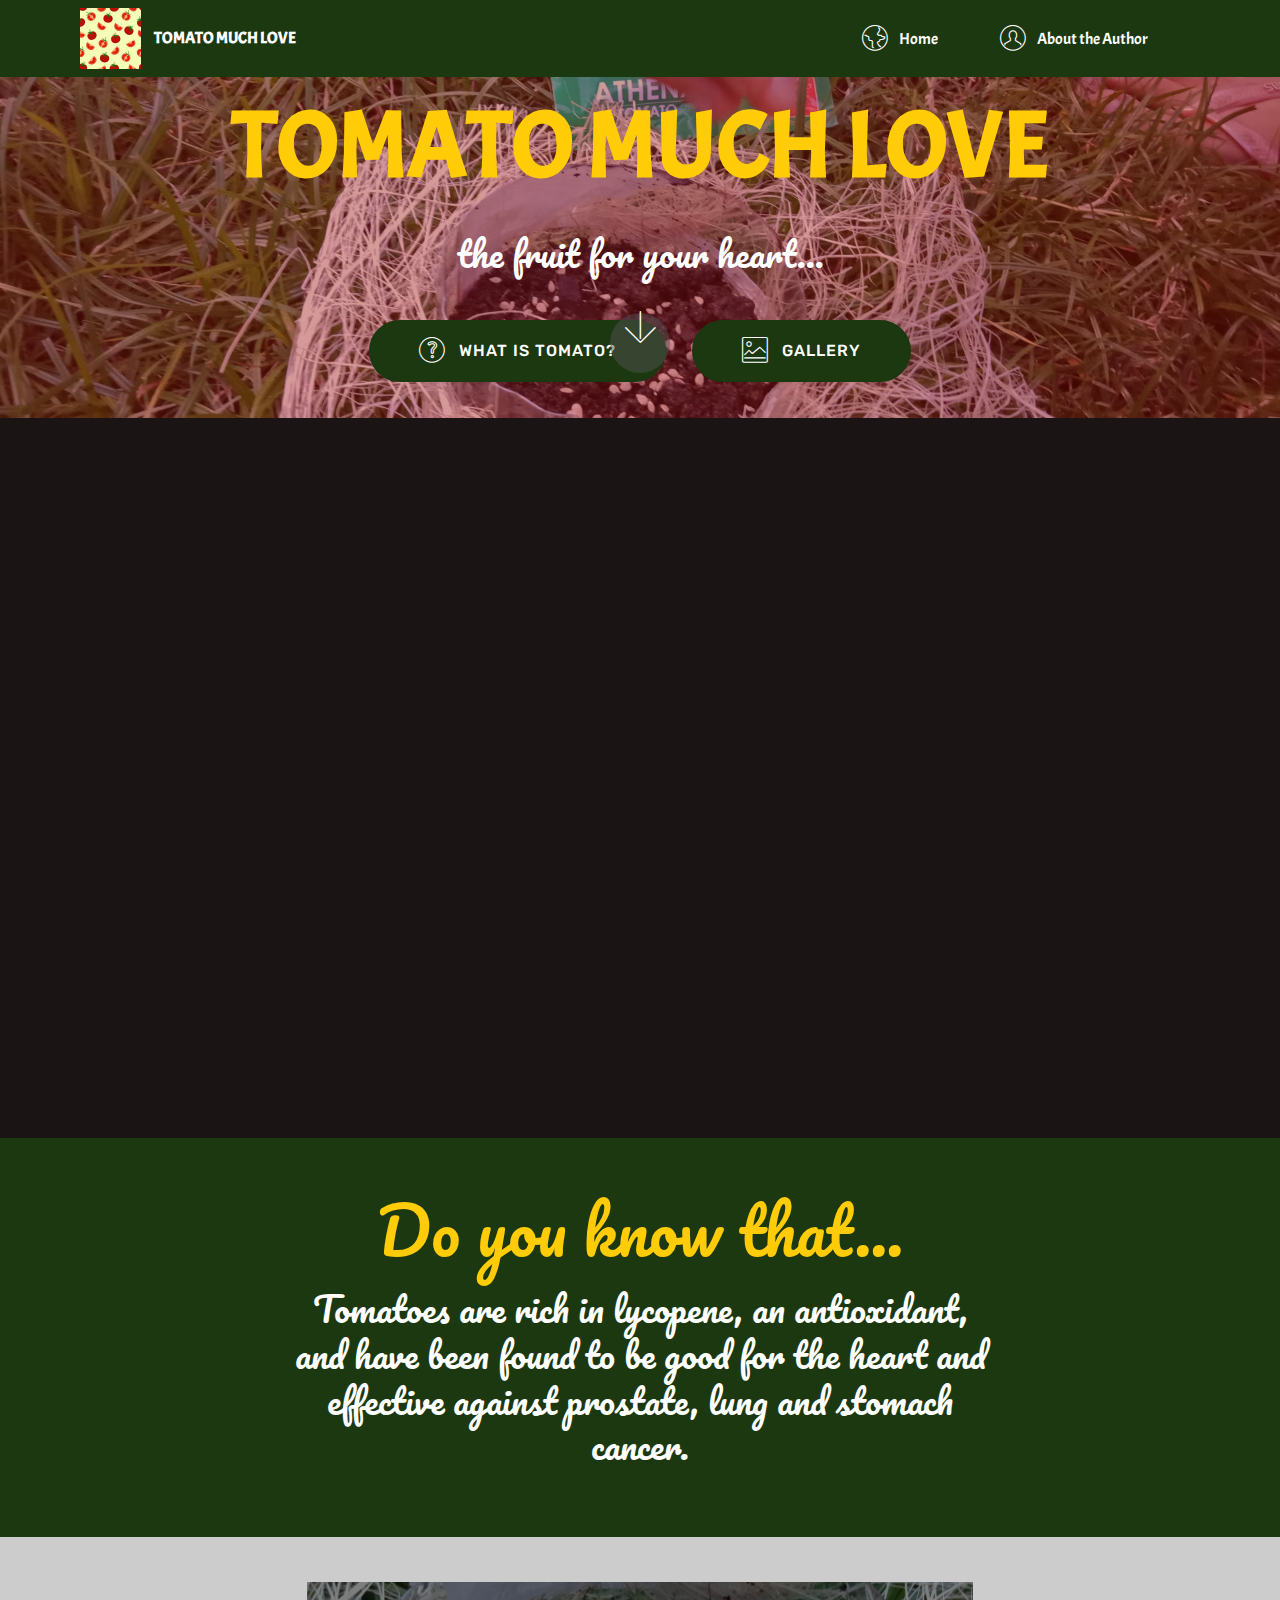
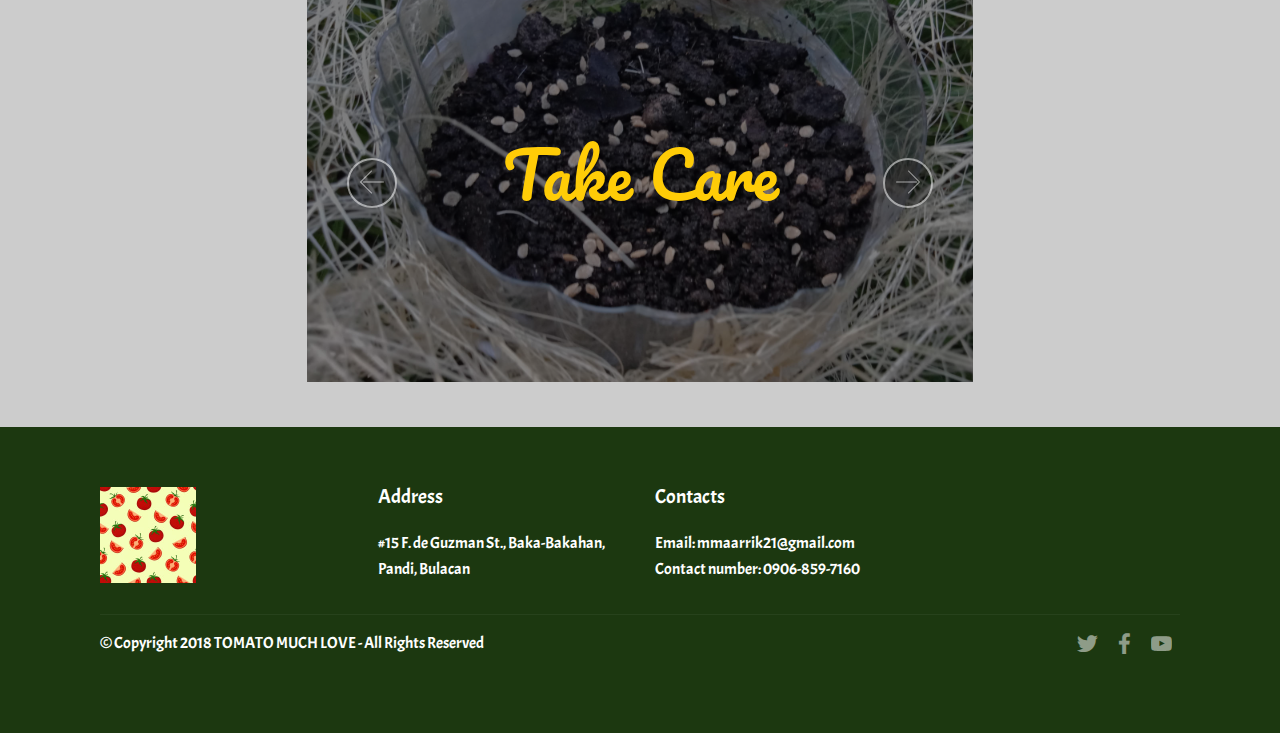
==== commit 87641d32: "create github pages" ====
--- a/index.html
+++ b/index.html
@@ -62,7 +62,7 @@
     </nav>
 </section>
 
-<section class="engine"><a href="https://mobiri.se/m">website design templates</a></section><section class="cid-qTkA127IK8" id="header2-1">
+<section class="engine"><a href="https://mobiri.se/b">how to create your own site</a></section><section class="cid-qTkA127IK8" id="header2-1">
 
     
 
@@ -75,8 +75,8 @@
                     TOMATO MUCH LOVE</h1>
                 
                 <p class="mbr-text pb-3 mbr-fonts-style display-5">the fruit for your heart...</p>
-                <div class="mbr-section-btn"><a class="btn btn-md btn-success display-4" href="page1.html" target="_blank"><span class="mbri-question mbr-iconfont mbr-iconfont-btn"></span>WHAT IS TOMATO?</a> 
-                    <a class="btn btn-md btn-primary display-4" href="page3.html">GALLERY</a></div>
+                <div class="mbr-section-btn"><a class="btn btn-md btn-success display-4" href=".html" target="_blank"><span class="mbri-question mbr-iconfont mbr-iconfont-btn"></span>WHAT IS TOMATO?</a> 
+                    <a class="btn btn-md btn-primary display-4" href="page3.html"><span class="mbri-photo mbr-iconfont mbr-iconfont-btn"></span>GALLERY</a></div>
             </div>
         </div>
     </div>
